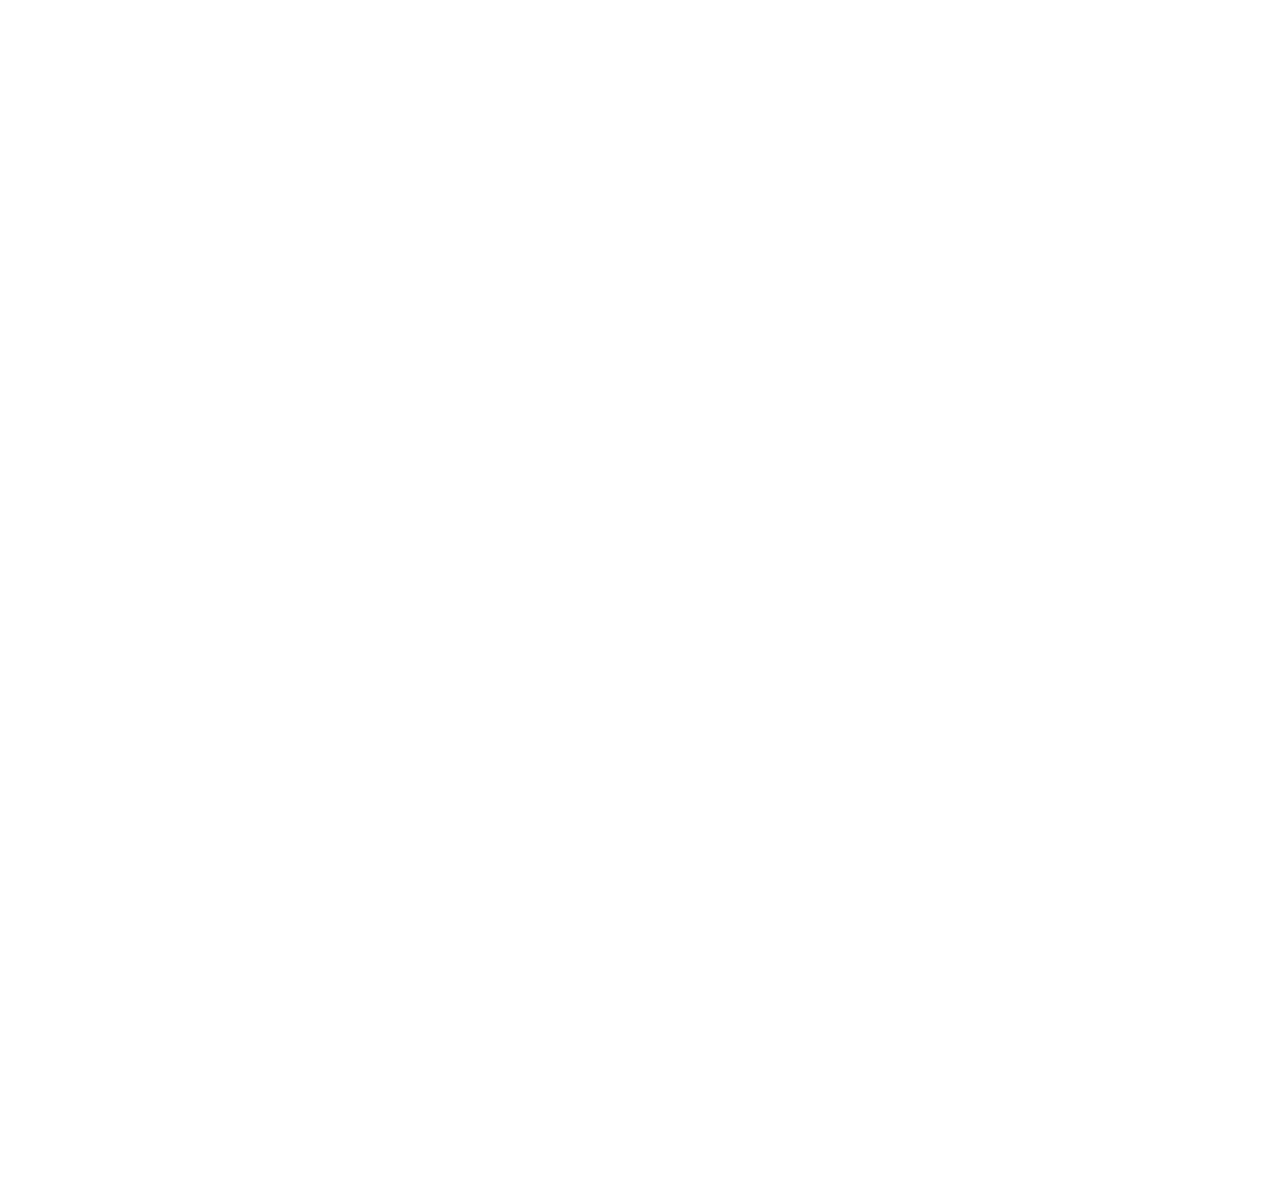
==== projects/index.html @ 2472872f "Add files via upload" ====
<!DOCTYPE html>
<html lang="en-us">
    <head>
        
        <meta charset="utf-8">
<meta http-equiv="X-UA-Compatible" content="chrome=1">
<meta name="HandheldFriendly" content="True">
<meta name="MobileOptimized" content="320">
<meta name="viewport" content="width=device-width, initial-scale=1.0">
<meta name="referrer" content="no-referrer">
<meta name="description" content="Description">
<title>
My Projects - K Dinesh chitra
</title>

<link href="/projects/index.xml" rel="alternate" type="application/rss+xml" title="K Dinesh chitra" />

        
        <meta property="og:title" content="My Projects - K Dinesh chitra" />
<meta property="og:type" content="website" />
<meta property="og:description" content="Description"/>
<meta property="og:url" content="https://kdineshchitra.github.io/projects/"/>
<meta property="og:site_name" content="K Dinesh chitra"/>




<meta property="og:image" content="https://kdineshchitra.github.io/home/profile.jpg"/>




        
<link rel="shortcut icon" href="/img/fav.ico">


        





<link rel="stylesheet" href="/css/main.min.84f93172277cdc39bfd0f5477be31c4c7a2f21fbab96f9bb0604dc9aeece07bd.css" integrity="sha256-hPkxcid83Dm/0PVHe&#43;McTHovIfurlvm7BgTcmu7OB70=" crossorigin="anonymous" media="screen">





        
        
        
        
    </head>
    <body>
        <section id="top" class="section">
            
            <div class="container hero  fade-in one ">
                
                <h1 class="bold-title is-1">My Projects</h1>
                
            </div>
            
            <div class="section  fade-in two ">
                
<div class="container">
    <hr>
    <nav class="navbar" role="navigation" aria-label="main navigation">
        
        <a role="button" class="navbar-burger" data-target="navMenu" aria-label="menu" aria-expanded="false" >
          <span aria-hidden="true"></span>
          <span aria-hidden="true"></span>
          <span aria-hidden="true"></span>
        </a>
        <div class="navbar-menu " id="navMenu">
            
            
            
            
            <a class="navbar-item" href="/">main</a>
            

            
            


            
                
            

            
            
            
            
            
            <a class="navbar-item" href="/#about">About Me</a>
            
            
            
            
            
                
                
                
                
                
            
            
            
            
            
            <a class="navbar-item" href="/#curriculum">My Curriculum</a>
            
            
            
            
            
            <a class="navbar-item" href="/#toolkit">My Tool kit</a>
            
            
            
            

            
            
            <a class="navbar-item" href="/#contact">Contact Me</a>
            
            

            

            
            
        </div>
    </nav>
    <hr>
</div>



                
    <div class="container markdown top-pad">
        <p>Here is some introduction text for my projects. You can set this text in the <code>/projects/_index.md</code> file. This page uses the <code>/layouts/projects/list.html</code> template.</p>

    </div>
    <div class="container">
        <div class="section">
            <div class="columns is-multiline">
                
                
                
                
                
                <div class="column is-one-third">
                    <div class="card">
                        
                        <div class="card-image">
                            <figure class="image is-3by2">
                                <a href="https://kdineshchitra.github.io/projects/project1/">
                                    
                                    
                                    
                                    <img src="https://kdineshchitra.github.io/projects/project1/MachineLearningAlgorithms_hu64f52899c6cfe16d719d2f9ed6986034_131034_302x0_resize_box_2.png" alt ="MachineLearningAlgorithms.png">
                                    
                                    
                                </a>
                            </figure>
                        </div>
                        
                        <div class="card-content has-text-centered top-pad">
                            <h1><a href="https://kdineshchitra.github.io/projects/project1/">
                                Filler Project 1
                            </a></h1>
                        </div>
                    </div>
                </div>
                
            </div>
        </div>
    </div>


                
                <div class="container">
    <hr>
</div>
<div class="container has-text-centered top-pad">
    <a href="#top">
        <i class="fa fa-arrow-up"></i>
    </a>
</div>

<div class="container">
    <hr>
</div>

                <div class="section" id="footer">
    <div class="container has-text-centered">
    
        © 2021. K Dinesh Chitra.
    
    </div>
</div>

                
            </div>
        </section>
        
        


<script src="https://kdineshchitra.github.io/js/bundle.f1741e9868b2f697e71cf8fccfcc12166540999b3d36f8fb9edd0882ba425d55.js" integrity="sha256-8XQemGiy9pfnHPj8z8wSFmVAmZs9Nvj7nt0IgrpCXVU="></script>






        
        
        
        
    </body>
</html>
---- css/main.min.84f93172277cdc39bfd0f5477be31c4c7a2f21fbab96f9bb0604dc9aeece07bd.css ----
@font-face{font-family:nunito sans;font-style:normal;font-weight:400;src:local("Nunito Sans Regular"),local("NunitoSans-Regular"),url(../fonts/NunitoSans/NunitoSans-Regular.ttf)format("woff2");unicode-range:U+0102-0103,U+0110-0111,U+1EA0-1EF9,U+20AB}@font-face{font-family:nunito sans;font-style:normal;font-weight:400;src:local("Nunito Sans Regular"),local("NunitoSans-Regular"),url(../fonts/NunitoSans/NunitoSans-Regular.ttf)format("woff2");unicode-range:U+0100-024F,U+0259,U+1E00-1EFF,U+2020,U+20A0-20AB,U+20AD-20CF,U+2113,U+2C60-2C7F,U+A720-A7FF}@font-face{font-family:nunito sans;font-style:normal;font-weight:400;src:local("Nunito Sans Regular"),local("NunitoSans-Regular"),url(../fonts/NunitoSans/NunitoSans-Regular.ttf)format("woff2");unicode-range:U+0000-00FF,U+0131,U+0152-0153,U+02BB-02BC,U+02C6,U+02DA,U+02DC,U+2000-206F,U+2074,U+20AC,U+2122,U+2191,U+2193,U+2212,U+2215,U+FEFF,U+FFFD}.is-unselectable{-webkit-touch-callout:none;-webkit-user-select:none;-moz-user-select:none;-ms-user-select:none;user-select:none}.navbar-link:not(.is-arrowless)::after{border:3px solid transparent;border-radius:2px;border-right:0;border-top:0;content:" ";display:block;height:.625em;margin-top:-.4375em;pointer-events:none;position:absolute;top:50%;transform:rotate(-45deg);transform-origin:center;width:.625em}.title:not(:last-child),.subtitle:not(:last-child){margin-bottom:1.5rem}.modal-close{-webkit-touch-callout:none;-webkit-user-select:none;-moz-user-select:none;-ms-user-select:none;user-select:none;-moz-appearance:none;-webkit-appearance:none;background-color:rgba(10,10,10,.2);border:none;border-radius:290486px;cursor:pointer;pointer-events:auto;display:inline-block;flex-grow:0;flex-shrink:0;font-size:0;height:20px;max-height:20px;max-width:20px;min-height:20px;min-width:20px;outline:none;position:relative;vertical-align:top;width:20px}.modal-close::before,.modal-close::after{background-color:#fff;content:"";display:block;left:50%;position:absolute;top:50%;transform:translateX(-50%)translateY(-50%)rotate(45deg);transform-origin:center center}.modal-close::before{height:2px;width:50%}.modal-close::after{height:50%;width:2px}.modal-close:hover,.modal-close:focus{background-color:rgba(10,10,10,.3)}.modal-close:active{background-color:rgba(10,10,10,.4)}.is-small.modal-close{height:16px;max-height:16px;max-width:16px;min-height:16px;min-width:16px;width:16px}.is-medium.modal-close{height:24px;max-height:24px;max-width:24px;min-height:24px;min-width:24px;width:24px}.is-large.modal-close{height:32px;max-height:32px;max-width:32px;min-height:32px;min-width:32px;width:32px}.hero-video,.modal-background,.modal,.image.is-square img,.image.is-square .has-ratio,.image.is-1by1 img,.image.is-1by1 .has-ratio,.image.is-5by4 img,.image.is-5by4 .has-ratio,.image.is-4by3 img,.image.is-4by3 .has-ratio,.image.is-3by2 img,.image.is-3by2 .has-ratio,.image.is-5by3 img,.image.is-5by3 .has-ratio,.image.is-16by9 img,.image.is-16by9 .has-ratio,.image.is-2by1 img,.image.is-2by1 .has-ratio,.image.is-3by1 img,.image.is-3by1 .has-ratio,.image.is-4by5 img,.image.is-4by5 .has-ratio,.image.is-3by4 img,.image.is-3by4 .has-ratio,.image.is-2by3 img,.image.is-2by3 .has-ratio,.image.is-3by5 img,.image.is-3by5 .has-ratio,.image.is-9by16 img,.image.is-9by16 .has-ratio,.image.is-1by2 img,.image.is-1by2 .has-ratio,.image.is-1by3 img,.image.is-1by3 .has-ratio,.is-overlay{bottom:0;left:0;position:absolute;right:0;top:0}/*!minireset.css v0.0.6 | MIT License | github.com/jgthms/minireset.css*/html,body,p,ol,ul,li,dl,dt,dd,blockquote,figure,fieldset,legend,textarea,pre,iframe,hr,h1,h2,h3,h4,h5,h6{margin:0;padding:0}h1,h2,h3,h4,h5,h6{font-size:100%;font-weight:400}ul{list-style:none}button,input,select,textarea{margin:0}html{box-sizing:border-box}*,*::before,*::after{box-sizing:inherit}img,video{height:auto;max-width:100%}iframe{border:0}table{border-collapse:collapse;border-spacing:0}td,th{padding:0}td:not([align]),th:not([align]){text-align:inherit}html{background-color:#fff;font-size:16px;-moz-osx-font-smoothing:grayscale;-webkit-font-smoothing:antialiased;min-width:300px;overflow-x:hidden;overflow-y:scroll;text-rendering:optimizeLegibility;-webkit-text-size-adjust:100%;-moz-text-size-adjust:100%;-ms-text-size-adjust:100%;text-size-adjust:100%}article,aside,figure,footer,header,hgroup,section{display:block}body,button,input,select,textarea{font-family:Nunito Sans,sans-serif}code,pre{-moz-osx-font-smoothing:auto;-webkit-font-smoothing:auto;font-family:monospace}body{color:#4a4a4a;font-size:1em;font-weight:400;line-height:1.5}a{color:#3273dc;cursor:pointer;text-decoration:none}a strong{color:currentColor}a:hover{color:#000}code{background-color:#fff;color:#00b8d4;font-size:.875em;font-weight:400;padding:.25em .5em}hr{background-color:#fff;border:none;display:block;height:2px;margin:1.5rem 0}img{height:auto;max-width:100%}input[type=checkbox],input[type=radio]{vertical-align:baseline}small{font-size:.875em}span{font-style:inherit;font-weight:inherit}strong{color:#363636;font-weight:700}fieldset{border:none}pre{-webkit-overflow-scrolling:touch;background-color:#fff;color:#4a4a4a;font-size:.875em;overflow-x:auto;padding:1.25rem 1.5rem;white-space:pre;word-wrap:normal}pre code{background-color:transparent;color:currentColor;font-size:1em;padding:0}table td,table th{vertical-align:top}table td:not([align]),table th:not([align]){text-align:inherit}table th{color:#363636}.has-text-white{color:#fff!important}a.has-text-white:hover,a.has-text-white:focus{color:#e6e6e6!important}.has-background-white{background-color:#fff!important}.has-text-black{color:#0a0a0a!important}a.has-text-black:hover,a.has-text-black:focus{color:#000!important}.has-background-black{background-color:#0a0a0a!important}.has-text-light{color:#f5f5f5!important}a.has-text-light:hover,a.has-text-light:focus{color:#dbdbdb!important}.has-background-light{background-color:#f5f5f5!important}.has-text-dark{color:#363636!important}a.has-text-dark:hover,a.has-text-dark:focus{color:#1c1c1c!important}.has-background-dark{background-color:#363636!important}.has-text-primary{color:#00b8d4!important}a.has-text-primary:hover,a.has-text-primary:focus{color:#008ca1!important}.has-background-primary{background-color:#00b8d4!important}.has-text-primary-light{color:#ebfcff!important}a.has-text-primary-light:hover,a.has-text-primary-light:focus{color:#b8f6ff!important}.has-background-primary-light{background-color:#ebfcff!important}.has-text-primary-dark{color:#0096ad!important}a.has-text-primary-dark:hover,a.has-text-primary-dark:focus{color:#00c3e0!important}.has-background-primary-dark{background-color:#0096ad!important}.has-text-link{color:#3273dc!important}a.has-text-link:hover,a.has-text-link:focus{color:#205bbc!important}.has-background-link{background-color:#3273dc!important}.has-text-link-light{color:#eef3fc!important}a.has-text-link-light:hover,a.has-text-link-light:focus{color:#c2d5f5!important}.has-background-link-light{background-color:#eef3fc!important}.has-text-link-dark{color:#2160c4!important}a.has-text-link-dark:hover,a.has-text-link-dark:focus{color:#3b79de!important}.has-background-link-dark{background-color:#2160c4!important}.has-text-info{color:#3298dc!important}a.has-text-info:hover,a.has-text-info:focus{color:#207dbc!important}.has-background-info{background-color:#3298dc!important}.has-text-info-light{color:#eef6fc!important}a.has-text-info-light:hover,a.has-text-info-light:focus{color:#c2e0f5!important}.has-background-info-light{background-color:#eef6fc!important}.has-text-info-dark{color:#1d72aa!important}a.has-text-info-dark:hover,a.has-text-info-dark:focus{color:#248fd6!important}.has-background-info-dark{background-color:#1d72aa!important}.has-text-success{color:#48c774!important}a.has-text-success:hover,a.has-text-success:focus{color:#34a85c!important}.has-background-success{background-color:#48c774!important}.has-text-success-light{color:#effaf3!important}a.has-text-success-light:hover,a.has-text-success-light:focus{color:#c8eed6!important}.has-background-success-light{background-color:#effaf3!important}.has-text-success-dark{color:#257942!important}a.has-text-success-dark:hover,a.has-text-success-dark:focus{color:#31a058!important}.has-background-success-dark{background-color:#257942!important}.has-text-warning{color:#ffdd57!important}a.has-text-warning:hover,a.has-text-warning:focus{color:#ffd324!important}.has-background-warning{background-color:#ffdd57!important}.has-text-warning-light{color:#fffbeb!important}a.has-text-warning-light:hover,a.has-text-warning-light:focus{color:#fff1b8!important}.has-background-warning-light{background-color:#fffbeb!important}.has-text-warning-dark{color:#947600!important}a.has-text-warning-dark:hover,a.has-text-warning-dark:focus{color:#c79f00!important}.has-background-warning-dark{background-color:#947600!important}.has-text-danger{color:#f14668!important}a.has-text-danger:hover,a.has-text-danger:focus{color:#ee1742!important}.has-background-danger{background-color:#f14668!important}.has-text-danger-light{color:#feecf0!important}a.has-text-danger-light:hover,a.has-text-danger-light:focus{color:#fabdc9!important}.has-background-danger-light{background-color:#feecf0!important}.has-text-danger-dark{color:#cc0f35!important}a.has-text-danger-dark:hover,a.has-text-danger-dark:focus{color:#ee2049!important}.has-background-danger-dark{background-color:#cc0f35!important}.has-text-black-bis{color:#121212!important}.has-background-black-bis{background-color:#121212!important}.has-text-black-ter{color:#242424!important}.has-background-black-ter{background-color:#242424!important}.has-text-grey-darker{color:#363636!important}.has-background-grey-darker{background-color:#363636!important}.has-text-grey-dark{color:#4a4a4a!important}.has-background-grey-dark{background-color:#4a4a4a!important}.has-text-grey{color:#7a7a7a!important}.has-background-grey{background-color:#7a7a7a!important}.has-text-grey-light{color:#b5b5b5!important}.has-background-grey-light{background-color:#b5b5b5!important}.has-text-grey-lighter{color:#dbdbdb!important}.has-background-grey-lighter{background-color:#dbdbdb!important}.has-text-white-ter{color:#f5f5f5!important}.has-background-white-ter{background-color:#f5f5f5!important}.has-text-white-bis{color:#fafafa!important}.has-background-white-bis{background-color:#fafafa!important}.is-clearfix::after{clear:both;content:" ";display:table}.is-pulled-left{float:left!important}.is-pulled-right{float:right!important}.is-radiusless{border-radius:0!important}.is-shadowless{box-shadow:none!important}.is-clipped{overflow:hidden!important}.is-relative{position:relative!important}.is-marginless{margin:0!important}.is-paddingless{padding:0!important}.mt-0{margin-top:0!important}.mr-0{margin-right:0!important}.mb-0{margin-bottom:0!important}.ml-0{margin-left:0!important}.mx-0{margin-left:0!important;margin-right:0!important}.my-0{margin-top:0!important;margin-bottom:0!important}.mt-1{margin-top:.25rem!important}.mr-1{margin-right:.25rem!important}.mb-1{margin-bottom:.25rem!important}.ml-1{margin-left:.25rem!important}.mx-1{margin-left:.25rem!important;margin-right:.25rem!important}.my-1{margin-top:.25rem!important;margin-bottom:.25rem!important}.mt-2{margin-top:.5rem!important}.mr-2{margin-right:.5rem!important}.mb-2{margin-bottom:.5rem!important}.ml-2{margin-left:.5rem!important}.mx-2{margin-left:.5rem!important;margin-right:.5rem!important}.my-2{margin-top:.5rem!important;margin-bottom:.5rem!important}.mt-3{margin-top:.75rem!important}.mr-3{margin-right:.75rem!important}.mb-3{margin-bottom:.75rem!important}.ml-3{margin-left:.75rem!important}.mx-3{margin-left:.75rem!important;margin-right:.75rem!important}.my-3{margin-top:.75rem!important;margin-bottom:.75rem!important}.mt-4{margin-top:1rem!important}.mr-4{margin-right:1rem!important}.mb-4{margin-bottom:1rem!important}.ml-4{margin-left:1rem!important}.mx-4{margin-left:1rem!important;margin-right:1rem!important}.my-4{margin-top:1rem!important;margin-bottom:1rem!important}.mt-5{margin-top:1.5rem!important}.mr-5{margin-right:1.5rem!important}.mb-5{margin-bottom:1.5rem!important}.ml-5{margin-left:1.5rem!important}.mx-5{margin-left:1.5rem!important;margin-right:1.5rem!important}.my-5{margin-top:1.5rem!important;margin-bottom:1.5rem!important}.mt-6{margin-top:3rem!important}.mr-6{margin-right:3rem!important}.mb-6{margin-bottom:3rem!important}.ml-6{margin-left:3rem!important}.mx-6{margin-left:3rem!important;margin-right:3rem!important}.my-6{margin-top:3rem!important;margin-bottom:3rem!important}.pt-0{padding-top:0!important}.pr-0{padding-right:0!important}.pb-0{padding-bottom:0!important}.pl-0{padding-left:0!important}.px-0{padding-left:0!important;padding-right:0!important}.py-0{padding-top:0!important;padding-bottom:0!important}.pt-1{padding-top:.25rem!important}.pr-1{padding-right:.25rem!important}.pb-1{padding-bottom:.25rem!important}.pl-1{padding-left:.25rem!important}.px-1{padding-left:.25rem!important;padding-right:.25rem!important}.py-1{padding-top:.25rem!important;padding-bottom:.25rem!important}.pt-2{padding-top:.5rem!important}.pr-2{padding-right:.5rem!important}.pb-2{padding-bottom:.5rem!important}.pl-2{padding-left:.5rem!important}.px-2{padding-left:.5rem!important;padding-right:.5rem!important}.py-2{padding-top:.5rem!important;padding-bottom:.5rem!important}.pt-3{padding-top:.75rem!important}.pr-3{padding-right:.75rem!important}.pb-3{padding-bottom:.75rem!important}.pl-3{padding-left:.75rem!important}.px-3{padding-left:.75rem!important;padding-right:.75rem!important}.py-3{padding-top:.75rem!important;padding-bottom:.75rem!important}.pt-4{padding-top:1rem!important}.pr-4{padding-right:1rem!important}.pb-4{padding-bottom:1rem!important}.pl-4{padding-left:1rem!important}.px-4{padding-left:1rem!important;padding-right:1rem!important}.py-4{padding-top:1rem!important;padding-bottom:1rem!important}.pt-5{padding-top:1.5rem!important}.pr-5{padding-right:1.5rem!important}.pb-5{padding-bottom:1.5rem!important}.pl-5{padding-left:1.5rem!important}.px-5{padding-left:1.5rem!important;padding-right:1.5rem!important}.py-5{padding-top:1.5rem!important;padding-bottom:1.5rem!important}.pt-6{padding-top:3rem!important}.pr-6{padding-right:3rem!important}.pb-6{padding-bottom:3rem!important}.pl-6{padding-left:3rem!important}.px-6{padding-left:3rem!important;padding-right:3rem!important}.py-6{padding-top:3rem!important;padding-bottom:3rem!important}.is-size-1{font-size:3rem!important}.is-size-2{font-size:2.5rem!important}.is-size-3{font-size:2rem!important}.is-size-4{font-size:1.5rem!important}.is-size-5{font-size:1.25rem!important}.is-size-6{font-size:1rem!important}.is-size-7{font-size:.75rem!important}@media screen and (max-width:768px){.is-size-1-mobile{font-size:3rem!important}.is-size-2-mobile{font-size:2.5rem!important}.is-size-3-mobile{font-size:2rem!important}.is-size-4-mobile{font-size:1.5rem!important}.is-size-5-mobile{font-size:1.25rem!important}.is-size-6-mobile{font-size:1rem!important}.is-size-7-mobile{font-size:.75rem!important}}@media screen and (min-width:769px),print{.is-size-1-tablet{font-size:3rem!important}.is-size-2-tablet{font-size:2.5rem!important}.is-size-3-tablet{font-size:2rem!important}.is-size-4-tablet{font-size:1.5rem!important}.is-size-5-tablet{font-size:1.25rem!important}.is-size-6-tablet{font-size:1rem!important}.is-size-7-tablet{font-size:.75rem!important}}@media screen and (max-width:1023px){.is-size-1-touch{font-size:3rem!important}.is-size-2-touch{font-size:2.5rem!important}.is-size-3-touch{font-size:2rem!important}.is-size-4-touch{font-size:1.5rem!important}.is-size-5-touch{font-size:1.25rem!important}.is-size-6-touch{font-size:1rem!important}.is-size-7-touch{font-size:.75rem!important}}@media screen and (min-width:1024px){.is-size-1-desktop{font-size:3rem!important}.is-size-2-desktop{font-size:2.5rem!important}.is-size-3-desktop{font-size:2rem!important}.is-size-4-desktop{font-size:1.5rem!important}.is-size-5-desktop{font-size:1.25rem!important}.is-size-6-desktop{font-size:1rem!important}.is-size-7-desktop{font-size:.75rem!important}}@media screen and (min-width:1216px){.is-size-1-widescreen{font-size:3rem!important}.is-size-2-widescreen{font-size:2.5rem!important}.is-size-3-widescreen{font-size:2rem!important}.is-size-4-widescreen{font-size:1.5rem!important}.is-size-5-widescreen{font-size:1.25rem!important}.is-size-6-widescreen{font-size:1rem!important}.is-size-7-widescreen{font-size:.75rem!important}}@media screen and (min-width:1408px){.is-size-1-fullhd{font-size:3rem!important}.is-size-2-fullhd{font-size:2.5rem!important}.is-size-3-fullhd{font-size:2rem!important}.is-size-4-fullhd{font-size:1.5rem!important}.is-size-5-fullhd{font-size:1.25rem!important}.is-size-6-fullhd{font-size:1rem!important}.is-size-7-fullhd{font-size:.75rem!important}}.has-text-centered{text-align:center!important}.has-text-justified{text-align:justify!important}.has-text-left{text-align:left!important}.has-text-right{text-align:right!important}@media screen and (max-width:768px){.has-text-centered-mobile{text-align:center!important}}@media screen and (min-width:769px),print{.has-text-centered-tablet{text-align:center!important}}@media screen and (min-width:769px) and (max-width:1023px){.has-text-centered-tablet-only{text-align:center!important}}@media screen and (max-width:1023px){.has-text-centered-touch{text-align:center!important}}@media screen and (min-width:1024px){.has-text-centered-desktop{text-align:center!important}}@media screen and (min-width:1024px) and (max-width:1215px){.has-text-centered-desktop-only{text-align:center!important}}@media screen and (min-width:1216px){.has-text-centered-widescreen{text-align:center!important}}@media screen and (min-width:1216px) and (max-width:1407px){.has-text-centered-widescreen-only{text-align:center!important}}@media screen and (min-width:1408px){.has-text-centered-fullhd{text-align:center!important}}@media screen and (max-width:768px){.has-text-justified-mobile{text-align:justify!important}}@media screen and (min-width:769px),print{.has-text-justified-tablet{text-align:justify!important}}@media screen and (min-width:769px) and (max-width:1023px){.has-text-justified-tablet-only{text-align:justify!important}}@media screen and (max-width:1023px){.has-text-justified-touch{text-align:justify!important}}@media screen and (min-width:1024px){.has-text-justified-desktop{text-align:justify!important}}@media screen and (min-width:1024px) and (max-width:1215px){.has-text-justified-desktop-only{text-align:justify!important}}@media screen and (min-width:1216px){.has-text-justified-widescreen{text-align:justify!important}}@media screen and (min-width:1216px) and (max-width:1407px){.has-text-justified-widescreen-only{text-align:justify!important}}@media screen and (min-width:1408px){.has-text-justified-fullhd{text-align:justify!important}}@media screen and (max-width:768px){.has-text-left-mobile{text-align:left!important}}@media screen and (min-width:769px),print{.has-text-left-tablet{text-align:left!important}}@media screen and (min-width:769px) and (max-width:1023px){.has-text-left-tablet-only{text-align:left!important}}@media screen and (max-width:1023px){.has-text-left-touch{text-align:left!important}}@media screen and (min-width:1024px){.has-text-left-desktop{text-align:left!important}}@media screen and (min-width:1024px) and (max-width:1215px){.has-text-left-desktop-only{text-align:left!important}}@media screen and (min-width:1216px){.has-text-left-widescreen{text-align:left!important}}@media screen and (min-width:1216px) and (max-width:1407px){.has-text-left-widescreen-only{text-align:left!important}}@media screen and (min-width:1408px){.has-text-left-fullhd{text-align:left!important}}@media screen and (max-width:768px){.has-text-right-mobile{text-align:right!important}}@media screen and (min-width:769px),print{.has-text-right-tablet{text-align:right!important}}@media screen and (min-width:769px) and (max-width:1023px){.has-text-right-tablet-only{text-align:right!important}}@media screen and (max-width:1023px){.has-text-right-touch{text-align:right!important}}@media screen and (min-width:1024px){.has-text-right-desktop{text-align:right!important}}@media screen and (min-width:1024px) and (max-width:1215px){.has-text-right-desktop-only{text-align:right!important}}@media screen and (min-width:1216px){.has-text-right-widescreen{text-align:right!important}}@media screen and (min-width:1216px) and (max-width:1407px){.has-text-right-widescreen-only{text-align:right!important}}@media screen and (min-width:1408px){.has-text-right-fullhd{text-align:right!important}}.is-capitalized{text-transform:capitalize!important}.is-lowercase{text-transform:lowercase!important}.is-uppercase{text-transform:uppercase!important}.is-italic{font-style:italic!important}.has-text-weight-light{font-weight:300!important}.has-text-weight-normal{font-weight:400!important}.has-text-weight-medium{font-weight:500!important}.has-text-weight-semibold{font-weight:600!important}.has-text-weight-bold{font-weight:700!important}.is-family-primary{font-family:Nunito Sans,sans-serif!important}.is-family-secondary{font-family:Nunito Sans,sans-serif!important}.is-family-sans-serif{font-family:Nunito Sans,sans-serif!important}.is-family-monospace{font-family:monospace!important}.is-family-code{font-family:monospace!important}.is-block{display:block!important}@media screen and (max-width:768px){.is-block-mobile{display:block!important}}@media screen and (min-width:769px),print{.is-block-tablet{display:block!important}}@media screen and (min-width:769px) and (max-width:1023px){.is-block-tablet-only{display:block!important}}@media screen and (max-width:1023px){.is-block-touch{display:block!important}}@media screen and (min-width:1024px){.is-block-desktop{display:block!important}}@media screen and (min-width:1024px) and (max-width:1215px){.is-block-desktop-only{display:block!important}}@media screen and (min-width:1216px){.is-block-widescreen{display:block!important}}@media screen and (min-width:1216px) and (max-width:1407px){.is-block-widescreen-only{display:block!important}}@media screen and (min-width:1408px){.is-block-fullhd{display:block!important}}.is-flex{display:flex!important}@media screen and (max-width:768px){.is-flex-mobile{display:flex!important}}@media screen and (min-width:769px),print{.is-flex-tablet{display:flex!important}}@media screen and (min-width:769px) and (max-width:1023px){.is-flex-tablet-only{display:flex!important}}@media screen and (max-width:1023px){.is-flex-touch{display:flex!important}}@media screen and (min-width:1024px){.is-flex-desktop{display:flex!important}}@media screen and (min-width:1024px) and (max-width:1215px){.is-flex-desktop-only{display:flex!important}}@media screen and (min-width:1216px){.is-flex-widescreen{display:flex!important}}@media screen and (min-width:1216px) and (max-width:1407px){.is-flex-widescreen-only{display:flex!important}}@media screen and (min-width:1408px){.is-flex-fullhd{display:flex!important}}.is-inline{display:inline!important}@media screen and (max-width:768px){.is-inline-mobile{display:inline!important}}@media screen and (min-width:769px),print{.is-inline-tablet{display:inline!important}}@media screen and (min-width:769px) and (max-width:1023px){.is-inline-tablet-only{display:inline!important}}@media screen and (max-width:1023px){.is-inline-touch{display:inline!important}}@media screen and (min-width:1024px){.is-inline-desktop{display:inline!important}}@media screen and (min-width:1024px) and (max-width:1215px){.is-inline-desktop-only{display:inline!important}}@media screen and (min-width:1216px){.is-inline-widescreen{display:inline!important}}@media screen and (min-width:1216px) and (max-width:1407px){.is-inline-widescreen-only{display:inline!important}}@media screen and (min-width:1408px){.is-inline-fullhd{display:inline!important}}.is-inline-block{display:inline-block!important}@media screen and (max-width:768px){.is-inline-block-mobile{display:inline-block!important}}@media screen and (min-width:769px),print{.is-inline-block-tablet{display:inline-block!important}}@media screen and (min-width:769px) and (max-width:1023px){.is-inline-block-tablet-only{display:inline-block!important}}@media screen and (max-width:1023px){.is-inline-block-touch{display:inline-block!important}}@media screen and (min-width:1024px){.is-inline-block-desktop{display:inline-block!important}}@media screen and (min-width:1024px) and (max-width:1215px){.is-inline-block-desktop-only{display:inline-block!important}}@media screen and (min-width:1216px){.is-inline-block-widescreen{display:inline-block!important}}@media screen and (min-width:1216px) and (max-width:1407px){.is-inline-block-widescreen-only{display:inline-block!important}}@media screen and (min-width:1408px){.is-inline-block-fullhd{display:inline-block!important}}.is-inline-flex{display:inline-flex!important}@media screen and (max-width:768px){.is-inline-flex-mobile{display:inline-flex!important}}@media screen and (min-width:769px),print{.is-inline-flex-tablet{display:inline-flex!important}}@media screen and (min-width:769px) and (max-width:1023px){.is-inline-flex-tablet-only{display:inline-flex!important}}@media screen and (max-width:1023px){.is-inline-flex-touch{display:inline-flex!important}}@media screen and (min-width:1024px){.is-inline-flex-desktop{display:inline-flex!important}}@media screen and (min-width:1024px) and (max-width:1215px){.is-inline-flex-desktop-only{display:inline-flex!important}}@media screen and (min-width:1216px){.is-inline-flex-widescreen{display:inline-flex!important}}@media screen and (min-width:1216px) and (max-width:1407px){.is-inline-flex-widescreen-only{display:inline-flex!important}}@media screen and (min-width:1408px){.is-inline-flex-fullhd{display:inline-flex!important}}.is-hidden{display:none!important}.is-sr-only{border:none!important;clip:rect(0,0,0,0)!important;height:.01em!important;overflow:hidden!important;padding:0!important;position:absolute!important;white-space:nowrap!important;width:.01em!important}@media screen and (max-width:768px){.is-hidden-mobile{display:none!important}}@media screen and (min-width:769px),print{.is-hidden-tablet{display:none!important}}@media screen and (min-width:769px) and (max-width:1023px){.is-hidden-tablet-only{display:none!important}}@media screen and (max-width:1023px){.is-hidden-touch{display:none!important}}@media screen and (min-width:1024px){.is-hidden-desktop{display:none!important}}@media screen and (min-width:1024px) and (max-width:1215px){.is-hidden-desktop-only{display:none!important}}@media screen and (min-width:1216px){.is-hidden-widescreen{display:none!important}}@media screen and (min-width:1216px) and (max-width:1407px){.is-hidden-widescreen-only{display:none!important}}@media screen and (min-width:1408px){.is-hidden-fullhd{display:none!important}}.is-invisible{visibility:hidden!important}@media screen and (max-width:768px){.is-invisible-mobile{visibility:hidden!important}}@media screen and (min-width:769px),print{.is-invisible-tablet{visibility:hidden!important}}@media screen and (min-width:769px) and (max-width:1023px){.is-invisible-tablet-only{visibility:hidden!important}}@media screen and (max-width:1023px){.is-invisible-touch{visibility:hidden!important}}@media screen and (min-width:1024px){.is-invisible-desktop{visibility:hidden!important}}@media screen and (min-width:1024px) and (max-width:1215px){.is-invisible-desktop-only{visibility:hidden!important}}@media screen and (min-width:1216px){.is-invisible-widescreen{visibility:hidden!important}}@media screen and (min-width:1216px) and (max-width:1407px){.is-invisible-widescreen-only{visibility:hidden!important}}@media screen and (min-width:1408px){.is-invisible-fullhd{visibility:hidden!important}}.container{flex-grow:1;margin:0 auto;position:relative;width:auto}.container.is-fluid{max-width:none;padding-left:32px;padding-right:32px;width:100%}@media screen and (min-width:1024px){.container{max-width:960px}}@media screen and (max-width:1215px){.container.is-widescreen{max-width:1152px}}@media screen and (max-width:1407px){.container.is-fullhd{max-width:1344px}}@media screen and (min-width:1216px){.container{max-width:1152px}}@media screen and (min-width:1408px){.container{max-width:1344px}}.image{display:block;position:relative}.image img{display:block;height:auto;width:100%}.image img.is-rounded{border-radius:290486px}.image.is-fullwidth{width:100%}.image.is-square img,.image.is-square .has-ratio,.image.is-1by1 img,.image.is-1by1 .has-ratio,.image.is-5by4 img,.image.is-5by4 .has-ratio,.image.is-4by3 img,.image.is-4by3 .has-ratio,.image.is-3by2 img,.image.is-3by2 .has-ratio,.image.is-5by3 img,.image.is-5by3 .has-ratio,.image.is-16by9 img,.image.is-16by9 .has-ratio,.image.is-2by1 img,.image.is-2by1 .has-ratio,.image.is-3by1 img,.image.is-3by1 .has-ratio,.image.is-4by5 img,.image.is-4by5 .has-ratio,.image.is-3by4 img,.image.is-3by4 .has-ratio,.image.is-2by3 img,.image.is-2by3 .has-ratio,.image.is-3by5 img,.image.is-3by5 .has-ratio,.image.is-9by16 img,.image.is-9by16 .has-ratio,.image.is-1by2 img,.image.is-1by2 .has-ratio,.image.is-1by3 img,.image.is-1by3 .has-ratio{height:100%;width:100%}.image.is-square,.image.is-1by1{padding-top:100%}.image.is-5by4{padding-top:80%}.image.is-4by3{padding-top:75%}.image.is-3by2{padding-top:66.6666%}.image.is-5by3{padding-top:60%}.image.is-16by9{padding-top:56.25%}.image.is-2by1{padding-top:50%}.image.is-3by1{padding-top:33.3333%}.image.is-4by5{padding-top:125%}.image.is-3by4{padding-top:133.3333%}.image.is-2by3{padding-top:150%}.image.is-3by5{padding-top:166.6666%}.image.is-9by16{padding-top:177.7777%}.image.is-1by2{padding-top:200%}.image.is-1by3{padding-top:300%}.image.is-16x16{height:16px;width:16px}.image.is-24x24{height:24px;width:24px}.image.is-32x32{height:32px;width:32px}.image.is-48x48{height:48px;width:48px}.image.is-64x64{height:64px;width:64px}.image.is-96x96{height:96px;width:96px}.image.is-128x128{height:128px;width:128px}.title,.subtitle{word-break:break-word}.title em,.title span,.subtitle em,.subtitle span{font-weight:inherit}.title sub,.subtitle sub{font-size:.75em}.title sup,.subtitle sup{font-size:.75em}.title .tag,.subtitle .tag{vertical-align:middle}.title{color:#363636;font-size:2rem;font-weight:300;line-height:1.125}.title strong{color:inherit;font-weight:inherit}.title+.highlight{margin-top:-.75rem}.title:not(.is-spaced)+.subtitle{margin-top:-1.25rem}.title.is-1{font-size:3rem}.title.is-2{font-size:2.5rem}.title.is-3{font-size:2rem}.title.is-4{font-size:1.5rem}.title.is-5{font-size:1.25rem}.title.is-6{font-size:1rem}.title.is-7{font-size:.75rem}.subtitle{color:#4a4a4a;font-size:1.25rem;font-weight:400;line-height:1.25}.subtitle strong{color:#363636;font-weight:600}.subtitle:not(.is-spaced)+.title{margin-top:-1.25rem}.subtitle.is-1{font-size:3rem}.subtitle.is-2{font-size:2.5rem}.subtitle.is-3{font-size:2rem}.subtitle.is-4{font-size:1.5rem}.subtitle.is-5{font-size:1.25rem}.subtitle.is-6{font-size:1rem}.subtitle.is-7{font-size:.75rem}.card{background-color:#fff;box-shadow:0 .5em 1em -.125em rgba(10,10,10,.1),0 0 0 1px rgba(10,10,10,.02);color:#4a4a4a;max-width:100%;position:relative}.card-header{background-color:transparent;align-items:stretch;box-shadow:0 .125em .25em rgba(10,10,10,.1);display:flex}.card-header-title{align-items:center;color:#363636;display:flex;flex-grow:1;font-weight:700;padding:.75rem 1rem}.card-header-title.is-centered{justify-content:center}.card-header-icon{align-items:center;cursor:pointer;display:flex;justify-content:center;padding:.75rem 1rem}.card-image{display:block;position:relative}.card-content{background-color:transparent;padding:1.5rem}.card-footer{background-color:transparent;border-top:1px solid #ededed;align-items:stretch;display:flex}.card-footer-item{align-items:center;display:flex;flex-basis:0;flex-grow:1;flex-shrink:0;justify-content:center;padding:.75rem}.card-footer-item:not(:last-child){border-right:1px solid #ededed}.card .media:not(:last-child){margin-bottom:1.5rem}.modal{align-items:center;display:none;flex-direction:column;justify-content:center;overflow:hidden;position:fixed;z-index:40}.modal.is-active{display:flex}.modal-background{background-color:rgba(10,10,10,.86)}.modal-content,.modal-card{margin:0 20px;max-height:calc(100vh - 160px);overflow:auto;position:relative;width:100%}@media screen and (min-width:769px),print{.modal-content,.modal-card{margin:0 auto;max-height:calc(100vh - 40px);width:640px}}.modal-close{background:0 0;height:40px;position:fixed;right:20px;top:20px;width:40px}.modal-card{display:flex;flex-direction:column;max-height:calc(100vh - 40px);overflow:hidden;-ms-overflow-y:visible}.modal-card-head,.modal-card-foot{align-items:center;background-color:#fff;display:flex;flex-shrink:0;justify-content:flex-start;padding:20px;position:relative}.modal-card-head{border-bottom:1px solid #dbdbdb;border-top-left-radius:6px;border-top-right-radius:6px}.modal-card-title{color:#363636;flex-grow:1;flex-shrink:0;font-size:1.5rem;line-height:1}.modal-card-foot{border-bottom-left-radius:6px;border-bottom-right-radius:6px;border-top:1px solid #dbdbdb}.modal-card-foot .button:not(:last-child){margin-right:.5em}.modal-card-body{-webkit-overflow-scrolling:touch;background-color:#fff;flex-grow:1;flex-shrink:1;overflow:auto;padding:20px}.navbar{background-color:#fff;min-height:3.25rem;position:relative;z-index:30}.navbar.is-white{background-color:#fff;color:#0a0a0a}.navbar.is-white .navbar-brand>.navbar-item,.navbar.is-white .navbar-brand .navbar-link{color:#0a0a0a}.navbar.is-white .navbar-brand>a.navbar-item:focus,.navbar.is-white .navbar-brand>a.navbar-item:hover,.navbar.is-white .navbar-brand>a.navbar-item.is-active,.navbar.is-white .navbar-brand .navbar-link:focus,.navbar.is-white .navbar-brand .navbar-link:hover,.navbar.is-white .navbar-brand .navbar-link.is-active{background-color:#f2f2f2;color:#0a0a0a}.navbar.is-white .navbar-brand .navbar-link::after{border-color:#0a0a0a}.navbar.is-white .navbar-burger{color:#0a0a0a}@media screen and (min-width:1024px){.navbar.is-white .navbar-start>.navbar-item,.navbar.is-white .navbar-start .navbar-link,.navbar.is-white .navbar-end>.navbar-item,.navbar.is-white .navbar-end .navbar-link{color:#0a0a0a}.navbar.is-white .navbar-start>a.navbar-item:focus,.navbar.is-white .navbar-start>a.navbar-item:hover,.navbar.is-white .navbar-start>a.navbar-item.is-active,.navbar.is-white .navbar-start .navbar-link:focus,.navbar.is-white .navbar-start .navbar-link:hover,.navbar.is-white .navbar-start .navbar-link.is-active,.navbar.is-white .navbar-end>a.navbar-item:focus,.navbar.is-white .navbar-end>a.navbar-item:hover,.navbar.is-white .navbar-end>a.navbar-item.is-active,.navbar.is-white .navbar-end .navbar-link:focus,.navbar.is-white .navbar-end .navbar-link:hover,.navbar.is-white .navbar-end .navbar-link.is-active{background-color:#f2f2f2;color:#0a0a0a}.navbar.is-white .navbar-start .navbar-link::after,.navbar.is-white .navbar-end .navbar-link::after{border-color:#0a0a0a}.navbar.is-white .navbar-item.has-dropdown:focus .navbar-link,.navbar.is-white .navbar-item.has-dropdown:hover .navbar-link,.navbar.is-white .navbar-item.has-dropdown.is-active .navbar-link{background-color:#f2f2f2;color:#0a0a0a}.navbar.is-white .navbar-dropdown a.navbar-item.is-active{background-color:#fff;color:#0a0a0a}}.navbar.is-black{background-color:#0a0a0a;color:#fff}.navbar.is-black .navbar-brand>.navbar-item,.navbar.is-black .navbar-brand .navbar-link{color:#fff}.navbar.is-black .navbar-brand>a.navbar-item:focus,.navbar.is-black .navbar-brand>a.navbar-item:hover,.navbar.is-black .navbar-brand>a.navbar-item.is-active,.navbar.is-black .navbar-brand .navbar-link:focus,.navbar.is-black .navbar-brand .navbar-link:hover,.navbar.is-black .navbar-brand .navbar-link.is-active{background-color:#000;color:#fff}.navbar.is-black .navbar-brand .navbar-link::after{border-color:#fff}.navbar.is-black .navbar-burger{color:#fff}@media screen and (min-width:1024px){.navbar.is-black .navbar-start>.navbar-item,.navbar.is-black .navbar-start .navbar-link,.navbar.is-black .navbar-end>.navbar-item,.navbar.is-black .navbar-end .navbar-link{color:#fff}.navbar.is-black .navbar-start>a.navbar-item:focus,.navbar.is-black .navbar-start>a.navbar-item:hover,.navbar.is-black .navbar-start>a.navbar-item.is-active,.navbar.is-black .navbar-start .navbar-link:focus,.navbar.is-black .navbar-start .navbar-link:hover,.navbar.is-black .navbar-start .navbar-link.is-active,.navbar.is-black .navbar-end>a.navbar-item:focus,.navbar.is-black .navbar-end>a.navbar-item:hover,.navbar.is-black .navbar-end>a.navbar-item.is-active,.navbar.is-black .navbar-end .navbar-link:focus,.navbar.is-black .navbar-end .navbar-link:hover,.navbar.is-black .navbar-end .navbar-link.is-active{background-color:#000;color:#fff}.navbar.is-black .navbar-start .navbar-link::after,.navbar.is-black .navbar-end .navbar-link::after{border-color:#fff}.navbar.is-black .navbar-item.has-dropdown:focus .navbar-link,.navbar.is-black .navbar-item.has-dropdown:hover .navbar-link,.navbar.is-black .navbar-item.has-dropdown.is-active .navbar-link{background-color:#000;color:#fff}.navbar.is-black .navbar-dropdown a.navbar-item.is-active{background-color:#0a0a0a;color:#fff}}.navbar.is-light{background-color:#f5f5f5;color:rgba(0,0,0,.7)}.navbar.is-light .navbar-brand>.navbar-item,.navbar.is-light .navbar-brand .navbar-link{color:rgba(0,0,0,.7)}.navbar.is-light .navbar-brand>a.navbar-item:focus,.navbar.is-light .navbar-brand>a.navbar-item:hover,.navbar.is-light .navbar-brand>a.navbar-item.is-active,.navbar.is-light .navbar-brand .navbar-link:focus,.navbar.is-light .navbar-brand .navbar-link:hover,.navbar.is-light .navbar-brand .navbar-link.is-active{background-color:#e8e8e8;color:rgba(0,0,0,.7)}.navbar.is-light .navbar-brand .navbar-link::after{border-color:rgba(0,0,0,.7)}.navbar.is-light .navbar-burger{color:rgba(0,0,0,.7)}@media screen and (min-width:1024px){.navbar.is-light .navbar-start>.navbar-item,.navbar.is-light .navbar-start .navbar-link,.navbar.is-light .navbar-end>.navbar-item,.navbar.is-light .navbar-end .navbar-link{color:rgba(0,0,0,.7)}.navbar.is-light .navbar-start>a.navbar-item:focus,.navbar.is-light .navbar-start>a.navbar-item:hover,.navbar.is-light .navbar-start>a.navbar-item.is-active,.navbar.is-light .navbar-start .navbar-link:focus,.navbar.is-light .navbar-start .navbar-link:hover,.navbar.is-light .navbar-start .navbar-link.is-active,.navbar.is-light .navbar-end>a.navbar-item:focus,.navbar.is-light .navbar-end>a.navbar-item:hover,.navbar.is-light .navbar-end>a.navbar-item.is-active,.navbar.is-light .navbar-end .navbar-link:focus,.navbar.is-light .navbar-end .navbar-link:hover,.navbar.is-light .navbar-end .navbar-link.is-active{background-color:#e8e8e8;color:rgba(0,0,0,.7)}.navbar.is-light .navbar-start .navbar-link::after,.navbar.is-light .navbar-end .navbar-link::after{border-color:rgba(0,0,0,.7)}.navbar.is-light .navbar-item.has-dropdown:focus .navbar-link,.navbar.is-light .navbar-item.has-dropdown:hover .navbar-link,.navbar.is-light .navbar-item.has-dropdown.is-active .navbar-link{background-color:#e8e8e8;color:rgba(0,0,0,.7)}.navbar.is-light .navbar-dropdown a.navbar-item.is-active{background-color:#f5f5f5;color:rgba(0,0,0,.7)}}.navbar.is-dark{background-color:#363636;color:#fff}.navbar.is-dark .navbar-brand>.navbar-item,.navbar.is-dark .navbar-brand .navbar-link{color:#fff}.navbar.is-dark .navbar-brand>a.navbar-item:focus,.navbar.is-dark .navbar-brand>a.navbar-item:hover,.navbar.is-dark .navbar-brand>a.navbar-item.is-active,.navbar.is-dark .navbar-brand .navbar-link:focus,.navbar.is-dark .navbar-brand .navbar-link:hover,.navbar.is-dark .navbar-brand .navbar-link.is-active{background-color:#292929;color:#fff}.navbar.is-dark .navbar-brand .navbar-link::after{border-color:#fff}.navbar.is-dark .navbar-burger{color:#fff}@media screen and (min-width:1024px){.navbar.is-dark .navbar-start>.navbar-item,.navbar.is-dark .navbar-start .navbar-link,.navbar.is-dark .navbar-end>.navbar-item,.navbar.is-dark .navbar-end .navbar-link{color:#fff}.navbar.is-dark .navbar-start>a.navbar-item:focus,.navbar.is-dark .navbar-start>a.navbar-item:hover,.navbar.is-dark .navbar-start>a.navbar-item.is-active,.navbar.is-dark .navbar-start .navbar-link:focus,.navbar.is-dark .navbar-start .navbar-link:hover,.navbar.is-dark .navbar-start .navbar-link.is-active,.navbar.is-dark .navbar-end>a.navbar-item:focus,.navbar.is-dark .navbar-end>a.navbar-item:hover,.navbar.is-dark .navbar-end>a.navbar-item.is-active,.navbar.is-dark .navbar-end .navbar-link:focus,.navbar.is-dark .navbar-end .navbar-link:hover,.navbar.is-dark .navbar-end .navbar-link.is-active{background-color:#292929;color:#fff}.navbar.is-dark .navbar-start .navbar-link::after,.navbar.is-dark .navbar-end .navbar-link::after{border-color:#fff}.navbar.is-dark .navbar-item.has-dropdown:focus .navbar-link,.navbar.is-dark .navbar-item.has-dropdown:hover .navbar-link,.navbar.is-dark .navbar-item.has-dropdown.is-active .navbar-link{background-color:#292929;color:#fff}.navbar.is-dark .navbar-dropdown a.navbar-item.is-active{background-color:#363636;color:#fff}}.navbar.is-primary{background-color:#00b8d4;color:#fff}.navbar.is-primary .navbar-brand>.navbar-item,.navbar.is-primary .navbar-brand .navbar-link{color:#fff}.navbar.is-primary .navbar-brand>a.navbar-item:focus,.navbar.is-primary .navbar-brand>a.navbar-item:hover,.navbar.is-primary .navbar-brand>a.navbar-item.is-active,.navbar.is-primary .navbar-brand .navbar-link:focus,.navbar.is-primary .navbar-brand .navbar-link:hover,.navbar.is-primary .navbar-brand .navbar-link.is-active{background-color:#00a2bb;color:#fff}.navbar.is-primary .navbar-brand .navbar-link::after{border-color:#fff}.navbar.is-primary .navbar-burger{color:#fff}@media screen and (min-width:1024px){.navbar.is-primary .navbar-start>.navbar-item,.navbar.is-primary .navbar-start .navbar-link,.navbar.is-primary .navbar-end>.navbar-item,.navbar.is-primary .navbar-end .navbar-link{color:#fff}.navbar.is-primary .navbar-start>a.navbar-item:focus,.navbar.is-primary .navbar-start>a.navbar-item:hover,.navbar.is-primary .navbar-start>a.navbar-item.is-active,.navbar.is-primary .navbar-start .navbar-link:focus,.navbar.is-primary .navbar-start .navbar-link:hover,.navbar.is-primary .navbar-start .navbar-link.is-active,.navbar.is-primary .navbar-end>a.navbar-item:focus,.navbar.is-primary .navbar-end>a.navbar-item:hover,.navbar.is-primary .navbar-end>a.navbar-item.is-active,.navbar.is-primary .navbar-end .navbar-link:focus,.navbar.is-primary .navbar-end .navbar-link:hover,.navbar.is-primary .navbar-end .navbar-link.is-active{background-color:#00a2bb;color:#fff}.navbar.is-primary .navbar-start .navbar-link::after,.navbar.is-primary .navbar-end .navbar-link::after{border-color:#fff}.navbar.is-primary .navbar-item.has-dropdown:focus .navbar-link,.navbar.is-primary .navbar-item.has-dropdown:hover .navbar-link,.navbar.is-primary .navbar-item.has-dropdown.is-active .navbar-link{background-color:#00a2bb;color:#fff}.navbar.is-primary .navbar-dropdown a.navbar-item.is-active{background-color:#00b8d4;color:#fff}}.navbar.is-link{background-color:#3273dc;color:#fff}.navbar.is-link .navbar-brand>.navbar-item,.navbar.is-link .navbar-brand .navbar-link{color:#fff}.navbar.is-link .navbar-brand>a.navbar-item:focus,.navbar.is-link .navbar-brand>a.navbar-item:hover,.navbar.is-link .navbar-brand>a.navbar-item.is-active,.navbar.is-link .navbar-brand .navbar-link:focus,.navbar.is-link .navbar-brand .navbar-link:hover,.navbar.is-link .navbar-brand .navbar-link.is-active{background-color:#2366d1;color:#fff}.navbar.is-link .navbar-brand .navbar-link::after{border-color:#fff}.navbar.is-link .navbar-burger{color:#fff}@media screen and (min-width:1024px){.navbar.is-link .navbar-start>.navbar-item,.navbar.is-link .navbar-start .navbar-link,.navbar.is-link .navbar-end>.navbar-item,.navbar.is-link .navbar-end .navbar-link{color:#fff}.navbar.is-link .navbar-start>a.navbar-item:focus,.navbar.is-link .navbar-start>a.navbar-item:hover,.navbar.is-link .navbar-start>a.navbar-item.is-active,.navbar.is-link .navbar-start .navbar-link:focus,.navbar.is-link .navbar-start .navbar-link:hover,.navbar.is-link .navbar-start .navbar-link.is-active,.navbar.is-link .navbar-end>a.navbar-item:focus,.navbar.is-link .navbar-end>a.navbar-item:hover,.navbar.is-link .navbar-end>a.navbar-item.is-active,.navbar.is-link .navbar-end .navbar-link:focus,.navbar.is-link .navbar-end .navbar-link:hover,.navbar.is-link .navbar-end .navbar-link.is-active{background-color:#2366d1;color:#fff}.navbar.is-link .navbar-start .navbar-link::after,.navbar.is-link .navbar-end .navbar-link::after{border-color:#fff}.navbar.is-link .navbar-item.has-dropdown:focus .navbar-link,.navbar.is-link .navbar-item.has-dropdown:hover .navbar-link,.navbar.is-link .navbar-item.has-dropdown.is-active .navbar-link{background-color:#2366d1;color:#fff}.navbar.is-link .navbar-dropdown a.navbar-item.is-active{background-color:#3273dc;color:#fff}}.navbar.is-info{background-color:#3298dc;color:#fff}.navbar.is-info .navbar-brand>.navbar-item,.navbar.is-info .navbar-brand .navbar-link{color:#fff}.navbar.is-info .navbar-brand>a.navbar-item:focus,.navbar.is-info .navbar-brand>a.navbar-item:hover,.navbar.is-info .navbar-brand>a.navbar-item.is-active,.navbar.is-info .navbar-brand .navbar-link:focus,.navbar.is-info .navbar-brand .navbar-link:hover,.navbar.is-info .navbar-brand .navbar-link.is-active{background-color:#238cd1;color:#fff}.navbar.is-info .navbar-brand .navbar-link::after{border-color:#fff}.navbar.is-info .navbar-burger{color:#fff}@media screen and (min-width:1024px){.navbar.is-info .navbar-start>.navbar-item,.navbar.is-info .navbar-start .navbar-link,.navbar.is-info .navbar-end>.navbar-item,.navbar.is-info .navbar-end .navbar-link{color:#fff}.navbar.is-info .navbar-start>a.navbar-item:focus,.navbar.is-info .navbar-start>a.navbar-item:hover,.navbar.is-info .navbar-start>a.navbar-item.is-active,.navbar.is-info .navbar-start .navbar-link:focus,.navbar.is-info .navbar-start .navbar-link:hover,.navbar.is-info .navbar-start .navbar-link.is-active,.navbar.is-info .navbar-end>a.navbar-item:focus,.navbar.is-info .navbar-end>a.navbar-item:hover,.navbar.is-info .navbar-end>a.navbar-item.is-active,.navbar.is-info .navbar-end .navbar-link:focus,.navbar.is-info .navbar-end .navbar-link:hover,.navbar.is-info .navbar-end .navbar-link.is-active{background-color:#238cd1;color:#fff}.navbar.is-info .navbar-start .navbar-link::after,.navbar.is-info .navbar-end .navbar-link::after{border-color:#fff}.navbar.is-info .navbar-item.has-dropdown:focus .navbar-link,.navbar.is-info .navbar-item.has-dropdown:hover .navbar-link,.navbar.is-info .navbar-item.has-dropdown.is-active .navbar-link{background-color:#238cd1;color:#fff}.navbar.is-info .navbar-dropdown a.navbar-item.is-active{background-color:#3298dc;color:#fff}}.navbar.is-success{background-color:#48c774;color:#fff}.navbar.is-success .navbar-brand>.navbar-item,.navbar.is-success .navbar-brand .navbar-link{color:#fff}.navbar.is-success .navbar-brand>a.navbar-item:focus,.navbar.is-success .navbar-brand>a.navbar-item:hover,.navbar.is-success .navbar-brand>a.navbar-item.is-active,.navbar.is-success .navbar-brand .navbar-link:focus,.navbar.is-success .navbar-brand .navbar-link:hover,.navbar.is-success .navbar-brand .navbar-link.is-active{background-color:#3abb67;color:#fff}.navbar.is-success .navbar-brand .navbar-link::after{border-color:#fff}.navbar.is-success .navbar-burger{color:#fff}@media screen and (min-width:1024px){.navbar.is-success .navbar-start>.navbar-item,.navbar.is-success .navbar-start .navbar-link,.navbar.is-success .navbar-end>.navbar-item,.navbar.is-success .navbar-end .navbar-link{color:#fff}.navbar.is-success .navbar-start>a.navbar-item:focus,.navbar.is-success .navbar-start>a.navbar-item:hover,.navbar.is-success .navbar-start>a.navbar-item.is-active,.navbar.is-success .navbar-start .navbar-link:focus,.navbar.is-success .navbar-start .navbar-link:hover,.navbar.is-success .navbar-start .navbar-link.is-active,.navbar.is-success .navbar-end>a.navbar-item:focus,.navbar.is-success .navbar-end>a.navbar-item:hover,.navbar.is-success .navbar-end>a.navbar-item.is-active,.navbar.is-success .navbar-end .navbar-link:focus,.navbar.is-success .navbar-end .navbar-link:hover,.navbar.is-success .navbar-end .navbar-link.is-active{background-color:#3abb67;color:#fff}.navbar.is-success .navbar-start .navbar-link::after,.navbar.is-success .navbar-end .navbar-link::after{border-color:#fff}.navbar.is-success .navbar-item.has-dropdown:focus .navbar-link,.navbar.is-success .navbar-item.has-dropdown:hover .navbar-link,.navbar.is-success .navbar-item.has-dropdown.is-active .navbar-link{background-color:#3abb67;color:#fff}.navbar.is-success .navbar-dropdown a.navbar-item.is-active{background-color:#48c774;color:#fff}}.navbar.is-warning{background-color:#ffdd57;color:rgba(0,0,0,.7)}.navbar.is-warning .navbar-brand>.navbar-item,.navbar.is-warning .navbar-brand .navbar-link{color:rgba(0,0,0,.7)}.navbar.is-warning .navbar-brand>a.navbar-item:focus,.navbar.is-warning .navbar-brand>a.navbar-item:hover,.navbar.is-warning .navbar-brand>a.navbar-item.is-active,.navbar.is-warning .navbar-brand .navbar-link:focus,.navbar.is-warning .navbar-brand .navbar-link:hover,.navbar.is-warning .navbar-brand .navbar-link.is-active{background-color:#ffd83d;color:rgba(0,0,0,.7)}.navbar.is-warning .navbar-brand .navbar-link::after{border-color:rgba(0,0,0,.7)}.navbar.is-warning .navbar-burger{color:rgba(0,0,0,.7)}@media screen and (min-width:1024px){.navbar.is-warning .navbar-start>.navbar-item,.navbar.is-warning .navbar-start .navbar-link,.navbar.is-warning .navbar-end>.navbar-item,.navbar.is-warning .navbar-end .navbar-link{color:rgba(0,0,0,.7)}.navbar.is-warning .navbar-start>a.navbar-item:focus,.navbar.is-warning .navbar-start>a.navbar-item:hover,.navbar.is-warning .navbar-start>a.navbar-item.is-active,.navbar.is-warning .navbar-start .navbar-link:focus,.navbar.is-warning .navbar-start .navbar-link:hover,.navbar.is-warning .navbar-start .navbar-link.is-active,.navbar.is-warning .navbar-end>a.navbar-item:focus,.navbar.is-warning .navbar-end>a.navbar-item:hover,.navbar.is-warning .navbar-end>a.navbar-item.is-active,.navbar.is-warning .navbar-end .navbar-link:focus,.navbar.is-warning .navbar-end .navbar-link:hover,.navbar.is-warning .navbar-end .navbar-link.is-active{background-color:#ffd83d;color:rgba(0,0,0,.7)}.navbar.is-warning .navbar-start .navbar-link::after,.navbar.is-warning .navbar-end .navbar-link::after{border-color:rgba(0,0,0,.7)}.navbar.is-warning .navbar-item.has-dropdown:focus .navbar-link,.navbar.is-warning .navbar-item.has-dropdown:hover .navbar-link,.navbar.is-warning .navbar-item.has-dropdown.is-active .navbar-link{background-color:#ffd83d;color:rgba(0,0,0,.7)}.navbar.is-warning .navbar-dropdown a.navbar-item.is-active{background-color:#ffdd57;color:rgba(0,0,0,.7)}}.navbar.is-danger{background-color:#f14668;color:#fff}.navbar.is-danger .navbar-brand>.navbar-item,.navbar.is-danger .navbar-brand .navbar-link{color:#fff}.navbar.is-danger .navbar-brand>a.navbar-item:focus,.navbar.is-danger .navbar-brand>a.navbar-item:hover,.navbar.is-danger .navbar-brand>a.navbar-item.is-active,.navbar.is-danger .navbar-brand .navbar-link:focus,.navbar.is-danger .navbar-brand .navbar-link:hover,.navbar.is-danger .navbar-brand .navbar-link.is-active{background-color:#ef2e55;color:#fff}.navbar.is-danger .navbar-brand .navbar-link::after{border-color:#fff}.navbar.is-danger .navbar-burger{color:#fff}@media screen and (min-width:1024px){.navbar.is-danger .navbar-start>.navbar-item,.navbar.is-danger .navbar-start .navbar-link,.navbar.is-danger .navbar-end>.navbar-item,.navbar.is-danger .navbar-end .navbar-link{color:#fff}.navbar.is-danger .navbar-start>a.navbar-item:focus,.navbar.is-danger .navbar-start>a.navbar-item:hover,.navbar.is-danger .navbar-start>a.navbar-item.is-active,.navbar.is-danger .navbar-start .navbar-link:focus,.navbar.is-danger .navbar-start .navbar-link:hover,.navbar.is-danger .navbar-start .navbar-link.is-active,.navbar.is-danger .navbar-end>a.navbar-item:focus,.navbar.is-danger .navbar-end>a.navbar-item:hover,.navbar.is-danger .navbar-end>a.navbar-item.is-active,.navbar.is-danger .navbar-end .navbar-link:focus,.navbar.is-danger .navbar-end .navbar-link:hover,.navbar.is-danger .navbar-end .navbar-link.is-active{background-color:#ef2e55;color:#fff}.navbar.is-danger .navbar-start .navbar-link::after,.navbar.is-danger .navbar-end .navbar-link::after{border-color:#fff}.navbar.is-danger .navbar-item.has-dropdown:focus .navbar-link,.navbar.is-danger .navbar-item.has-dropdown:hover .navbar-link,.navbar.is-danger .navbar-item.has-dropdown.is-active .navbar-link{background-color:#ef2e55;color:#fff}.navbar.is-danger .navbar-dropdown a.navbar-item.is-active{background-color:#f14668;color:#fff}}.navbar>.container{align-items:stretch;display:flex;min-height:3.25rem;width:100%}.navbar.has-shadow{box-shadow:0 2px 0 0 #fff}.navbar.is-fixed-bottom,.navbar.is-fixed-top{left:0;position:fixed;right:0;z-index:30}.navbar.is-fixed-bottom{bottom:0}.navbar.is-fixed-bottom.has-shadow{box-shadow:0 -2px 0 0 #fff}.navbar.is-fixed-top{top:0}html.has-navbar-fixed-top,body.has-navbar-fixed-top{padding-top:3.25rem}html.has-navbar-fixed-bottom,body.has-navbar-fixed-bottom{padding-bottom:3.25rem}.navbar-brand,.navbar-tabs{align-items:stretch;display:flex;flex-shrink:0;min-height:3.25rem}.navbar-brand a.navbar-item:focus,.navbar-brand a.navbar-item:hover{background-color:transparent}.navbar-tabs{-webkit-overflow-scrolling:touch;max-width:100vw;overflow-x:auto;overflow-y:hidden}.navbar-burger{color:#4a4a4a;cursor:pointer;display:block;height:3.25rem;position:relative;width:3.25rem;margin-left:auto}.navbar-burger span{background-color:currentColor;display:block;height:1px;left:calc(50% - 8px);position:absolute;transform-origin:center;transition-duration:86ms;transition-property:background-color,opacity,transform;transition-timing-function:ease-out;width:16px}.navbar-burger span:nth-child(1){top:calc(50% - 6px)}.navbar-burger span:nth-child(2){top:calc(50% - 1px)}.navbar-burger span:nth-child(3){top:calc(50% + 4px)}.navbar-burger:hover{background-color:rgba(0,0,0,.05)}.navbar-burger.is-active span:nth-child(1){transform:translateY(5px)rotate(45deg)}.navbar-burger.is-active span:nth-child(2){opacity:0}.navbar-burger.is-active span:nth-child(3){transform:translateY(-5px)rotate(-45deg)}.navbar-menu{display:none}.navbar-item,.navbar-link{color:#4a4a4a;display:block;line-height:1.5;padding:.5rem .75rem;position:relative}.navbar-item .icon:only-child,.navbar-link .icon:only-child{margin-left:-.25rem;margin-right:-.25rem}a.navbar-item,.navbar-link{cursor:pointer}a.navbar-item:focus,a.navbar-item:focus-within,a.navbar-item:hover,a.navbar-item.is-active,.navbar-link:focus,.navbar-link:focus-within,.navbar-link:hover,.navbar-link.is-active{background-color:#fff;color:#dbdbdb}.navbar-item{flex-grow:0;flex-shrink:0}.navbar-item img{max-height:1.75rem}.navbar-item.has-dropdown{padding:0}.navbar-item.is-expanded{flex-grow:1;flex-shrink:1}.navbar-item.is-tab{border-bottom:1px solid transparent;min-height:3.25rem;padding-bottom:calc(0.5rem - 1px)}.navbar-item.is-tab:focus,.navbar-item.is-tab:hover{background-color:transparent;border-bottom-color:#3273dc}.navbar-item.is-tab.is-active{background-color:transparent;border-bottom-color:#3273dc;border-bottom-style:solid;border-bottom-width:3px;color:#3273dc;padding-bottom:calc(0.5rem - 3px)}.navbar-content{flex-grow:1;flex-shrink:1}.navbar-link:not(.is-arrowless){padding-right:2.5em}.navbar-link:not(.is-arrowless)::after{border-color:#3273dc;margin-top:-.375em;right:1.125em}.navbar-dropdown{font-size:.875rem;padding-bottom:.5rem;padding-top:.5rem}.navbar-dropdown .navbar-item{padding-left:1.5rem;padding-right:1.5rem}.navbar-divider{background-color:#fff;border:none;display:none;height:2px;margin:.5rem 0}@media screen and (max-width:1023px){.navbar>.container{display:block}.navbar-brand .navbar-item,.navbar-tabs .navbar-item{align-items:center;display:flex}.navbar-link::after{display:none}.navbar-menu{background-color:#fff;box-shadow:0 8px 16px rgba(10,10,10,.1);padding:.5rem 0}.navbar-menu.is-active{display:block}.navbar.is-fixed-bottom-touch,.navbar.is-fixed-top-touch{left:0;position:fixed;right:0;z-index:30}.navbar.is-fixed-bottom-touch{bottom:0}.navbar.is-fixed-bottom-touch.has-shadow{box-shadow:0 -2px 3px rgba(10,10,10,.1)}.navbar.is-fixed-top-touch{top:0}.navbar.is-fixed-top .navbar-menu,.navbar.is-fixed-top-touch .navbar-menu{-webkit-overflow-scrolling:touch;max-height:calc(100vh - 3.25rem);overflow:auto}html.has-navbar-fixed-top-touch,body.has-navbar-fixed-top-touch{padding-top:3.25rem}html.has-navbar-fixed-bottom-touch,body.has-navbar-fixed-bottom-touch{padding-bottom:3.25rem}}@media screen and (min-width:1024px){.navbar,.navbar-menu,.navbar-start,.navbar-end{align-items:stretch;display:flex}.navbar{min-height:3.25rem}.navbar.is-spaced{padding:1rem 2rem}.navbar.is-spaced .navbar-start,.navbar.is-spaced .navbar-end{align-items:center}.navbar.is-spaced a.navbar-item,.navbar.is-spaced .navbar-link{border-radius:4px}.navbar.is-transparent a.navbar-item:focus,.navbar.is-transparent a.navbar-item:hover,.navbar.is-transparent a.navbar-item.is-active,.navbar.is-transparent .navbar-link:focus,.navbar.is-transparent .navbar-link:hover,.navbar.is-transparent .navbar-link.is-active{background-color:transparent!important}.navbar.is-transparent .navbar-item.has-dropdown.is-active .navbar-link,.navbar.is-transparent .navbar-item.has-dropdown.is-hoverable:focus .navbar-link,.navbar.is-transparent .navbar-item.has-dropdown.is-hoverable:focus-within .navbar-link,.navbar.is-transparent .navbar-item.has-dropdown.is-hoverable:hover .navbar-link{background-color:transparent!important}.navbar.is-transparent .navbar-dropdown a.navbar-item:focus,.navbar.is-transparent .navbar-dropdown a.navbar-item:hover{background-color:#fff;color:#0a0a0a}.navbar.is-transparent .navbar-dropdown a.navbar-item.is-active{background-color:#fff;color:#3273dc}.navbar-burger{display:none}.navbar-item,.navbar-link{align-items:center;display:flex}.navbar-item.has-dropdown{align-items:stretch}.navbar-item.has-dropdown-up .navbar-link::after{transform:rotate(135deg)translate(0.25em,-0.25em)}.navbar-item.has-dropdown-up .navbar-dropdown{border-bottom:2px solid #dbdbdb;border-radius:6px 6px 0 0;border-top:none;bottom:100%;box-shadow:0 -8px 8px rgba(10,10,10,.1);top:auto}.navbar-item.is-active .navbar-dropdown,.navbar-item.is-hoverable:focus .navbar-dropdown,.navbar-item.is-hoverable:focus-within .navbar-dropdown,.navbar-item.is-hoverable:hover .navbar-dropdown{display:block}.navbar.is-spaced .navbar-item.is-active .navbar-dropdown,.navbar-item.is-active .navbar-dropdown.is-boxed,.navbar.is-spaced .navbar-item.is-hoverable:focus .navbar-dropdown,.navbar-item.is-hoverable:focus .navbar-dropdown.is-boxed,.navbar.is-spaced .navbar-item.is-hoverable:focus-within .navbar-dropdown,.navbar-item.is-hoverable:focus-within .navbar-dropdown.is-boxed,.navbar.is-spaced .navbar-item.is-hoverable:hover .navbar-dropdown,.navbar-item.is-hoverable:hover .navbar-dropdown.is-boxed{opacity:1;pointer-events:auto;transform:translateY(0)}.navbar-menu{flex-grow:1;flex-shrink:0}.navbar-start{justify-content:flex-start;margin-right:auto}.navbar-end{justify-content:flex-end;margin-left:auto}.navbar-dropdown{background-color:#fff;border-bottom-left-radius:6px;border-bottom-right-radius:6px;border-top:2px solid #dbdbdb;box-shadow:0 8px 8px rgba(10,10,10,.1);display:none;font-size:.875rem;left:0;min-width:100%;position:absolute;top:100%;z-index:20}.navbar-dropdown .navbar-item{padding:.375rem 1rem;white-space:nowrap}.navbar-dropdown a.navbar-item{padding-right:3rem}.navbar-dropdown a.navbar-item:focus,.navbar-dropdown a.navbar-item:hover{background-color:#fff;color:#0a0a0a}.navbar-dropdown a.navbar-item.is-active{background-color:#fff;color:#3273dc}.navbar.is-spaced .navbar-dropdown,.navbar-dropdown.is-boxed{border-radius:6px;border-top:none;box-shadow:0 8px 8px rgba(10,10,10,.1),0 0 0 1px rgba(10,10,10,.1);display:block;opacity:0;pointer-events:none;top:calc(100% + (-4px));transform:translateY(-5px);transition-duration:86ms;transition-property:opacity,transform}.navbar-dropdown.is-right{left:auto;right:0}.navbar-divider{display:block}.navbar>.container .navbar-brand,.container>.navbar .navbar-brand{margin-left:-.75rem}.navbar>.container .navbar-menu,.container>.navbar .navbar-menu{margin-right:-.75rem}.navbar.is-fixed-bottom-desktop,.navbar.is-fixed-top-desktop{left:0;position:fixed;right:0;z-index:30}.navbar.is-fixed-bottom-desktop{bottom:0}.navbar.is-fixed-bottom-desktop.has-shadow{box-shadow:0 -2px 3px rgba(10,10,10,.1)}.navbar.is-fixed-top-desktop{top:0}html.has-navbar-fixed-top-desktop,body.has-navbar-fixed-top-desktop{padding-top:3.25rem}html.has-navbar-fixed-bottom-desktop,body.has-navbar-fixed-bottom-desktop{padding-bottom:3.25rem}html.has-spaced-navbar-fixed-top,body.has-spaced-navbar-fixed-top{padding-top:5.25rem}html.has-spaced-navbar-fixed-bottom,body.has-spaced-navbar-fixed-bottom{padding-bottom:5.25rem}a.navbar-item.is-active,.navbar-link.is-active{color:#0a0a0a}a.navbar-item.is-active:not(:focus):not(:hover),.navbar-link.is-active:not(:focus):not(:hover){background-color:transparent}.navbar-item.has-dropdown:focus .navbar-link,.navbar-item.has-dropdown:hover .navbar-link,.navbar-item.has-dropdown.is-active .navbar-link{background-color:#fff}}.hero.is-fullheight-with-navbar{min-height:calc(100vh - 3.25rem)}.column{display:block;flex-basis:0;flex-grow:1;flex-shrink:1;padding:.75rem}.columns.is-mobile>.column.is-narrow{flex:none}.columns.is-mobile>.column.is-full{flex:none;width:100%}.columns.is-mobile>.column.is-three-quarters{flex:none;width:75%}.columns.is-mobile>.column.is-two-thirds{flex:none;width:66.6666%}.columns.is-mobile>.column.is-half{flex:none;width:50%}.columns.is-mobile>.column.is-one-third{flex:none;width:33.3333%}.columns.is-mobile>.column.is-one-quarter{flex:none;width:25%}.columns.is-mobile>.column.is-one-fifth{flex:none;width:20%}.columns.is-mobile>.column.is-two-fifths{flex:none;width:40%}.columns.is-mobile>.column.is-three-fifths{flex:none;width:60%}.columns.is-mobile>.column.is-four-fifths{flex:none;width:80%}.columns.is-mobile>.column.is-offset-three-quarters{margin-left:75%}.columns.is-mobile>.column.is-offset-two-thirds{margin-left:66.6666%}.columns.is-mobile>.column.is-offset-half{margin-left:50%}.columns.is-mobile>.column.is-offset-one-third{margin-left:33.3333%}.columns.is-mobile>.column.is-offset-one-quarter{margin-left:25%}.columns.is-mobile>.column.is-offset-one-fifth{margin-left:20%}.columns.is-mobile>.column.is-offset-two-fifths{margin-left:40%}.columns.is-mobile>.column.is-offset-three-fifths{margin-left:60%}.columns.is-mobile>.column.is-offset-four-fifths{margin-left:80%}.columns.is-mobile>.column.is-0{flex:none;width:0%}.columns.is-mobile>.column.is-offset-0{margin-left:0%}.columns.is-mobile>.column.is-1{flex:none;width:8.33333333%}.columns.is-mobile>.column.is-offset-1{margin-left:8.33333333%}.columns.is-mobile>.column.is-2{flex:none;width:16.66666667%}.columns.is-mobile>.column.is-offset-2{margin-left:16.66666667%}.columns.is-mobile>.column.is-3{flex:none;width:25%}.columns.is-mobile>.column.is-offset-3{margin-left:25%}.columns.is-mobile>.column.is-4{flex:none;width:33.33333333%}.columns.is-mobile>.column.is-offset-4{margin-left:33.33333333%}.columns.is-mobile>.column.is-5{flex:none;width:41.66666667%}.columns.is-mobile>.column.is-offset-5{margin-left:41.66666667%}.columns.is-mobile>.column.is-6{flex:none;width:50%}.columns.is-mobile>.column.is-offset-6{margin-left:50%}.columns.is-mobile>.column.is-7{flex:none;width:58.33333333%}.columns.is-mobile>.column.is-offset-7{margin-left:58.33333333%}.columns.is-mobile>.column.is-8{flex:none;width:66.66666667%}.columns.is-mobile>.column.is-offset-8{margin-left:66.66666667%}.columns.is-mobile>.column.is-9{flex:none;width:75%}.columns.is-mobile>.column.is-offset-9{margin-left:75%}.columns.is-mobile>.column.is-10{flex:none;width:83.33333333%}.columns.is-mobile>.column.is-offset-10{margin-left:83.33333333%}.columns.is-mobile>.column.is-11{flex:none;width:91.66666667%}.columns.is-mobile>.column.is-offset-11{margin-left:91.66666667%}.columns.is-mobile>.column.is-12{flex:none;width:100%}.columns.is-mobile>.column.is-offset-12{margin-left:100%}@media screen and (max-width:768px){.column.is-narrow-mobile{flex:none}.column.is-full-mobile{flex:none;width:100%}.column.is-three-quarters-mobile{flex:none;width:75%}.column.is-two-thirds-mobile{flex:none;width:66.6666%}.column.is-half-mobile{flex:none;width:50%}.column.is-one-third-mobile{flex:none;width:33.3333%}.column.is-one-quarter-mobile{flex:none;width:25%}.column.is-one-fifth-mobile{flex:none;width:20%}.column.is-two-fifths-mobile{flex:none;width:40%}.column.is-three-fifths-mobile{flex:none;width:60%}.column.is-four-fifths-mobile{flex:none;width:80%}.column.is-offset-three-quarters-mobile{margin-left:75%}.column.is-offset-two-thirds-mobile{margin-left:66.6666%}.column.is-offset-half-mobile{margin-left:50%}.column.is-offset-one-third-mobile{margin-left:33.3333%}.column.is-offset-one-quarter-mobile{margin-left:25%}.column.is-offset-one-fifth-mobile{margin-left:20%}.column.is-offset-two-fifths-mobile{margin-left:40%}.column.is-offset-three-fifths-mobile{margin-left:60%}.column.is-offset-four-fifths-mobile{margin-left:80%}.column.is-0-mobile{flex:none;width:0%}.column.is-offset-0-mobile{margin-left:0%}.column.is-1-mobile{flex:none;width:8.33333333%}.column.is-offset-1-mobile{margin-left:8.33333333%}.column.is-2-mobile{flex:none;width:16.66666667%}.column.is-offset-2-mobile{margin-left:16.66666667%}.column.is-3-mobile{flex:none;width:25%}.column.is-offset-3-mobile{margin-left:25%}.column.is-4-mobile{flex:none;width:33.33333333%}.column.is-offset-4-mobile{margin-left:33.33333333%}.column.is-5-mobile{flex:none;width:41.66666667%}.column.is-offset-5-mobile{margin-left:41.66666667%}.column.is-6-mobile{flex:none;width:50%}.column.is-offset-6-mobile{margin-left:50%}.column.is-7-mobile{flex:none;width:58.33333333%}.column.is-offset-7-mobile{margin-left:58.33333333%}.column.is-8-mobile{flex:none;width:66.66666667%}.column.is-offset-8-mobile{margin-left:66.66666667%}.column.is-9-mobile{flex:none;width:75%}.column.is-offset-9-mobile{margin-left:75%}.column.is-10-mobile{flex:none;width:83.33333333%}.column.is-offset-10-mobile{margin-left:83.33333333%}.column.is-11-mobile{flex:none;width:91.66666667%}.column.is-offset-11-mobile{margin-left:91.66666667%}.column.is-12-mobile{flex:none;width:100%}.column.is-offset-12-mobile{margin-left:100%}}@media screen and (min-width:769px),print{.column.is-narrow,.column.is-narrow-tablet{flex:none}.column.is-full,.column.is-full-tablet{flex:none;width:100%}.column.is-three-quarters,.column.is-three-quarters-tablet{flex:none;width:75%}.column.is-two-thirds,.column.is-two-thirds-tablet{flex:none;width:66.6666%}.column.is-half,.column.is-half-tablet{flex:none;width:50%}.column.is-one-third,.column.is-one-third-tablet{flex:none;width:33.3333%}.column.is-one-quarter,.column.is-one-quarter-tablet{flex:none;width:25%}.column.is-one-fifth,.column.is-one-fifth-tablet{flex:none;width:20%}.column.is-two-fifths,.column.is-two-fifths-tablet{flex:none;width:40%}.column.is-three-fifths,.column.is-three-fifths-tablet{flex:none;width:60%}.column.is-four-fifths,.column.is-four-fifths-tablet{flex:none;width:80%}.column.is-offset-three-quarters,.column.is-offset-three-quarters-tablet{margin-left:75%}.column.is-offset-two-thirds,.column.is-offset-two-thirds-tablet{margin-left:66.6666%}.column.is-offset-half,.column.is-offset-half-tablet{margin-left:50%}.column.is-offset-one-third,.column.is-offset-one-third-tablet{margin-left:33.3333%}.column.is-offset-one-quarter,.column.is-offset-one-quarter-tablet{margin-left:25%}.column.is-offset-one-fifth,.column.is-offset-one-fifth-tablet{margin-left:20%}.column.is-offset-two-fifths,.column.is-offset-two-fifths-tablet{margin-left:40%}.column.is-offset-three-fifths,.column.is-offset-three-fifths-tablet{margin-left:60%}.column.is-offset-four-fifths,.column.is-offset-four-fifths-tablet{margin-left:80%}.column.is-0,.column.is-0-tablet{flex:none;width:0%}.column.is-offset-0,.column.is-offset-0-tablet{margin-left:0%}.column.is-1,.column.is-1-tablet{flex:none;width:8.33333333%}.column.is-offset-1,.column.is-offset-1-tablet{margin-left:8.33333333%}.column.is-2,.column.is-2-tablet{flex:none;width:16.66666667%}.column.is-offset-2,.column.is-offset-2-tablet{margin-left:16.66666667%}.column.is-3,.column.is-3-tablet{flex:none;width:25%}.column.is-offset-3,.column.is-offset-3-tablet{margin-left:25%}.column.is-4,.column.is-4-tablet{flex:none;width:33.33333333%}.column.is-offset-4,.column.is-offset-4-tablet{margin-left:33.33333333%}.column.is-5,.column.is-5-tablet{flex:none;width:41.66666667%}.column.is-offset-5,.column.is-offset-5-tablet{margin-left:41.66666667%}.column.is-6,.column.is-6-tablet{flex:none;width:50%}.column.is-offset-6,.column.is-offset-6-tablet{margin-left:50%}.column.is-7,.column.is-7-tablet{flex:none;width:58.33333333%}.column.is-offset-7,.column.is-offset-7-tablet{margin-left:58.33333333%}.column.is-8,.column.is-8-tablet{flex:none;width:66.66666667%}.column.is-offset-8,.column.is-offset-8-tablet{margin-left:66.66666667%}.column.is-9,.column.is-9-tablet{flex:none;width:75%}.column.is-offset-9,.column.is-offset-9-tablet{margin-left:75%}.column.is-10,.column.is-10-tablet{flex:none;width:83.33333333%}.column.is-offset-10,.column.is-offset-10-tablet{margin-left:83.33333333%}.column.is-11,.column.is-11-tablet{flex:none;width:91.66666667%}.column.is-offset-11,.column.is-offset-11-tablet{margin-left:91.66666667%}.column.is-12,.column.is-12-tablet{flex:none;width:100%}.column.is-offset-12,.column.is-offset-12-tablet{margin-left:100%}}@media screen and (max-width:1023px){.column.is-narrow-touch{flex:none}.column.is-full-touch{flex:none;width:100%}.column.is-three-quarters-touch{flex:none;width:75%}.column.is-two-thirds-touch{flex:none;width:66.6666%}.column.is-half-touch{flex:none;width:50%}.column.is-one-third-touch{flex:none;width:33.3333%}.column.is-one-quarter-touch{flex:none;width:25%}.column.is-one-fifth-touch{flex:none;width:20%}.column.is-two-fifths-touch{flex:none;width:40%}.column.is-three-fifths-touch{flex:none;width:60%}.column.is-four-fifths-touch{flex:none;width:80%}.column.is-offset-three-quarters-touch{margin-left:75%}.column.is-offset-two-thirds-touch{margin-left:66.6666%}.column.is-offset-half-touch{margin-left:50%}.column.is-offset-one-third-touch{margin-left:33.3333%}.column.is-offset-one-quarter-touch{margin-left:25%}.column.is-offset-one-fifth-touch{margin-left:20%}.column.is-offset-two-fifths-touch{margin-left:40%}.column.is-offset-three-fifths-touch{margin-left:60%}.column.is-offset-four-fifths-touch{margin-left:80%}.column.is-0-touch{flex:none;width:0%}.column.is-offset-0-touch{margin-left:0%}.column.is-1-touch{flex:none;width:8.33333333%}.column.is-offset-1-touch{margin-left:8.33333333%}.column.is-2-touch{flex:none;width:16.66666667%}.column.is-offset-2-touch{margin-left:16.66666667%}.column.is-3-touch{flex:none;width:25%}.column.is-offset-3-touch{margin-left:25%}.column.is-4-touch{flex:none;width:33.33333333%}.column.is-offset-4-touch{margin-left:33.33333333%}.column.is-5-touch{flex:none;width:41.66666667%}.column.is-offset-5-touch{margin-left:41.66666667%}.column.is-6-touch{flex:none;width:50%}.column.is-offset-6-touch{margin-left:50%}.column.is-7-touch{flex:none;width:58.33333333%}.column.is-offset-7-touch{margin-left:58.33333333%}.column.is-8-touch{flex:none;width:66.66666667%}.column.is-offset-8-touch{margin-left:66.66666667%}.column.is-9-touch{flex:none;width:75%}.column.is-offset-9-touch{margin-left:75%}.column.is-10-touch{flex:none;width:83.33333333%}.column.is-offset-10-touch{margin-left:83.33333333%}.column.is-11-touch{flex:none;width:91.66666667%}.column.is-offset-11-touch{margin-left:91.66666667%}.column.is-12-touch{flex:none;width:100%}.column.is-offset-12-touch{margin-left:100%}}@media screen and (min-width:1024px){.column.is-narrow-desktop{flex:none}.column.is-full-desktop{flex:none;width:100%}.column.is-three-quarters-desktop{flex:none;width:75%}.column.is-two-thirds-desktop{flex:none;width:66.6666%}.column.is-half-desktop{flex:none;width:50%}.column.is-one-third-desktop{flex:none;width:33.3333%}.column.is-one-quarter-desktop{flex:none;width:25%}.column.is-one-fifth-desktop{flex:none;width:20%}.column.is-two-fifths-desktop{flex:none;width:40%}.column.is-three-fifths-desktop{flex:none;width:60%}.column.is-four-fifths-desktop{flex:none;width:80%}.column.is-offset-three-quarters-desktop{margin-left:75%}.column.is-offset-two-thirds-desktop{margin-left:66.6666%}.column.is-offset-half-desktop{margin-left:50%}.column.is-offset-one-third-desktop{margin-left:33.3333%}.column.is-offset-one-quarter-desktop{margin-left:25%}.column.is-offset-one-fifth-desktop{margin-left:20%}.column.is-offset-two-fifths-desktop{margin-left:40%}.column.is-offset-three-fifths-desktop{margin-left:60%}.column.is-offset-four-fifths-desktop{margin-left:80%}.column.is-0-desktop{flex:none;width:0%}.column.is-offset-0-desktop{margin-left:0%}.column.is-1-desktop{flex:none;width:8.33333333%}.column.is-offset-1-desktop{margin-left:8.33333333%}.column.is-2-desktop{flex:none;width:16.66666667%}.column.is-offset-2-desktop{margin-left:16.66666667%}.column.is-3-desktop{flex:none;width:25%}.column.is-offset-3-desktop{margin-left:25%}.column.is-4-desktop{flex:none;width:33.33333333%}.column.is-offset-4-desktop{margin-left:33.33333333%}.column.is-5-desktop{flex:none;width:41.66666667%}.column.is-offset-5-desktop{margin-left:41.66666667%}.column.is-6-desktop{flex:none;width:50%}.column.is-offset-6-desktop{margin-left:50%}.column.is-7-desktop{flex:none;width:58.33333333%}.column.is-offset-7-desktop{margin-left:58.33333333%}.column.is-8-desktop{flex:none;width:66.66666667%}.column.is-offset-8-desktop{margin-left:66.66666667%}.column.is-9-desktop{flex:none;width:75%}.column.is-offset-9-desktop{margin-left:75%}.column.is-10-desktop{flex:none;width:83.33333333%}.column.is-offset-10-desktop{margin-left:83.33333333%}.column.is-11-desktop{flex:none;width:91.66666667%}.column.is-offset-11-desktop{margin-left:91.66666667%}.column.is-12-desktop{flex:none;width:100%}.column.is-offset-12-desktop{margin-left:100%}}@media screen and (min-width:1216px){.column.is-narrow-widescreen{flex:none}.column.is-full-widescreen{flex:none;width:100%}.column.is-three-quarters-widescreen{flex:none;width:75%}.column.is-two-thirds-widescreen{flex:none;width:66.6666%}.column.is-half-widescreen{flex:none;width:50%}.column.is-one-third-widescreen{flex:none;width:33.3333%}.column.is-one-quarter-widescreen{flex:none;width:25%}.column.is-one-fifth-widescreen{flex:none;width:20%}.column.is-two-fifths-widescreen{flex:none;width:40%}.column.is-three-fifths-widescreen{flex:none;width:60%}.column.is-four-fifths-widescreen{flex:none;width:80%}.column.is-offset-three-quarters-widescreen{margin-left:75%}.column.is-offset-two-thirds-widescreen{margin-left:66.6666%}.column.is-offset-half-widescreen{margin-left:50%}.column.is-offset-one-third-widescreen{margin-left:33.3333%}.column.is-offset-one-quarter-widescreen{margin-left:25%}.column.is-offset-one-fifth-widescreen{margin-left:20%}.column.is-offset-two-fifths-widescreen{margin-left:40%}.column.is-offset-three-fifths-widescreen{margin-left:60%}.column.is-offset-four-fifths-widescreen{margin-left:80%}.column.is-0-widescreen{flex:none;width:0%}.column.is-offset-0-widescreen{margin-left:0%}.column.is-1-widescreen{flex:none;width:8.33333333%}.column.is-offset-1-widescreen{margin-left:8.33333333%}.column.is-2-widescreen{flex:none;width:16.66666667%}.column.is-offset-2-widescreen{margin-left:16.66666667%}.column.is-3-widescreen{flex:none;width:25%}.column.is-offset-3-widescreen{margin-left:25%}.column.is-4-widescreen{flex:none;width:33.33333333%}.column.is-offset-4-widescreen{margin-left:33.33333333%}.column.is-5-widescreen{flex:none;width:41.66666667%}.column.is-offset-5-widescreen{margin-left:41.66666667%}.column.is-6-widescreen{flex:none;width:50%}.column.is-offset-6-widescreen{margin-left:50%}.column.is-7-widescreen{flex:none;width:58.33333333%}.column.is-offset-7-widescreen{margin-left:58.33333333%}.column.is-8-widescreen{flex:none;width:66.66666667%}.column.is-offset-8-widescreen{margin-left:66.66666667%}.column.is-9-widescreen{flex:none;width:75%}.column.is-offset-9-widescreen{margin-left:75%}.column.is-10-widescreen{flex:none;width:83.33333333%}.column.is-offset-10-widescreen{margin-left:83.33333333%}.column.is-11-widescreen{flex:none;width:91.66666667%}.column.is-offset-11-widescreen{margin-left:91.66666667%}.column.is-12-widescreen{flex:none;width:100%}.column.is-offset-12-widescreen{margin-left:100%}}@media screen and (min-width:1408px){.column.is-narrow-fullhd{flex:none}.column.is-full-fullhd{flex:none;width:100%}.column.is-three-quarters-fullhd{flex:none;width:75%}.column.is-two-thirds-fullhd{flex:none;width:66.6666%}.column.is-half-fullhd{flex:none;width:50%}.column.is-one-third-fullhd{flex:none;width:33.3333%}.column.is-one-quarter-fullhd{flex:none;width:25%}.column.is-one-fifth-fullhd{flex:none;width:20%}.column.is-two-fifths-fullhd{flex:none;width:40%}.column.is-three-fifths-fullhd{flex:none;width:60%}.column.is-four-fifths-fullhd{flex:none;width:80%}.column.is-offset-three-quarters-fullhd{margin-left:75%}.column.is-offset-two-thirds-fullhd{margin-left:66.6666%}.column.is-offset-half-fullhd{margin-left:50%}.column.is-offset-one-third-fullhd{margin-left:33.3333%}.column.is-offset-one-quarter-fullhd{margin-left:25%}.column.is-offset-one-fifth-fullhd{margin-left:20%}.column.is-offset-two-fifths-fullhd{margin-left:40%}.column.is-offset-three-fifths-fullhd{margin-left:60%}.column.is-offset-four-fifths-fullhd{margin-left:80%}.column.is-0-fullhd{flex:none;width:0%}.column.is-offset-0-fullhd{margin-left:0%}.column.is-1-fullhd{flex:none;width:8.33333333%}.column.is-offset-1-fullhd{margin-left:8.33333333%}.column.is-2-fullhd{flex:none;width:16.66666667%}.column.is-offset-2-fullhd{margin-left:16.66666667%}.column.is-3-fullhd{flex:none;width:25%}.column.is-offset-3-fullhd{margin-left:25%}.column.is-4-fullhd{flex:none;width:33.33333333%}.column.is-offset-4-fullhd{margin-left:33.33333333%}.column.is-5-fullhd{flex:none;width:41.66666667%}.column.is-offset-5-fullhd{margin-left:41.66666667%}.column.is-6-fullhd{flex:none;width:50%}.column.is-offset-6-fullhd{margin-left:50%}.column.is-7-fullhd{flex:none;width:58.33333333%}.column.is-offset-7-fullhd{margin-left:58.33333333%}.column.is-8-fullhd{flex:none;width:66.66666667%}.column.is-offset-8-fullhd{margin-left:66.66666667%}.column.is-9-fullhd{flex:none;width:75%}.column.is-offset-9-fullhd{margin-left:75%}.column.is-10-fullhd{flex:none;width:83.33333333%}.column.is-offset-10-fullhd{margin-left:83.33333333%}.column.is-11-fullhd{flex:none;width:91.66666667%}.column.is-offset-11-fullhd{margin-left:91.66666667%}.column.is-12-fullhd{flex:none;width:100%}.column.is-offset-12-fullhd{margin-left:100%}}.columns{margin-left:-.75rem;margin-right:-.75rem;margin-top:-.75rem}.columns:last-child{margin-bottom:-.75rem}.columns:not(:last-child){margin-bottom:calc(1.5rem - 0.75rem)}.columns.is-centered{justify-content:center}.columns.is-gapless{margin-left:0;margin-right:0;margin-top:0}.columns.is-gapless>.column{margin:0;padding:0!important}.columns.is-gapless:not(:last-child){margin-bottom:1.5rem}.columns.is-gapless:last-child{margin-bottom:0}.columns.is-mobile{display:flex}.columns.is-multiline{flex-wrap:wrap}.columns.is-vcentered{align-items:center}@media screen and (min-width:769px),print{.columns:not(.is-desktop){display:flex}}@media screen and (min-width:1024px){.columns.is-desktop{display:flex}}.columns.is-variable{--columnGap: 0.75rem;margin-left:calc(-1 * var(--columnGap));margin-right:calc(-1 * var(--columnGap))}.columns.is-variable .column{padding-left:var(--columnGap);padding-right:var(--columnGap)}.columns.is-variable.is-0{--columnGap: 0rem}@media screen and (max-width:768px){.columns.is-variable.is-0-mobile{--columnGap: 0rem}}@media screen and (min-width:769px),print{.columns.is-variable.is-0-tablet{--columnGap: 0rem}}@media screen and (min-width:769px) and (max-width:1023px){.columns.is-variable.is-0-tablet-only{--columnGap: 0rem}}@media screen and (max-width:1023px){.columns.is-variable.is-0-touch{--columnGap: 0rem}}@media screen and (min-width:1024px){.columns.is-variable.is-0-desktop{--columnGap: 0rem}}@media screen and (min-width:1024px) and (max-width:1215px){.columns.is-variable.is-0-desktop-only{--columnGap: 0rem}}@media screen and (min-width:1216px){.columns.is-variable.is-0-widescreen{--columnGap: 0rem}}@media screen and (min-width:1216px) and (max-width:1407px){.columns.is-variable.is-0-widescreen-only{--columnGap: 0rem}}@media screen and (min-width:1408px){.columns.is-variable.is-0-fullhd{--columnGap: 0rem}}.columns.is-variable.is-1{--columnGap: 0.25rem}@media screen and (max-width:768px){.columns.is-variable.is-1-mobile{--columnGap: 0.25rem}}@media screen and (min-width:769px),print{.columns.is-variable.is-1-tablet{--columnGap: 0.25rem}}@media screen and (min-width:769px) and (max-width:1023px){.columns.is-variable.is-1-tablet-only{--columnGap: 0.25rem}}@media screen and (max-width:1023px){.columns.is-variable.is-1-touch{--columnGap: 0.25rem}}@media screen and (min-width:1024px){.columns.is-variable.is-1-desktop{--columnGap: 0.25rem}}@media screen and (min-width:1024px) and (max-width:1215px){.columns.is-variable.is-1-desktop-only{--columnGap: 0.25rem}}@media screen and (min-width:1216px){.columns.is-variable.is-1-widescreen{--columnGap: 0.25rem}}@media screen and (min-width:1216px) and (max-width:1407px){.columns.is-variable.is-1-widescreen-only{--columnGap: 0.25rem}}@media screen and (min-width:1408px){.columns.is-variable.is-1-fullhd{--columnGap: 0.25rem}}.columns.is-variable.is-2{--columnGap: 0.5rem}@media screen and (max-width:768px){.columns.is-variable.is-2-mobile{--columnGap: 0.5rem}}@media screen and (min-width:769px),print{.columns.is-variable.is-2-tablet{--columnGap: 0.5rem}}@media screen and (min-width:769px) and (max-width:1023px){.columns.is-variable.is-2-tablet-only{--columnGap: 0.5rem}}@media screen and (max-width:1023px){.columns.is-variable.is-2-touch{--columnGap: 0.5rem}}@media screen and (min-width:1024px){.columns.is-variable.is-2-desktop{--columnGap: 0.5rem}}@media screen and (min-width:1024px) and (max-width:1215px){.columns.is-variable.is-2-desktop-only{--columnGap: 0.5rem}}@media screen and (min-width:1216px){.columns.is-variable.is-2-widescreen{--columnGap: 0.5rem}}@media screen and (min-width:1216px) and (max-width:1407px){.columns.is-variable.is-2-widescreen-only{--columnGap: 0.5rem}}@media screen and (min-width:1408px){.columns.is-variable.is-2-fullhd{--columnGap: 0.5rem}}.columns.is-variable.is-3{--columnGap: 0.75rem}@media screen and (max-width:768px){.columns.is-variable.is-3-mobile{--columnGap: 0.75rem}}@media screen and (min-width:769px),print{.columns.is-variable.is-3-tablet{--columnGap: 0.75rem}}@media screen and (min-width:769px) and (max-width:1023px){.columns.is-variable.is-3-tablet-only{--columnGap: 0.75rem}}@media screen and (max-width:1023px){.columns.is-variable.is-3-touch{--columnGap: 0.75rem}}@media screen and (min-width:1024px){.columns.is-variable.is-3-desktop{--columnGap: 0.75rem}}@media screen and (min-width:1024px) and (max-width:1215px){.columns.is-variable.is-3-desktop-only{--columnGap: 0.75rem}}@media screen and (min-width:1216px){.columns.is-variable.is-3-widescreen{--columnGap: 0.75rem}}@media screen and (min-width:1216px) and (max-width:1407px){.columns.is-variable.is-3-widescreen-only{--columnGap: 0.75rem}}@media screen and (min-width:1408px){.columns.is-variable.is-3-fullhd{--columnGap: 0.75rem}}.columns.is-variable.is-4{--columnGap: 1rem}@media screen and (max-width:768px){.columns.is-variable.is-4-mobile{--columnGap: 1rem}}@media screen and (min-width:769px),print{.columns.is-variable.is-4-tablet{--columnGap: 1rem}}@media screen and (min-width:769px) and (max-width:1023px){.columns.is-variable.is-4-tablet-only{--columnGap: 1rem}}@media screen and (max-width:1023px){.columns.is-variable.is-4-touch{--columnGap: 1rem}}@media screen and (min-width:1024px){.columns.is-variable.is-4-desktop{--columnGap: 1rem}}@media screen and (min-width:1024px) and (max-width:1215px){.columns.is-variable.is-4-desktop-only{--columnGap: 1rem}}@media screen and (min-width:1216px){.columns.is-variable.is-4-widescreen{--columnGap: 1rem}}@media screen and (min-width:1216px) and (max-width:1407px){.columns.is-variable.is-4-widescreen-only{--columnGap: 1rem}}@media screen and (min-width:1408px){.columns.is-variable.is-4-fullhd{--columnGap: 1rem}}.columns.is-variable.is-5{--columnGap: 1.25rem}@media screen and (max-width:768px){.columns.is-variable.is-5-mobile{--columnGap: 1.25rem}}@media screen and (min-width:769px),print{.columns.is-variable.is-5-tablet{--columnGap: 1.25rem}}@media screen and (min-width:769px) and (max-width:1023px){.columns.is-variable.is-5-tablet-only{--columnGap: 1.25rem}}@media screen and (max-width:1023px){.columns.is-variable.is-5-touch{--columnGap: 1.25rem}}@media screen and (min-width:1024px){.columns.is-variable.is-5-desktop{--columnGap: 1.25rem}}@media screen and (min-width:1024px) and (max-width:1215px){.columns.is-variable.is-5-desktop-only{--columnGap: 1.25rem}}@media screen and (min-width:1216px){.columns.is-variable.is-5-widescreen{--columnGap: 1.25rem}}@media screen and (min-width:1216px) and (max-width:1407px){.columns.is-variable.is-5-widescreen-only{--columnGap: 1.25rem}}@media screen and (min-width:1408px){.columns.is-variable.is-5-fullhd{--columnGap: 1.25rem}}.columns.is-variable.is-6{--columnGap: 1.5rem}@media screen and (max-width:768px){.columns.is-variable.is-6-mobile{--columnGap: 1.5rem}}@media screen and (min-width:769px),print{.columns.is-variable.is-6-tablet{--columnGap: 1.5rem}}@media screen and (min-width:769px) and (max-width:1023px){.columns.is-variable.is-6-tablet-only{--columnGap: 1.5rem}}@media screen and (max-width:1023px){.columns.is-variable.is-6-touch{--columnGap: 1.5rem}}@media screen and (min-width:1024px){.columns.is-variable.is-6-desktop{--columnGap: 1.5rem}}@media screen and (min-width:1024px) and (max-width:1215px){.columns.is-variable.is-6-desktop-only{--columnGap: 1.5rem}}@media screen and (min-width:1216px){.columns.is-variable.is-6-widescreen{--columnGap: 1.5rem}}@media screen and (min-width:1216px) and (max-width:1407px){.columns.is-variable.is-6-widescreen-only{--columnGap: 1.5rem}}@media screen and (min-width:1408px){.columns.is-variable.is-6-fullhd{--columnGap: 1.5rem}}.columns.is-variable.is-7{--columnGap: 1.75rem}@media screen and (max-width:768px){.columns.is-variable.is-7-mobile{--columnGap: 1.75rem}}@media screen and (min-width:769px),print{.columns.is-variable.is-7-tablet{--columnGap: 1.75rem}}@media screen and (min-width:769px) and (max-width:1023px){.columns.is-variable.is-7-tablet-only{--columnGap: 1.75rem}}@media screen and (max-width:1023px){.columns.is-variable.is-7-touch{--columnGap: 1.75rem}}@media screen and (min-width:1024px){.columns.is-variable.is-7-desktop{--columnGap: 1.75rem}}@media screen and (min-width:1024px) and (max-width:1215px){.columns.is-variable.is-7-desktop-only{--columnGap: 1.75rem}}@media screen and (min-width:1216px){.columns.is-variable.is-7-widescreen{--columnGap: 1.75rem}}@media screen and (min-width:1216px) and (max-width:1407px){.columns.is-variable.is-7-widescreen-only{--columnGap: 1.75rem}}@media screen and (min-width:1408px){.columns.is-variable.is-7-fullhd{--columnGap: 1.75rem}}.columns.is-variable.is-8{--columnGap: 2rem}@media screen and (max-width:768px){.columns.is-variable.is-8-mobile{--columnGap: 2rem}}@media screen and (min-width:769px),print{.columns.is-variable.is-8-tablet{--columnGap: 2rem}}@media screen and (min-width:769px) and (max-width:1023px){.columns.is-variable.is-8-tablet-only{--columnGap: 2rem}}@media screen and (max-width:1023px){.columns.is-variable.is-8-touch{--columnGap: 2rem}}@media screen and (min-width:1024px){.columns.is-variable.is-8-desktop{--columnGap: 2rem}}@media screen and (min-width:1024px) and (max-width:1215px){.columns.is-variable.is-8-desktop-only{--columnGap: 2rem}}@media screen and (min-width:1216px){.columns.is-variable.is-8-widescreen{--columnGap: 2rem}}@media screen and (min-width:1216px) and (max-width:1407px){.columns.is-variable.is-8-widescreen-only{--columnGap: 2rem}}@media screen and (min-width:1408px){.columns.is-variable.is-8-fullhd{--columnGap: 2rem}}.hero{align-items:stretch;display:flex;flex-direction:column;justify-content:space-between}.hero .navbar{background:0 0}.hero .tabs ul{border-bottom:none}.hero.is-white{background-color:#fff;color:#0a0a0a}.hero.is-white a:not(.button):not(.dropdown-item):not(.tag):not(.pagination-link.is-current),.hero.is-white strong{color:inherit}.hero.is-white .title{color:#0a0a0a}.hero.is-white .subtitle{color:rgba(10,10,10,.9)}.hero.is-white .subtitle a:not(.button),.hero.is-white .subtitle strong{color:#0a0a0a}@media screen and (max-width:1023px){.hero.is-white .navbar-menu{background-color:#fff}}.hero.is-white .navbar-item,.hero.is-white .navbar-link{color:rgba(10,10,10,.7)}.hero.is-white a.navbar-item:hover,.hero.is-white a.navbar-item.is-active,.hero.is-white .navbar-link:hover,.hero.is-white .navbar-link.is-active{background-color:#f2f2f2;color:#0a0a0a}.hero.is-white .tabs a{color:#0a0a0a;opacity:.9}.hero.is-white .tabs a:hover{opacity:1}.hero.is-white .tabs li.is-active a{opacity:1}.hero.is-white .tabs.is-boxed a,.hero.is-white .tabs.is-toggle a{color:#0a0a0a}.hero.is-white .tabs.is-boxed a:hover,.hero.is-white .tabs.is-toggle a:hover{background-color:rgba(10,10,10,.1)}.hero.is-white .tabs.is-boxed li.is-active a,.hero.is-white .tabs.is-boxed li.is-active a:hover,.hero.is-white .tabs.is-toggle li.is-active a,.hero.is-white .tabs.is-toggle li.is-active a:hover{background-color:#0a0a0a;border-color:#0a0a0a;color:#fff}.hero.is-white.is-bold{background-image:linear-gradient(141deg,#e8e3e4 0%,white 71%,white 100%)}@media screen and (max-width:768px){.hero.is-white.is-bold .navbar-menu{background-image:linear-gradient(141deg,#e8e3e4 0%,white 71%,white 100%)}}.hero.is-black{background-color:#0a0a0a;color:#fff}.hero.is-black a:not(.button):not(.dropdown-item):not(.tag):not(.pagination-link.is-current),.hero.is-black strong{color:inherit}.hero.is-black .title{color:#fff}.hero.is-black .subtitle{color:rgba(255,255,255,.9)}.hero.is-black .subtitle a:not(.button),.hero.is-black .subtitle strong{color:#fff}@media screen and (max-width:1023px){.hero.is-black .navbar-menu{background-color:#0a0a0a}}.hero.is-black .navbar-item,.hero.is-black .navbar-link{color:rgba(255,255,255,.7)}.hero.is-black a.navbar-item:hover,.hero.is-black a.navbar-item.is-active,.hero.is-black .navbar-link:hover,.hero.is-black .navbar-link.is-active{background-color:#000;color:#fff}.hero.is-black .tabs a{color:#fff;opacity:.9}.hero.is-black .tabs a:hover{opacity:1}.hero.is-black .tabs li.is-active a{opacity:1}.hero.is-black .tabs.is-boxed a,.hero.is-black .tabs.is-toggle a{color:#fff}.hero.is-black .tabs.is-boxed a:hover,.hero.is-black .tabs.is-toggle a:hover{background-color:rgba(10,10,10,.1)}.hero.is-black .tabs.is-boxed li.is-active a,.hero.is-black .tabs.is-boxed li.is-active a:hover,.hero.is-black .tabs.is-toggle li.is-active a,.hero.is-black .tabs.is-toggle li.is-active a:hover{background-color:#fff;border-color:#fff;color:#0a0a0a}.hero.is-black.is-bold{background-image:linear-gradient(141deg,black 0%,#0a0a0a 71%,#181616 100%)}@media screen and (max-width:768px){.hero.is-black.is-bold .navbar-menu{background-image:linear-gradient(141deg,black 0%,#0a0a0a 71%,#181616 100%)}}.hero.is-light{background-color:#f5f5f5;color:rgba(0,0,0,.7)}.hero.is-light a:not(.button):not(.dropdown-item):not(.tag):not(.pagination-link.is-current),.hero.is-light strong{color:inherit}.hero.is-light .title{color:rgba(0,0,0,.7)}.hero.is-light .subtitle{color:rgba(0,0,0,.9)}.hero.is-light .subtitle a:not(.button),.hero.is-light .subtitle strong{color:rgba(0,0,0,.7)}@media screen and (max-width:1023px){.hero.is-light .navbar-menu{background-color:#f5f5f5}}.hero.is-light .navbar-item,.hero.is-light .navbar-link{color:rgba(0,0,0,.7)}.hero.is-light a.navbar-item:hover,.hero.is-light a.navbar-item.is-active,.hero.is-light .navbar-link:hover,.hero.is-light .navbar-link.is-active{background-color:#e8e8e8;color:rgba(0,0,0,.7)}.hero.is-light .tabs a{color:rgba(0,0,0,.7);opacity:.9}.hero.is-light .tabs a:hover{opacity:1}.hero.is-light .tabs li.is-active a{opacity:1}.hero.is-light .tabs.is-boxed a,.hero.is-light .tabs.is-toggle a{color:rgba(0,0,0,.7)}.hero.is-light .tabs.is-boxed a:hover,.hero.is-light .tabs.is-toggle a:hover{background-color:rgba(10,10,10,.1)}.hero.is-light .tabs.is-boxed li.is-active a,.hero.is-light .tabs.is-boxed li.is-active a:hover,.hero.is-light .tabs.is-toggle li.is-active a,.hero.is-light .tabs.is-toggle li.is-active a:hover{background-color:rgba(0,0,0,.7);border-color:rgba(0,0,0,.7);color:#f5f5f5}.hero.is-light.is-bold{background-image:linear-gradient(141deg,#dfd8d9 0%,whitesmoke 71%,white 100%)}@media screen and (max-width:768px){.hero.is-light.is-bold .navbar-menu{background-image:linear-gradient(141deg,#dfd8d9 0%,whitesmoke 71%,white 100%)}}.hero.is-dark{background-color:#363636;color:#fff}.hero.is-dark a:not(.button):not(.dropdown-item):not(.tag):not(.pagination-link.is-current),.hero.is-dark strong{color:inherit}.hero.is-dark .title{color:#fff}.hero.is-dark .subtitle{color:rgba(255,255,255,.9)}.hero.is-dark .subtitle a:not(.button),.hero.is-dark .subtitle strong{color:#fff}@media screen and (max-width:1023px){.hero.is-dark .navbar-menu{background-color:#363636}}.hero.is-dark .navbar-item,.hero.is-dark .navbar-link{color:rgba(255,255,255,.7)}.hero.is-dark a.navbar-item:hover,.hero.is-dark a.navbar-item.is-active,.hero.is-dark .navbar-link:hover,.hero.is-dark .navbar-link.is-active{background-color:#292929;color:#fff}.hero.is-dark .tabs a{color:#fff;opacity:.9}.hero.is-dark .tabs a:hover{opacity:1}.hero.is-dark .tabs li.is-active a{opacity:1}.hero.is-dark .tabs.is-boxed a,.hero.is-dark .tabs.is-toggle a{color:#fff}.hero.is-dark .tabs.is-boxed a:hover,.hero.is-dark .tabs.is-toggle a:hover{background-color:rgba(10,10,10,.1)}.hero.is-dark .tabs.is-boxed li.is-active a,.hero.is-dark .tabs.is-boxed li.is-active a:hover,.hero.is-dark .tabs.is-toggle li.is-active a,.hero.is-dark .tabs.is-toggle li.is-active a:hover{background-color:#fff;border-color:#fff;color:#363636}.hero.is-dark.is-bold{background-image:linear-gradient(141deg,#1f191a 0%,#363636 71%,#46403f 100%)}@media screen and (max-width:768px){.hero.is-dark.is-bold .navbar-menu{background-image:linear-gradient(141deg,#1f191a 0%,#363636 71%,#46403f 100%)}}.hero.is-primary{background-color:#00b8d4;color:#fff}.hero.is-primary a:not(.button):not(.dropdown-item):not(.tag):not(.pagination-link.is-current),.hero.is-primary strong{color:inherit}.hero.is-primary .title{color:#fff}.hero.is-primary .subtitle{color:rgba(255,255,255,.9)}.hero.is-primary .subtitle a:not(.button),.hero.is-primary .subtitle strong{color:#fff}@media screen and (max-width:1023px){.hero.is-primary .navbar-menu{background-color:#00b8d4}}.hero.is-primary .navbar-item,.hero.is-primary .navbar-link{color:rgba(255,255,255,.7)}.hero.is-primary a.navbar-item:hover,.hero.is-primary a.navbar-item.is-active,.hero.is-primary .navbar-link:hover,.hero.is-primary .navbar-link.is-active{background-color:#00a2bb;color:#fff}.hero.is-primary .tabs a{color:#fff;opacity:.9}.hero.is-primary .tabs a:hover{opacity:1}.hero.is-primary .tabs li.is-active a{opacity:1}.hero.is-primary .tabs.is-boxed a,.hero.is-primary .tabs.is-toggle a{color:#fff}.hero.is-primary .tabs.is-boxed a:hover,.hero.is-primary .tabs.is-toggle a:hover{background-color:rgba(10,10,10,.1)}.hero.is-primary .tabs.is-boxed li.is-active a,.hero.is-primary .tabs.is-boxed li.is-active a:hover,.hero.is-primary .tabs.is-toggle li.is-active a,.hero.is-primary .tabs.is-toggle li.is-active a:hover{background-color:#fff;border-color:#fff;color:#00b8d4}.hero.is-primary.is-bold{background-image:linear-gradient(141deg,#00a19b 0%,#00b8d4 71%,#00a7ee 100%)}@media screen and (max-width:768px){.hero.is-primary.is-bold .navbar-menu{background-image:linear-gradient(141deg,#00a19b 0%,#00b8d4 71%,#00a7ee 100%)}}.hero.is-link{background-color:#3273dc;color:#fff}.hero.is-link a:not(.button):not(.dropdown-item):not(.tag):not(.pagination-link.is-current),.hero.is-link strong{color:inherit}.hero.is-link .title{color:#fff}.hero.is-link .subtitle{color:rgba(255,255,255,.9)}.hero.is-link .subtitle a:not(.button),.hero.is-link .subtitle strong{color:#fff}@media screen and (max-width:1023px){.hero.is-link .navbar-menu{background-color:#3273dc}}.hero.is-link .navbar-item,.hero.is-link .navbar-link{color:rgba(255,255,255,.7)}.hero.is-link a.navbar-item:hover,.hero.is-link a.navbar-item.is-active,.hero.is-link .navbar-link:hover,.hero.is-link .navbar-link.is-active{background-color:#2366d1;color:#fff}.hero.is-link .tabs a{color:#fff;opacity:.9}.hero.is-link .tabs a:hover{opacity:1}.hero.is-link .tabs li.is-active a{opacity:1}.hero.is-link .tabs.is-boxed a,.hero.is-link .tabs.is-toggle a{color:#fff}.hero.is-link .tabs.is-boxed a:hover,.hero.is-link .tabs.is-toggle a:hover{background-color:rgba(10,10,10,.1)}.hero.is-link .tabs.is-boxed li.is-active a,.hero.is-link .tabs.is-boxed li.is-active a:hover,.hero.is-link .tabs.is-toggle li.is-active a,.hero.is-link .tabs.is-toggle li.is-active a:hover{background-color:#fff;border-color:#fff;color:#3273dc}.hero.is-link.is-bold{background-image:linear-gradient(141deg,#1577c6 0%,#3273dc 71%,#4366e5 100%)}@media screen and (max-width:768px){.hero.is-link.is-bold .navbar-menu{background-image:linear-gradient(141deg,#1577c6 0%,#3273dc 71%,#4366e5 100%)}}.hero.is-info{background-color:#3298dc;color:#fff}.hero.is-info a:not(.button):not(.dropdown-item):not(.tag):not(.pagination-link.is-current),.hero.is-info strong{color:inherit}.hero.is-info .title{color:#fff}.hero.is-info .subtitle{color:rgba(255,255,255,.9)}.hero.is-info .subtitle a:not(.button),.hero.is-info .subtitle strong{color:#fff}@media screen and (max-width:1023px){.hero.is-info .navbar-menu{background-color:#3298dc}}.hero.is-info .navbar-item,.hero.is-info .navbar-link{color:rgba(255,255,255,.7)}.hero.is-info a.navbar-item:hover,.hero.is-info a.navbar-item.is-active,.hero.is-info .navbar-link:hover,.hero.is-info .navbar-link.is-active{background-color:#238cd1;color:#fff}.hero.is-info .tabs a{color:#fff;opacity:.9}.hero.is-info .tabs a:hover{opacity:1}.hero.is-info .tabs li.is-active a{opacity:1}.hero.is-info .tabs.is-boxed a,.hero.is-info .tabs.is-toggle a{color:#fff}.hero.is-info .tabs.is-boxed a:hover,.hero.is-info .tabs.is-toggle a:hover{background-color:rgba(10,10,10,.1)}.hero.is-info .tabs.is-boxed li.is-active a,.hero.is-info .tabs.is-boxed li.is-active a:hover,.hero.is-info .tabs.is-toggle li.is-active a,.hero.is-info .tabs.is-toggle li.is-active a:hover{background-color:#fff;border-color:#fff;color:#3298dc}.hero.is-info.is-bold{background-image:linear-gradient(141deg,#159dc6 0%,#3298dc 71%,#4389e5 100%)}@media screen and (max-width:768px){.hero.is-info.is-bold .navbar-menu{background-image:linear-gradient(141deg,#159dc6 0%,#3298dc 71%,#4389e5 100%)}}.hero.is-success{background-color:#48c774;color:#fff}.hero.is-success a:not(.button):not(.dropdown-item):not(.tag):not(.pagination-link.is-current),.hero.is-success strong{color:inherit}.hero.is-success .title{color:#fff}.hero.is-success .subtitle{color:rgba(255,255,255,.9)}.hero.is-success .subtitle a:not(.button),.hero.is-success .subtitle strong{color:#fff}@media screen and (max-width:1023px){.hero.is-success .navbar-menu{background-color:#48c774}}.hero.is-success .navbar-item,.hero.is-success .navbar-link{color:rgba(255,255,255,.7)}.hero.is-success a.navbar-item:hover,.hero.is-success a.navbar-item.is-active,.hero.is-success .navbar-link:hover,.hero.is-success .navbar-link.is-active{background-color:#3abb67;color:#fff}.hero.is-success .tabs a{color:#fff;opacity:.9}.hero.is-success .tabs a:hover{opacity:1}.hero.is-success .tabs li.is-active a{opacity:1}.hero.is-success .tabs.is-boxed a,.hero.is-success .tabs.is-toggle a{color:#fff}.hero.is-success .tabs.is-boxed a:hover,.hero.is-success .tabs.is-toggle a:hover{background-color:rgba(10,10,10,.1)}.hero.is-success .tabs.is-boxed li.is-active a,.hero.is-success .tabs.is-boxed li.is-active a:hover,.hero.is-success .tabs.is-toggle li.is-active a,.hero.is-success .tabs.is-toggle li.is-active a:hover{background-color:#fff;border-color:#fff;color:#48c774}.hero.is-success.is-bold{background-image:linear-gradient(141deg,#29b342 0%,#48c774 71%,#56d296 100%)}@media screen and (max-width:768px){.hero.is-success.is-bold .navbar-menu{background-image:linear-gradient(141deg,#29b342 0%,#48c774 71%,#56d296 100%)}}.hero.is-warning{background-color:#ffdd57;color:rgba(0,0,0,.7)}.hero.is-warning a:not(.button):not(.dropdown-item):not(.tag):not(.pagination-link.is-current),.hero.is-warning strong{color:inherit}.hero.is-warning .title{color:rgba(0,0,0,.7)}.hero.is-warning .subtitle{color:rgba(0,0,0,.9)}.hero.is-warning .subtitle a:not(.button),.hero.is-warning .subtitle strong{color:rgba(0,0,0,.7)}@media screen and (max-width:1023px){.hero.is-warning .navbar-menu{background-color:#ffdd57}}.hero.is-warning .navbar-item,.hero.is-warning .navbar-link{color:rgba(0,0,0,.7)}.hero.is-warning a.navbar-item:hover,.hero.is-warning a.navbar-item.is-active,.hero.is-warning .navbar-link:hover,.hero.is-warning .navbar-link.is-active{background-color:#ffd83d;color:rgba(0,0,0,.7)}.hero.is-warning .tabs a{color:rgba(0,0,0,.7);opacity:.9}.hero.is-warning .tabs a:hover{opacity:1}.hero.is-warning .tabs li.is-active a{opacity:1}.hero.is-warning .tabs.is-boxed a,.hero.is-warning .tabs.is-toggle a{color:rgba(0,0,0,.7)}.hero.is-warning .tabs.is-boxed a:hover,.hero.is-warning .tabs.is-toggle a:hover{background-color:rgba(10,10,10,.1)}.hero.is-warning .tabs.is-boxed li.is-active a,.hero.is-warning .tabs.is-boxed li.is-active a:hover,.hero.is-warning .tabs.is-toggle li.is-active a,.hero.is-warning .tabs.is-toggle li.is-active a:hover{background-color:rgba(0,0,0,.7);border-color:rgba(0,0,0,.7);color:#ffdd57}.hero.is-warning.is-bold{background-image:linear-gradient(141deg,#ffaf24 0%,#ffdd57 71%,#fffa70 100%)}@media screen and (max-width:768px){.hero.is-warning.is-bold .navbar-menu{background-image:linear-gradient(141deg,#ffaf24 0%,#ffdd57 71%,#fffa70 100%)}}.hero.is-danger{background-color:#f14668;color:#fff}.hero.is-danger a:not(.button):not(.dropdown-item):not(.tag):not(.pagination-link.is-current),.hero.is-danger strong{color:inherit}.hero.is-danger .title{color:#fff}.hero.is-danger .subtitle{color:rgba(255,255,255,.9)}.hero.is-danger .subtitle a:not(.button),.hero.is-danger .subtitle strong{color:#fff}@media screen and (max-width:1023px){.hero.is-danger .navbar-menu{background-color:#f14668}}.hero.is-danger .navbar-item,.hero.is-danger .navbar-link{color:rgba(255,255,255,.7)}.hero.is-danger a.navbar-item:hover,.hero.is-danger a.navbar-item.is-active,.hero.is-danger .navbar-link:hover,.hero.is-danger .navbar-link.is-active{background-color:#ef2e55;color:#fff}.hero.is-danger .tabs a{color:#fff;opacity:.9}.hero.is-danger .tabs a:hover{opacity:1}.hero.is-danger .tabs li.is-active a{opacity:1}.hero.is-danger .tabs.is-boxed a,.hero.is-danger .tabs.is-toggle a{color:#fff}.hero.is-danger .tabs.is-boxed a:hover,.hero.is-danger .tabs.is-toggle a:hover{background-color:rgba(10,10,10,.1)}.hero.is-danger .tabs.is-boxed li.is-active a,.hero.is-danger .tabs.is-boxed li.is-active a:hover,.hero.is-danger .tabs.is-toggle li.is-active a,.hero.is-danger .tabs.is-toggle li.is-active a:hover{background-color:#fff;border-color:#fff;color:#f14668}.hero.is-danger.is-bold{background-image:linear-gradient(141deg,#fa0a62 0%,#f14668 71%,#f7595f 100%)}@media screen and (max-width:768px){.hero.is-danger.is-bold .navbar-menu{background-image:linear-gradient(141deg,#fa0a62 0%,#f14668 71%,#f7595f 100%)}}.hero.is-small .hero-body{padding:1.5rem}@media screen and (min-width:769px),print{.hero.is-medium .hero-body{padding:9rem 1.5rem}}@media screen and (min-width:769px),print{.hero.is-large .hero-body{padding:18rem 1.5rem}}.hero.is-halfheight .hero-body,.hero.is-fullheight .hero-body,.hero.is-fullheight-with-navbar .hero-body{align-items:center;display:flex}.hero.is-halfheight .hero-body>.container,.hero.is-fullheight .hero-body>.container,.hero.is-fullheight-with-navbar .hero-body>.container{flex-grow:1;flex-shrink:1}.hero.is-halfheight{min-height:50vh}.hero.is-fullheight{min-height:100vh}.hero-video{overflow:hidden}.hero-video video{left:50%;min-height:100%;min-width:100%;position:absolute;top:50%;transform:translate3d(-50%,-50%,0)}.hero-video.is-transparent{opacity:.3}@media screen and (max-width:768px){.hero-video{display:none}}.hero-buttons{margin-top:1.5rem}@media screen and (max-width:768px){.hero-buttons .button{display:flex}.hero-buttons .button:not(:last-child){margin-bottom:.75rem}}@media screen and (min-width:769px),print{.hero-buttons{display:flex;justify-content:center}.hero-buttons .button:not(:last-child){margin-right:1.5rem}}.hero-head,.hero-foot{flex-grow:0;flex-shrink:0}.hero-body{flex-grow:1;flex-shrink:0;padding:3rem 1.5rem}.section{padding:3rem 1.5rem}@media screen and (min-width:1024px){.section.is-medium{padding:9rem 1.5rem}.section.is-large{padding:18rem 1.5rem}}.footer{background-color:#fafafa;padding:3rem 1.5rem 6rem}/*!* Font Awesome Free 5.2.0 by @fontawesome - https://fontawesome.com
* License - https://fontawesome.com/license (Icons: CC BY 4.0, Fonts: SIL OFL 1.1, Code: MIT License)*/.fa,.fas,.far,.fal,.fab{-moz-osx-font-smoothing:grayscale;-webkit-font-smoothing:antialiased;display:inline-block;font-style:normal;font-variant:normal;text-rendering:auto;line-height:1}.fa-lg{font-size:1.33333333em;line-height:.75em;vertical-align:-.0667em}.fa-xs{font-size:.75em}.fa-sm{font-size:.875em}.fa-1x{font-size:1em}.fa-2x{font-size:2em}.fa-3x{font-size:3em}.fa-4x{font-size:4em}.fa-5x{font-size:5em}.fa-6x{font-size:6em}.fa-7x{font-size:7em}.fa-8x{font-size:8em}.fa-9x{font-size:9em}.fa-10x{font-size:10em}.fa-fw{text-align:center;width:1.25em}.fa-ul{list-style-type:none;margin-left:2.5em;padding-left:0}.fa-ul>li{position:relative}.fa-li{left:-2em;position:absolute;text-align:center;width:2em;line-height:inherit}.fa-border{border:solid .08em #eee;border-radius:.1em;padding:.2em .25em .15em}.fa-pull-left{float:left}.fa-pull-right{float:right}.fa.fa-pull-left,.fas.fa-pull-left,.far.fa-pull-left,.fal.fa-pull-left,.fab.fa-pull-left{margin-right:.3em}.fa.fa-pull-right,.fas.fa-pull-right,.far.fa-pull-right,.fal.fa-pull-right,.fab.fa-pull-right{margin-left:.3em}.fa-spin{-webkit-animation:fa-spin 2s infinite linear;animation:fa-spin 2s infinite linear}.fa-pulse{-webkit-animation:fa-spin 1s infinite steps(8);animation:fa-spin 1s infinite steps(8)}@-webkit-keyframes fa-spin{0%{transform:rotate(0deg)}100%{transform:rotate(360deg)}}@keyframes fa-spin{0%{transform:rotate(0deg)}100%{transform:rotate(360deg)}}.fa-rotate-90{-ms-filter:"progid:DXImageTransform.Microsoft.BasicImage(rotation=1)";transform:rotate(90deg)}.fa-rotate-180{-ms-filter:"progid:DXImageTransform.Microsoft.BasicImage(rotation=2)";transform:rotate(180deg)}.fa-rotate-270{-ms-filter:"progid:DXImageTransform.Microsoft.BasicImage(rotation=3)";transform:rotate(270deg)}.fa-flip-horizontal{-ms-filter:"progid:DXImageTransform.Microsoft.BasicImage(rotation=0, mirror=1)";transform:scale(-1,1)}.fa-flip-vertical{-ms-filter:"progid:DXImageTransform.Microsoft.BasicImage(rotation=2, mirror=1)";transform:scale(1,-1)}.fa-flip-horizontal.fa-flip-vertical{-ms-filter:"progid:DXImageTransform.Microsoft.BasicImage(rotation=2, mirror=1)";transform:scale(-1,-1)}:root .fa-rotate-90,:root .fa-rotate-180,:root .fa-rotate-270,:root .fa-flip-horizontal,:root .fa-flip-vertical{-webkit-filter:none;filter:none}.fa-stack{display:inline-block;height:2em;line-height:2em;position:relative;vertical-align:middle;width:2em}.fa-stack-1x,.fa-stack-2x{left:0;position:absolute;text-align:center;width:100%}.fa-stack-1x{line-height:inherit}.fa-stack-2x{font-size:2em}.fa-inverse{color:#fff}.fa-500px:before{content:"\f26e"}.fa-accessible-icon:before{content:"\f368"}.fa-accusoft:before{content:"\f369"}.fa-address-book:before{content:"\f2b9"}.fa-address-card:before{content:"\f2bb"}.fa-adjust:before{content:"\f042"}.fa-adn:before{content:"\f170"}.fa-adversal:before{content:"\f36a"}.fa-affiliatetheme:before{content:"\f36b"}.fa-air-freshener:before{content:"\f5d0"}.fa-algolia:before{content:"\f36c"}.fa-align-center:before{content:"\f037"}.fa-align-justify:before{content:"\f039"}.fa-align-left:before{content:"\f036"}.fa-align-right:before{content:"\f038"}.fa-allergies:before{content:"\f461"}.fa-amazon:before{content:"\f270"}.fa-amazon-pay:before{content:"\f42c"}.fa-ambulance:before{content:"\f0f9"}.fa-american-sign-language-interpreting:before{content:"\f2a3"}.fa-amilia:before{content:"\f36d"}.fa-anchor:before{content:"\f13d"}.fa-android:before{content:"\f17b"}.fa-angellist:before{content:"\f209"}.fa-angle-double-down:before{content:"\f103"}.fa-angle-double-left:before{content:"\f100"}.fa-angle-double-right:before{content:"\f101"}.fa-angle-double-up:before{content:"\f102"}.fa-angle-down:before{content:"\f107"}.fa-angle-left:before{content:"\f104"}.fa-angle-right:before{content:"\f105"}.fa-angle-up:before{content:"\f106"}.fa-angry:before{content:"\f556"}.fa-angrycreative:before{content:"\f36e"}.fa-angular:before{content:"\f420"}.fa-app-store:before{content:"\f36f"}.fa-app-store-ios:before{content:"\f370"}.fa-apper:before{content:"\f371"}.fa-apple:before{content:"\f179"}.fa-apple-alt:before{content:"\f5d1"}.fa-apple-pay:before{content:"\f415"}.fa-archive:before{content:"\f187"}.fa-archway:before{content:"\f557"}.fa-arrow-alt-circle-down:before{content:"\f358"}.fa-arrow-alt-circle-left:before{content:"\f359"}.fa-arrow-alt-circle-right:before{content:"\f35a"}.fa-arrow-alt-circle-up:before{content:"\f35b"}.fa-arrow-circle-down:before{content:"\f0ab"}.fa-arrow-circle-left:before{content:"\f0a8"}.fa-arrow-circle-right:before{content:"\f0a9"}.fa-arrow-circle-up:before{content:"\f0aa"}.fa-arrow-down:before{content:"\f063"}.fa-arrow-left:before{content:"\f060"}.fa-arrow-right:before{content:"\f061"}.fa-arrow-up:before{content:"\f062"}.fa-arrows-alt:before{content:"\f0b2"}.fa-arrows-alt-h:before{content:"\f337"}.fa-arrows-alt-v:before{content:"\f338"}.fa-assistive-listening-systems:before{content:"\f2a2"}.fa-asterisk:before{content:"\f069"}.fa-asymmetrik:before{content:"\f372"}.fa-at:before{content:"\f1fa"}.fa-atlas:before{content:"\f558"}.fa-atom:before{content:"\f5d2"}.fa-audible:before{content:"\f373"}.fa-audio-description:before{content:"\f29e"}.fa-autoprefixer:before{content:"\f41c"}.fa-avianex:before{content:"\f374"}.fa-aviato:before{content:"\f421"}.fa-award:before{content:"\f559"}.fa-aws:before{content:"\f375"}.fa-backspace:before{content:"\f55a"}.fa-backward:before{content:"\f04a"}.fa-balance-scale:before{content:"\f24e"}.fa-ban:before{content:"\f05e"}.fa-band-aid:before{content:"\f462"}.fa-bandcamp:before{content:"\f2d5"}.fa-barcode:before{content:"\f02a"}.fa-bars:before{content:"\f0c9"}.fa-baseball-ball:before{content:"\f433"}.fa-basketball-ball:before{content:"\f434"}.fa-bath:before{content:"\f2cd"}.fa-battery-empty:before{content:"\f244"}.fa-battery-full:before{content:"\f240"}.fa-battery-half:before{content:"\f242"}.fa-battery-quarter:before{content:"\f243"}.fa-battery-three-quarters:before{content:"\f241"}.fa-bed:before{content:"\f236"}.fa-beer:before{content:"\f0fc"}.fa-behance:before{content:"\f1b4"}.fa-behance-square:before{content:"\f1b5"}.fa-bell:before{content:"\f0f3"}.fa-bell-slash:before{content:"\f1f6"}.fa-bezier-curve:before{content:"\f55b"}.fa-bicycle:before{content:"\f206"}.fa-bimobject:before{content:"\f378"}.fa-binoculars:before{content:"\f1e5"}.fa-birthday-cake:before{content:"\f1fd"}.fa-bitbucket:before{content:"\f171"}.fa-bitcoin:before{content:"\f379"}.fa-bity:before{content:"\f37a"}.fa-black-tie:before{content:"\f27e"}.fa-blackberry:before{content:"\f37b"}.fa-blender:before{content:"\f517"}.fa-blind:before{content:"\f29d"}.fa-blogger:before{content:"\f37c"}.fa-blogger-b:before{content:"\f37d"}.fa-bluetooth:before{content:"\f293"}.fa-bluetooth-b:before{content:"\f294"}.fa-bold:before{content:"\f032"}.fa-bolt:before{content:"\f0e7"}.fa-bomb:before{content:"\f1e2"}.fa-bone:before{content:"\f5d7"}.fa-bong:before{content:"\f55c"}.fa-book:before{content:"\f02d"}.fa-book-open:before{content:"\f518"}.fa-book-reader:before{content:"\f5da"}.fa-bookmark:before{content:"\f02e"}.fa-bowling-ball:before{content:"\f436"}.fa-box:before{content:"\f466"}.fa-box-open:before{content:"\f49e"}.fa-boxes:before{content:"\f468"}.fa-braille:before{content:"\f2a1"}.fa-brain:before{content:"\f5dc"}.fa-briefcase:before{content:"\f0b1"}.fa-briefcase-medical:before{content:"\f469"}.fa-broadcast-tower:before{content:"\f519"}.fa-broom:before{content:"\f51a"}.fa-brush:before{content:"\f55d"}.fa-btc:before{content:"\f15a"}.fa-bug:before{content:"\f188"}.fa-building:before{content:"\f1ad"}.fa-bullhorn:before{content:"\f0a1"}.fa-bullseye:before{content:"\f140"}.fa-burn:before{content:"\f46a"}.fa-buromobelexperte:before{content:"\f37f"}.fa-bus:before{content:"\f207"}.fa-bus-alt:before{content:"\f55e"}.fa-buysellads:before{content:"\f20d"}.fa-calculator:before{content:"\f1ec"}.fa-calendar:before{content:"\f133"}.fa-calendar-alt:before{content:"\f073"}.fa-calendar-check:before{content:"\f274"}.fa-calendar-minus:before{content:"\f272"}.fa-calendar-plus:before{content:"\f271"}.fa-calendar-times:before{content:"\f273"}.fa-camera:before{content:"\f030"}.fa-camera-retro:before{content:"\f083"}.fa-cannabis:before{content:"\f55f"}.fa-capsules:before{content:"\f46b"}.fa-car:before{content:"\f1b9"}.fa-car-alt:before{content:"\f5de"}.fa-car-battery:before{content:"\f5df"}.fa-car-crash:before{content:"\f5e1"}.fa-car-side:before{content:"\f5e4"}.fa-caret-down:before{content:"\f0d7"}.fa-caret-left:before{content:"\f0d9"}.fa-caret-right:before{content:"\f0da"}.fa-caret-square-down:before{content:"\f150"}.fa-caret-square-left:before{content:"\f191"}.fa-caret-square-right:before{content:"\f152"}.fa-caret-square-up:before{content:"\f151"}.fa-caret-up:before{content:"\f0d8"}.fa-cart-arrow-down:before{content:"\f218"}.fa-cart-plus:before{content:"\f217"}.fa-cc-amazon-pay:before{content:"\f42d"}.fa-cc-amex:before{content:"\f1f3"}.fa-cc-apple-pay:before{content:"\f416"}.fa-cc-diners-club:before{content:"\f24c"}.fa-cc-discover:before{content:"\f1f2"}.fa-cc-jcb:before{content:"\f24b"}.fa-cc-mastercard:before{content:"\f1f1"}.fa-cc-paypal:before{content:"\f1f4"}.fa-cc-stripe:before{content:"\f1f5"}.fa-cc-visa:before{content:"\f1f0"}.fa-centercode:before{content:"\f380"}.fa-certificate:before{content:"\f0a3"}.fa-chalkboard:before{content:"\f51b"}.fa-chalkboard-teacher:before{content:"\f51c"}.fa-charging-station:before{content:"\f5e7"}.fa-chart-area:before{content:"\f1fe"}.fa-chart-bar:before{content:"\f080"}.fa-chart-line:before{content:"\f201"}.fa-chart-pie:before{content:"\f200"}.fa-check:before{content:"\f00c"}.fa-check-circle:before{content:"\f058"}.fa-check-double:before{content:"\f560"}.fa-check-square:before{content:"\f14a"}.fa-chess:before{content:"\f439"}.fa-chess-bishop:before{content:"\f43a"}.fa-chess-board:before{content:"\f43c"}.fa-chess-king:before{content:"\f43f"}.fa-chess-knight:before{content:"\f441"}.fa-chess-pawn:before{content:"\f443"}.fa-chess-queen:before{content:"\f445"}.fa-chess-rook:before{content:"\f447"}.fa-chevron-circle-down:before{content:"\f13a"}.fa-chevron-circle-left:before{content:"\f137"}.fa-chevron-circle-right:before{content:"\f138"}.fa-chevron-circle-up:before{content:"\f139"}.fa-chevron-down:before{content:"\f078"}.fa-chevron-left:before{content:"\f053"}.fa-chevron-right:before{content:"\f054"}.fa-chevron-up:before{content:"\f077"}.fa-child:before{content:"\f1ae"}.fa-chrome:before{content:"\f268"}.fa-church:before{content:"\f51d"}.fa-circle:before{content:"\f111"}.fa-circle-notch:before{content:"\f1ce"}.fa-clipboard:before{content:"\f328"}.fa-clipboard-check:before{content:"\f46c"}.fa-clipboard-list:before{content:"\f46d"}.fa-clock:before{content:"\f017"}.fa-clone:before{content:"\f24d"}.fa-closed-captioning:before{content:"\f20a"}.fa-cloud:before{content:"\f0c2"}.fa-cloud-download-alt:before{content:"\f381"}.fa-cloud-upload-alt:before{content:"\f382"}.fa-cloudscale:before{content:"\f383"}.fa-cloudsmith:before{content:"\f384"}.fa-cloudversify:before{content:"\f385"}.fa-cocktail:before{content:"\f561"}.fa-code:before{content:"\f121"}.fa-code-branch:before{content:"\f126"}.fa-codepen:before{content:"\f1cb"}.fa-codiepie:before{content:"\f284"}.fa-coffee:before{content:"\f0f4"}.fa-cog:before{content:"\f013"}.fa-cogs:before{content:"\f085"}.fa-coins:before{content:"\f51e"}.fa-columns:before{content:"\f0db"}.fa-comment:before{content:"\f075"}.fa-comment-alt:before{content:"\f27a"}.fa-comment-dots:before{content:"\f4ad"}.fa-comment-slash:before{content:"\f4b3"}.fa-comments:before{content:"\f086"}.fa-compact-disc:before{content:"\f51f"}.fa-compass:before{content:"\f14e"}.fa-compress:before{content:"\f066"}.fa-concierge-bell:before{content:"\f562"}.fa-connectdevelop:before{content:"\f20e"}.fa-contao:before{content:"\f26d"}.fa-cookie:before{content:"\f563"}.fa-cookie-bite:before{content:"\f564"}.fa-copy:before{content:"\f0c5"}.fa-copyright:before{content:"\f1f9"}.fa-couch:before{content:"\f4b8"}.fa-cpanel:before{content:"\f388"}.fa-creative-commons:before{content:"\f25e"}.fa-creative-commons-by:before{content:"\f4e7"}.fa-creative-commons-nc:before{content:"\f4e8"}.fa-creative-commons-nc-eu:before{content:"\f4e9"}.fa-creative-commons-nc-jp:before{content:"\f4ea"}.fa-creative-commons-nd:before{content:"\f4eb"}.fa-creative-commons-pd:before{content:"\f4ec"}.fa-creative-commons-pd-alt:before{content:"\f4ed"}.fa-creative-commons-remix:before{content:"\f4ee"}.fa-creative-commons-sa:before{content:"\f4ef"}.fa-creative-commons-sampling:before{content:"\f4f0"}.fa-creative-commons-sampling-plus:before{content:"\f4f1"}.fa-creative-commons-share:before{content:"\f4f2"}.fa-credit-card:before{content:"\f09d"}.fa-crop:before{content:"\f125"}.fa-crop-alt:before{content:"\f565"}.fa-crosshairs:before{content:"\f05b"}.fa-crow:before{content:"\f520"}.fa-crown:before{content:"\f521"}.fa-css3:before{content:"\f13c"}.fa-css3-alt:before{content:"\f38b"}.fa-cube:before{content:"\f1b2"}.fa-cubes:before{content:"\f1b3"}.fa-cut:before{content:"\f0c4"}.fa-cuttlefish:before{content:"\f38c"}.fa-d-and-d:before{content:"\f38d"}.fa-dashcube:before{content:"\f210"}.fa-database:before{content:"\f1c0"}.fa-deaf:before{content:"\f2a4"}.fa-delicious:before{content:"\f1a5"}.fa-deploydog:before{content:"\f38e"}.fa-deskpro:before{content:"\f38f"}.fa-desktop:before{content:"\f108"}.fa-deviantart:before{content:"\f1bd"}.fa-diagnoses:before{content:"\f470"}.fa-dice:before{content:"\f522"}.fa-dice-five:before{content:"\f523"}.fa-dice-four:before{content:"\f524"}.fa-dice-one:before{content:"\f525"}.fa-dice-six:before{content:"\f526"}.fa-dice-three:before{content:"\f527"}.fa-dice-two:before{content:"\f528"}.fa-digg:before{content:"\f1a6"}.fa-digital-ocean:before{content:"\f391"}.fa-digital-tachograph:before{content:"\f566"}.fa-directions:before{content:"\f5eb"}.fa-discord:before{content:"\f392"}.fa-discourse:before{content:"\f393"}.fa-divide:before{content:"\f529"}.fa-dizzy:before{content:"\f567"}.fa-dna:before{content:"\f471"}.fa-dochub:before{content:"\f394"}.fa-docker:before{content:"\f395"}.fa-dollar-sign:before{content:"\f155"}.fa-dolly:before{content:"\f472"}.fa-dolly-flatbed:before{content:"\f474"}.fa-donate:before{content:"\f4b9"}.fa-door-closed:before{content:"\f52a"}.fa-door-open:before{content:"\f52b"}.fa-dot-circle:before{content:"\f192"}.fa-dove:before{content:"\f4ba"}.fa-download:before{content:"\f019"}.fa-draft2digital:before{content:"\f396"}.fa-drafting-compass:before{content:"\f568"}.fa-draw-polygon:before{content:"\f5ee"}.fa-dribbble:before{content:"\f17d"}.fa-dribbble-square:before{content:"\f397"}.fa-dropbox:before{content:"\f16b"}.fa-drum:before{content:"\f569"}.fa-drum-steelpan:before{content:"\f56a"}.fa-drupal:before{content:"\f1a9"}.fa-dumbbell:before{content:"\f44b"}.fa-dyalog:before{content:"\f399"}.fa-earlybirds:before{content:"\f39a"}.fa-ebay:before{content:"\f4f4"}.fa-edge:before{content:"\f282"}.fa-edit:before{content:"\f044"}.fa-eject:before{content:"\f052"}.fa-elementor:before{content:"\f430"}.fa-ellipsis-h:before{content:"\f141"}.fa-ellipsis-v:before{content:"\f142"}.fa-ello:before{content:"\f5f1"}.fa-ember:before{content:"\f423"}.fa-empire:before{content:"\f1d1"}.fa-envelope:before{content:"\f0e0"}.fa-envelope-open:before{content:"\f2b6"}.fa-envelope-square:before{content:"\f199"}.fa-envira:before{content:"\f299"}.fa-equals:before{content:"\f52c"}.fa-eraser:before{content:"\f12d"}.fa-erlang:before{content:"\f39d"}.fa-ethereum:before{content:"\f42e"}.fa-etsy:before{content:"\f2d7"}.fa-euro-sign:before{content:"\f153"}.fa-exchange-alt:before{content:"\f362"}.fa-exclamation:before{content:"\f12a"}.fa-exclamation-circle:before{content:"\f06a"}.fa-exclamation-triangle:before{content:"\f071"}.fa-expand:before{content:"\f065"}.fa-expand-arrows-alt:before{content:"\f31e"}.fa-expeditedssl:before{content:"\f23e"}.fa-external-link-alt:before{content:"\f35d"}.fa-external-link-square-alt:before{content:"\f360"}.fa-eye:before{content:"\f06e"}.fa-eye-dropper:before{content:"\f1fb"}.fa-eye-slash:before{content:"\f070"}.fa-facebook:before{content:"\f09a"}.fa-facebook-f:before{content:"\f39e"}.fa-facebook-messenger:before{content:"\f39f"}.fa-facebook-square:before{content:"\f082"}.fa-fast-backward:before{content:"\f049"}.fa-fast-forward:before{content:"\f050"}.fa-fax:before{content:"\f1ac"}.fa-feather:before{content:"\f52d"}.fa-feather-alt:before{content:"\f56b"}.fa-female:before{content:"\f182"}.fa-fighter-jet:before{content:"\f0fb"}.fa-file:before{content:"\f15b"}.fa-file-alt:before{content:"\f15c"}.fa-file-archive:before{content:"\f1c6"}.fa-file-audio:before{content:"\f1c7"}.fa-file-code:before{content:"\f1c9"}.fa-file-contract:before{content:"\f56c"}.fa-file-download:before{content:"\f56d"}.fa-file-excel:before{content:"\f1c3"}.fa-file-export:before{content:"\f56e"}.fa-file-image:before{content:"\f1c5"}.fa-file-import:before{content:"\f56f"}.fa-file-invoice:before{content:"\f570"}.fa-file-invoice-dollar:before{content:"\f571"}.fa-file-medical:before{content:"\f477"}.fa-file-medical-alt:before{content:"\f478"}.fa-file-pdf:before{content:"\f1c1"}.fa-file-powerpoint:before{content:"\f1c4"}.fa-file-prescription:before{content:"\f572"}.fa-file-signature:before{content:"\f573"}.fa-file-upload:before{content:"\f574"}.fa-file-video:before{content:"\f1c8"}.fa-file-word:before{content:"\f1c2"}.fa-fill:before{content:"\f575"}.fa-fill-drip:before{content:"\f576"}.fa-film:before{content:"\f008"}.fa-filter:before{content:"\f0b0"}.fa-fingerprint:before{content:"\f577"}.fa-fire:before{content:"\f06d"}.fa-fire-extinguisher:before{content:"\f134"}.fa-firefox:before{content:"\f269"}.fa-first-aid:before{content:"\f479"}.fa-first-order:before{content:"\f2b0"}.fa-first-order-alt:before{content:"\f50a"}.fa-firstdraft:before{content:"\f3a1"}.fa-fish:before{content:"\f578"}.fa-flag:before{content:"\f024"}.fa-flag-checkered:before{content:"\f11e"}.fa-flask:before{content:"\f0c3"}.fa-flickr:before{content:"\f16e"}.fa-flipboard:before{content:"\f44d"}.fa-flushed:before{content:"\f579"}.fa-fly:before{content:"\f417"}.fa-folder:before{content:"\f07b"}.fa-folder-open:before{content:"\f07c"}.fa-font:before{content:"\f031"}.fa-font-awesome:before{content:"\f2b4"}.fa-font-awesome-alt:before{content:"\f35c"}.fa-font-awesome-flag:before{content:"\f425"}.fa-font-awesome-logo-full:before{content:"\f4e6"}.fa-fonticons:before{content:"\f280"}.fa-fonticons-fi:before{content:"\f3a2"}.fa-football-ball:before{content:"\f44e"}.fa-fort-awesome:before{content:"\f286"}.fa-fort-awesome-alt:before{content:"\f3a3"}.fa-forumbee:before{content:"\f211"}.fa-forward:before{content:"\f04e"}.fa-foursquare:before{content:"\f180"}.fa-free-code-camp:before{content:"\f2c5"}.fa-freebsd:before{content:"\f3a4"}.fa-frog:before{content:"\f52e"}.fa-frown:before{content:"\f119"}.fa-frown-open:before{content:"\f57a"}.fa-fulcrum:before{content:"\f50b"}.fa-futbol:before{content:"\f1e3"}.fa-galactic-republic:before{content:"\f50c"}.fa-galactic-senate:before{content:"\f50d"}.fa-gamepad:before{content:"\f11b"}.fa-gas-pump:before{content:"\f52f"}.fa-gavel:before{content:"\f0e3"}.fa-gem:before{content:"\f3a5"}.fa-genderless:before{content:"\f22d"}.fa-get-pocket:before{content:"\f265"}.fa-gg:before{content:"\f260"}.fa-gg-circle:before{content:"\f261"}.fa-gift:before{content:"\f06b"}.fa-git:before{content:"\f1d3"}.fa-git-square:before{content:"\f1d2"}.fa-github:before{content:"\f09b"}.fa-github-alt:before{content:"\f113"}.fa-github-square:before{content:"\f092"}.fa-gitkraken:before{content:"\f3a6"}.fa-gitlab:before{content:"\f296"}.fa-gitter:before{content:"\f426"}.fa-glass-martini:before{content:"\f000"}.fa-glass-martini-alt:before{content:"\f57b"}.fa-glasses:before{content:"\f530"}.fa-glide:before{content:"\f2a5"}.fa-glide-g:before{content:"\f2a6"}.fa-globe:before{content:"\f0ac"}.fa-globe-africa:before{content:"\f57c"}.fa-globe-americas:before{content:"\f57d"}.fa-globe-asia:before{content:"\f57e"}.fa-gofore:before{content:"\f3a7"}.fa-golf-ball:before{content:"\f450"}.fa-goodreads:before{content:"\f3a8"}.fa-goodreads-g:before{content:"\f3a9"}.fa-google:before{content:"\f1a0"}.fa-google-drive:before{content:"\f3aa"}.fa-google-play:before{content:"\f3ab"}.fa-google-plus:before{content:"\f2b3"}.fa-google-plus-g:before{content:"\f0d5"}.fa-google-plus-square:before{content:"\f0d4"}.fa-google-wallet:before{content:"\f1ee"}.fa-graduation-cap:before{content:"\f19d"}.fa-gratipay:before{content:"\f184"}.fa-grav:before{content:"\f2d6"}.fa-greater-than:before{content:"\f531"}.fa-greater-than-equal:before{content:"\f532"}.fa-grimace:before{content:"\f57f"}.fa-grin:before{content:"\f580"}.fa-grin-alt:before{content:"\f581"}.fa-grin-beam:before{content:"\f582"}.fa-grin-beam-sweat:before{content:"\f583"}.fa-grin-hearts:before{content:"\f584"}.fa-grin-squint:before{content:"\f585"}.fa-grin-squint-tears:before{content:"\f586"}.fa-grin-stars:before{content:"\f587"}.fa-grin-tears:before{content:"\f588"}.fa-grin-tongue:before{content:"\f589"}.fa-grin-tongue-squint:before{content:"\f58a"}.fa-grin-tongue-wink:before{content:"\f58b"}.fa-grin-wink:before{content:"\f58c"}.fa-grip-horizontal:before{content:"\f58d"}.fa-grip-vertical:before{content:"\f58e"}.fa-gripfire:before{content:"\f3ac"}.fa-grunt:before{content:"\f3ad"}.fa-gulp:before{content:"\f3ae"}.fa-h-square:before{content:"\f0fd"}.fa-hacker-news:before{content:"\f1d4"}.fa-hacker-news-square:before{content:"\f3af"}.fa-hackerrank:before{content:"\f5f7"}.fa-hand-holding:before{content:"\f4bd"}.fa-hand-holding-heart:before{content:"\f4be"}.fa-hand-holding-usd:before{content:"\f4c0"}.fa-hand-lizard:before{content:"\f258"}.fa-hand-paper:before{content:"\f256"}.fa-hand-peace:before{content:"\f25b"}.fa-hand-point-down:before{content:"\f0a7"}.fa-hand-point-left:before{content:"\f0a5"}.fa-hand-point-right:before{content:"\f0a4"}.fa-hand-point-up:before{content:"\f0a6"}.fa-hand-pointer:before{content:"\f25a"}.fa-hand-rock:before{content:"\f255"}.fa-hand-scissors:before{content:"\f257"}.fa-hand-spock:before{content:"\f259"}.fa-hands:before{content:"\f4c2"}.fa-hands-helping:before{content:"\f4c4"}.fa-handshake:before{content:"\f2b5"}.fa-hashtag:before{content:"\f292"}.fa-hdd:before{content:"\f0a0"}.fa-heading:before{content:"\f1dc"}.fa-headphones:before{content:"\f025"}.fa-headphones-alt:before{content:"\f58f"}.fa-headset:before{content:"\f590"}.fa-heart:before{content:"\f004"}.fa-heartbeat:before{content:"\f21e"}.fa-helicopter:before{content:"\f533"}.fa-highlighter:before{content:"\f591"}.fa-hips:before{content:"\f452"}.fa-hire-a-helper:before{content:"\f3b0"}.fa-history:before{content:"\f1da"}.fa-hockey-puck:before{content:"\f453"}.fa-home:before{content:"\f015"}.fa-hooli:before{content:"\f427"}.fa-hornbill:before{content:"\f592"}.fa-hospital:before{content:"\f0f8"}.fa-hospital-alt:before{content:"\f47d"}.fa-hospital-symbol:before{content:"\f47e"}.fa-hot-tub:before{content:"\f593"}.fa-hotel:before{content:"\f594"}.fa-hotjar:before{content:"\f3b1"}.fa-hourglass:before{content:"\f254"}.fa-hourglass-end:before{content:"\f253"}.fa-hourglass-half:before{content:"\f252"}.fa-hourglass-start:before{content:"\f251"}.fa-houzz:before{content:"\f27c"}.fa-html5:before{content:"\f13b"}.fa-hubspot:before{content:"\f3b2"}.fa-i-cursor:before{content:"\f246"}.fa-id-badge:before{content:"\f2c1"}.fa-id-card:before{content:"\f2c2"}.fa-id-card-alt:before{content:"\f47f"}.fa-image:before{content:"\f03e"}.fa-images:before{content:"\f302"}.fa-imdb:before{content:"\f2d8"}.fa-inbox:before{content:"\f01c"}.fa-indent:before{content:"\f03c"}.fa-industry:before{content:"\f275"}.fa-infinity:before{content:"\f534"}.fa-info:before{content:"\f129"}.fa-info-circle:before{content:"\f05a"}.fa-instagram:before{content:"\f16d"}.fa-internet-explorer:before{content:"\f26b"}.fa-ioxhost:before{content:"\f208"}.fa-italic:before{content:"\f033"}.fa-itunes:before{content:"\f3b4"}.fa-itunes-note:before{content:"\f3b5"}.fa-java:before{content:"\f4e4"}.fa-jedi-order:before{content:"\f50e"}.fa-jenkins:before{content:"\f3b6"}.fa-joget:before{content:"\f3b7"}.fa-joint:before{content:"\f595"}.fa-joomla:before{content:"\f1aa"}.fa-js:before{content:"\f3b8"}.fa-js-square:before{content:"\f3b9"}.fa-jsfiddle:before{content:"\f1cc"}.fa-kaggle:before{content:"\f5fa"}.fa-key:before{content:"\f084"}.fa-keybase:before{content:"\f4f5"}.fa-keyboard:before{content:"\f11c"}.fa-keycdn:before{content:"\f3ba"}.fa-kickstarter:before{content:"\f3bb"}.fa-kickstarter-k:before{content:"\f3bc"}.fa-kiss:before{content:"\f596"}.fa-kiss-beam:before{content:"\f597"}.fa-kiss-wink-heart:before{content:"\f598"}.fa-kiwi-bird:before{content:"\f535"}.fa-korvue:before{content:"\f42f"}.fa-language:before{content:"\f1ab"}.fa-laptop:before{content:"\f109"}.fa-laptop-code:before{content:"\f5fc"}.fa-laravel:before{content:"\f3bd"}.fa-lastfm:before{content:"\f202"}.fa-lastfm-square:before{content:"\f203"}.fa-laugh:before{content:"\f599"}.fa-laugh-beam:before{content:"\f59a"}.fa-laugh-squint:before{content:"\f59b"}.fa-laugh-wink:before{content:"\f59c"}.fa-layer-group:before{content:"\f5fd"}.fa-leaf:before{content:"\f06c"}.fa-leanpub:before{content:"\f212"}.fa-lemon:before{content:"\f094"}.fa-less:before{content:"\f41d"}.fa-less-than:before{content:"\f536"}.fa-less-than-equal:before{content:"\f537"}.fa-level-down-alt:before{content:"\f3be"}.fa-level-up-alt:before{content:"\f3bf"}.fa-life-ring:before{content:"\f1cd"}.fa-lightbulb:before{content:"\f0eb"}.fa-line:before{content:"\f3c0"}.fa-link:before{content:"\f0c1"}.fa-linkedin:before{content:"\f08c"}.fa-linkedin-in:before{content:"\f0e1"}.fa-linode:before{content:"\f2b8"}.fa-linux:before{content:"\f17c"}.fa-lira-sign:before{content:"\f195"}.fa-list:before{content:"\f03a"}.fa-list-alt:before{content:"\f022"}.fa-list-ol:before{content:"\f0cb"}.fa-list-ul:before{content:"\f0ca"}.fa-location-arrow:before{content:"\f124"}.fa-lock:before{content:"\f023"}.fa-lock-open:before{content:"\f3c1"}.fa-long-arrow-alt-down:before{content:"\f309"}.fa-long-arrow-alt-left:before{content:"\f30a"}.fa-long-arrow-alt-right:before{content:"\f30b"}.fa-long-arrow-alt-up:before{content:"\f30c"}.fa-low-vision:before{content:"\f2a8"}.fa-luggage-cart:before{content:"\f59d"}.fa-lyft:before{content:"\f3c3"}.fa-magento:before{content:"\f3c4"}.fa-magic:before{content:"\f0d0"}.fa-magnet:before{content:"\f076"}.fa-mailchimp:before{content:"\f59e"}.fa-male:before{content:"\f183"}.fa-mandalorian:before{content:"\f50f"}.fa-map:before{content:"\f279"}.fa-map-marked:before{content:"\f59f"}.fa-map-marked-alt:before{content:"\f5a0"}.fa-map-marker:before{content:"\f041"}.fa-map-marker-alt:before{content:"\f3c5"}.fa-map-pin:before{content:"\f276"}.fa-map-signs:before{content:"\f277"}.fa-markdown:before{content:"\f60f"}.fa-marker:before{content:"\f5a1"}.fa-mars:before{content:"\f222"}.fa-mars-double:before{content:"\f227"}.fa-mars-stroke:before{content:"\f229"}.fa-mars-stroke-h:before{content:"\f22b"}.fa-mars-stroke-v:before{content:"\f22a"}.fa-mastodon:before{content:"\f4f6"}.fa-maxcdn:before{content:"\f136"}.fa-medal:before{content:"\f5a2"}.fa-medapps:before{content:"\f3c6"}.fa-medium:before{content:"\f23a"}.fa-medium-m:before{content:"\f3c7"}.fa-medkit:before{content:"\f0fa"}.fa-medrt:before{content:"\f3c8"}.fa-meetup:before{content:"\f2e0"}.fa-megaport:before{content:"\f5a3"}.fa-meh:before{content:"\f11a"}.fa-meh-blank:before{content:"\f5a4"}.fa-meh-rolling-eyes:before{content:"\f5a5"}.fa-memory:before{content:"\f538"}.fa-mercury:before{content:"\f223"}.fa-microchip:before{content:"\f2db"}.fa-microphone:before{content:"\f130"}.fa-microphone-alt:before{content:"\f3c9"}.fa-microphone-alt-slash:before{content:"\f539"}.fa-microphone-slash:before{content:"\f131"}.fa-microscope:before{content:"\f610"}.fa-microsoft:before{content:"\f3ca"}.fa-minus:before{content:"\f068"}.fa-minus-circle:before{content:"\f056"}.fa-minus-square:before{content:"\f146"}.fa-mix:before{content:"\f3cb"}.fa-mixcloud:before{content:"\f289"}.fa-mizuni:before{content:"\f3cc"}.fa-mobile:before{content:"\f10b"}.fa-mobile-alt:before{content:"\f3cd"}.fa-modx:before{content:"\f285"}.fa-monero:before{content:"\f3d0"}.fa-money-bill:before{content:"\f0d6"}.fa-money-bill-alt:before{content:"\f3d1"}.fa-money-bill-wave:before{content:"\f53a"}.fa-money-bill-wave-alt:before{content:"\f53b"}.fa-money-check:before{content:"\f53c"}.fa-money-check-alt:before{content:"\f53d"}.fa-monument:before{content:"\f5a6"}.fa-moon:before{content:"\f186"}.fa-mortar-pestle:before{content:"\f5a7"}.fa-motorcycle:before{content:"\f21c"}.fa-mouse-pointer:before{content:"\f245"}.fa-music:before{content:"\f001"}.fa-napster:before{content:"\f3d2"}.fa-neos:before{content:"\f612"}.fa-neuter:before{content:"\f22c"}.fa-newspaper:before{content:"\f1ea"}.fa-nimblr:before{content:"\f5a8"}.fa-nintendo-switch:before{content:"\f418"}.fa-node:before{content:"\f419"}.fa-node-js:before{content:"\f3d3"}.fa-not-equal:before{content:"\f53e"}.fa-notes-medical:before{content:"\f481"}.fa-npm:before{content:"\f3d4"}.fa-ns8:before{content:"\f3d5"}.fa-nutritionix:before{content:"\f3d6"}.fa-object-group:before{content:"\f247"}.fa-object-ungroup:before{content:"\f248"}.fa-odnoklassniki:before{content:"\f263"}.fa-odnoklassniki-square:before{content:"\f264"}.fa-oil-can:before{content:"\f613"}.fa-old-republic:before{content:"\f510"}.fa-opencart:before{content:"\f23d"}.fa-openid:before{content:"\f19b"}.fa-opera:before{content:"\f26a"}.fa-optin-monster:before{content:"\f23c"}.fa-osi:before{content:"\f41a"}.fa-outdent:before{content:"\f03b"}.fa-page4:before{content:"\f3d7"}.fa-pagelines:before{content:"\f18c"}.fa-paint-brush:before{content:"\f1fc"}.fa-paint-roller:before{content:"\f5aa"}.fa-palette:before{content:"\f53f"}.fa-palfed:before{content:"\f3d8"}.fa-pallet:before{content:"\f482"}.fa-paper-plane:before{content:"\f1d8"}.fa-paperclip:before{content:"\f0c6"}.fa-parachute-box:before{content:"\f4cd"}.fa-paragraph:before{content:"\f1dd"}.fa-parking:before{content:"\f540"}.fa-passport:before{content:"\f5ab"}.fa-paste:before{content:"\f0ea"}.fa-patreon:before{content:"\f3d9"}.fa-pause:before{content:"\f04c"}.fa-pause-circle:before{content:"\f28b"}.fa-paw:before{content:"\f1b0"}.fa-paypal:before{content:"\f1ed"}.fa-pen:before{content:"\f304"}.fa-pen-alt:before{content:"\f305"}.fa-pen-fancy:before{content:"\f5ac"}.fa-pen-nib:before{content:"\f5ad"}.fa-pen-square:before{content:"\f14b"}.fa-pencil-alt:before{content:"\f303"}.fa-pencil-ruler:before{content:"\f5ae"}.fa-people-carry:before{content:"\f4ce"}.fa-percent:before{content:"\f295"}.fa-percentage:before{content:"\f541"}.fa-periscope:before{content:"\f3da"}.fa-phabricator:before{content:"\f3db"}.fa-phoenix-framework:before{content:"\f3dc"}.fa-phoenix-squadron:before{content:"\f511"}.fa-phone:before{content:"\f095"}.fa-phone-slash:before{content:"\f3dd"}.fa-phone-square:before{content:"\f098"}.fa-phone-volume:before{content:"\f2a0"}.fa-php:before{content:"\f457"}.fa-pied-piper:before{content:"\f2ae"}.fa-pied-piper-alt:before{content:"\f1a8"}.fa-pied-piper-hat:before{content:"\f4e5"}.fa-pied-piper-pp:before{content:"\f1a7"}.fa-piggy-bank:before{content:"\f4d3"}.fa-pills:before{content:"\f484"}.fa-pinterest:before{content:"\f0d2"}.fa-pinterest-p:before{content:"\f231"}.fa-pinterest-square:before{content:"\f0d3"}.fa-plane:before{content:"\f072"}.fa-plane-arrival:before{content:"\f5af"}.fa-plane-departure:before{content:"\f5b0"}.fa-play:before{content:"\f04b"}.fa-play-circle:before{content:"\f144"}.fa-playstation:before{content:"\f3df"}.fa-plug:before{content:"\f1e6"}.fa-plus:before{content:"\f067"}.fa-plus-circle:before{content:"\f055"}.fa-plus-square:before{content:"\f0fe"}.fa-podcast:before{content:"\f2ce"}.fa-poo:before{content:"\f2fe"}.fa-poop:before{content:"\f619"}.fa-portrait:before{content:"\f3e0"}.fa-pound-sign:before{content:"\f154"}.fa-power-off:before{content:"\f011"}.fa-prescription:before{content:"\f5b1"}.fa-prescription-bottle:before{content:"\f485"}.fa-prescription-bottle-alt:before{content:"\f486"}.fa-print:before{content:"\f02f"}.fa-procedures:before{content:"\f487"}.fa-product-hunt:before{content:"\f288"}.fa-project-diagram:before{content:"\f542"}.fa-pushed:before{content:"\f3e1"}.fa-puzzle-piece:before{content:"\f12e"}.fa-python:before{content:"\f3e2"}.fa-qq:before{content:"\f1d6"}.fa-qrcode:before{content:"\f029"}.fa-question:before{content:"\f128"}.fa-question-circle:before{content:"\f059"}.fa-quidditch:before{content:"\f458"}.fa-quinscape:before{content:"\f459"}.fa-quora:before{content:"\f2c4"}.fa-quote-left:before{content:"\f10d"}.fa-quote-right:before{content:"\f10e"}.fa-r-project:before{content:"\f4f7"}.fa-random:before{content:"\f074"}.fa-ravelry:before{content:"\f2d9"}.fa-react:before{content:"\f41b"}.fa-readme:before{content:"\f4d5"}.fa-rebel:before{content:"\f1d0"}.fa-receipt:before{content:"\f543"}.fa-recycle:before{content:"\f1b8"}.fa-red-river:before{content:"\f3e3"}.fa-reddit:before{content:"\f1a1"}.fa-reddit-alien:before{content:"\f281"}.fa-reddit-square:before{content:"\f1a2"}.fa-redo:before{content:"\f01e"}.fa-redo-alt:before{content:"\f2f9"}.fa-registered:before{content:"\f25d"}.fa-rendact:before{content:"\f3e4"}.fa-renren:before{content:"\f18b"}.fa-reply:before{content:"\f3e5"}.fa-reply-all:before{content:"\f122"}.fa-replyd:before{content:"\f3e6"}.fa-researchgate:before{content:"\f4f8"}.fa-resolving:before{content:"\f3e7"}.fa-retweet:before{content:"\f079"}.fa-rev:before{content:"\f5b2"}.fa-ribbon:before{content:"\f4d6"}.fa-road:before{content:"\f018"}.fa-robot:before{content:"\f544"}.fa-rocket:before{content:"\f135"}.fa-rocketchat:before{content:"\f3e8"}.fa-rockrms:before{content:"\f3e9"}.fa-route:before{content:"\f4d7"}.fa-rss:before{content:"\f09e"}.fa-rss-square:before{content:"\f143"}.fa-ruble-sign:before{content:"\f158"}.fa-ruler:before{content:"\f545"}.fa-ruler-combined:before{content:"\f546"}.fa-ruler-horizontal:before{content:"\f547"}.fa-ruler-vertical:before{content:"\f548"}.fa-rupee-sign:before{content:"\f156"}.fa-sad-cry:before{content:"\f5b3"}.fa-sad-tear:before{content:"\f5b4"}.fa-safari:before{content:"\f267"}.fa-sass:before{content:"\f41e"}.fa-save:before{content:"\f0c7"}.fa-schlix:before{content:"\f3ea"}.fa-school:before{content:"\f549"}.fa-screwdriver:before{content:"\f54a"}.fa-scribd:before{content:"\f28a"}.fa-search:before{content:"\f002"}.fa-search-minus:before{content:"\f010"}.fa-search-plus:before{content:"\f00e"}.fa-searchengin:before{content:"\f3eb"}.fa-seedling:before{content:"\f4d8"}.fa-sellcast:before{content:"\f2da"}.fa-sellsy:before{content:"\f213"}.fa-server:before{content:"\f233"}.fa-servicestack:before{content:"\f3ec"}.fa-shapes:before{content:"\f61f"}.fa-share:before{content:"\f064"}.fa-share-alt:before{content:"\f1e0"}.fa-share-alt-square:before{content:"\f1e1"}.fa-share-square:before{content:"\f14d"}.fa-shekel-sign:before{content:"\f20b"}.fa-shield-alt:before{content:"\f3ed"}.fa-ship:before{content:"\f21a"}.fa-shipping-fast:before{content:"\f48b"}.fa-shirtsinbulk:before{content:"\f214"}.fa-shoe-prints:before{content:"\f54b"}.fa-shopping-bag:before{content:"\f290"}.fa-shopping-basket:before{content:"\f291"}.fa-shopping-cart:before{content:"\f07a"}.fa-shopware:before{content:"\f5b5"}.fa-shower:before{content:"\f2cc"}.fa-shuttle-van:before{content:"\f5b6"}.fa-sign:before{content:"\f4d9"}.fa-sign-in-alt:before{content:"\f2f6"}.fa-sign-language:before{content:"\f2a7"}.fa-sign-out-alt:before{content:"\f2f5"}.fa-signal:before{content:"\f012"}.fa-signature:before{content:"\f5b7"}.fa-simplybuilt:before{content:"\f215"}.fa-sistrix:before{content:"\f3ee"}.fa-sitemap:before{content:"\f0e8"}.fa-sith:before{content:"\f512"}.fa-skull:before{content:"\f54c"}.fa-skyatlas:before{content:"\f216"}.fa-skype:before{content:"\f17e"}.fa-slack:before{content:"\f198"}.fa-slack-hash:before{content:"\f3ef"}.fa-sliders-h:before{content:"\f1de"}.fa-slideshare:before{content:"\f1e7"}.fa-smile:before{content:"\f118"}.fa-smile-beam:before{content:"\f5b8"}.fa-smile-wink:before{content:"\f4da"}.fa-smoking:before{content:"\f48d"}.fa-smoking-ban:before{content:"\f54d"}.fa-snapchat:before{content:"\f2ab"}.fa-snapchat-ghost:before{content:"\f2ac"}.fa-snapchat-square:before{content:"\f2ad"}.fa-snowflake:before{content:"\f2dc"}.fa-solar-panel:before{content:"\f5ba"}.fa-sort:before{content:"\f0dc"}.fa-sort-alpha-down:before{content:"\f15d"}.fa-sort-alpha-up:before{content:"\f15e"}.fa-sort-amount-down:before{content:"\f160"}.fa-sort-amount-up:before{content:"\f161"}.fa-sort-down:before{content:"\f0dd"}.fa-sort-numeric-down:before{content:"\f162"}.fa-sort-numeric-up:before{content:"\f163"}.fa-sort-up:before{content:"\f0de"}.fa-soundcloud:before{content:"\f1be"}.fa-spa:before{content:"\f5bb"}.fa-space-shuttle:before{content:"\f197"}.fa-speakap:before{content:"\f3f3"}.fa-spinner:before{content:"\f110"}.fa-splotch:before{content:"\f5bc"}.fa-spotify:before{content:"\f1bc"}.fa-spray-can:before{content:"\f5bd"}.fa-square:before{content:"\f0c8"}.fa-square-full:before{content:"\f45c"}.fa-squarespace:before{content:"\f5be"}.fa-stack-exchange:before{content:"\f18d"}.fa-stack-overflow:before{content:"\f16c"}.fa-stamp:before{content:"\f5bf"}.fa-star:before{content:"\f005"}.fa-star-half:before{content:"\f089"}.fa-star-half-alt:before{content:"\f5c0"}.fa-star-of-life:before{content:"\f621"}.fa-staylinked:before{content:"\f3f5"}.fa-steam:before{content:"\f1b6"}.fa-steam-square:before{content:"\f1b7"}.fa-steam-symbol:before{content:"\f3f6"}.fa-step-backward:before{content:"\f048"}.fa-step-forward:before{content:"\f051"}.fa-stethoscope:before{content:"\f0f1"}.fa-sticker-mule:before{content:"\f3f7"}.fa-sticky-note:before{content:"\f249"}.fa-stop:before{content:"\f04d"}.fa-stop-circle:before{content:"\f28d"}.fa-stopwatch:before{content:"\f2f2"}.fa-store:before{content:"\f54e"}.fa-store-alt:before{content:"\f54f"}.fa-strava:before{content:"\f428"}.fa-stream:before{content:"\f550"}.fa-street-view:before{content:"\f21d"}.fa-strikethrough:before{content:"\f0cc"}.fa-stripe:before{content:"\f429"}.fa-stripe-s:before{content:"\f42a"}.fa-stroopwafel:before{content:"\f551"}.fa-studiovinari:before{content:"\f3f8"}.fa-stumbleupon:before{content:"\f1a4"}.fa-stumbleupon-circle:before{content:"\f1a3"}.fa-subscript:before{content:"\f12c"}.fa-subway:before{content:"\f239"}.fa-suitcase:before{content:"\f0f2"}.fa-suitcase-rolling:before{content:"\f5c1"}.fa-sun:before{content:"\f185"}.fa-superpowers:before{content:"\f2dd"}.fa-superscript:before{content:"\f12b"}.fa-supple:before{content:"\f3f9"}.fa-surprise:before{content:"\f5c2"}.fa-swatchbook:before{content:"\f5c3"}.fa-swimmer:before{content:"\f5c4"}.fa-swimming-pool:before{content:"\f5c5"}.fa-sync:before{content:"\f021"}.fa-sync-alt:before{content:"\f2f1"}.fa-syringe:before{content:"\f48e"}.fa-table:before{content:"\f0ce"}.fa-table-tennis:before{content:"\f45d"}.fa-tablet:before{content:"\f10a"}.fa-tablet-alt:before{content:"\f3fa"}.fa-tablets:before{content:"\f490"}.fa-tachometer-alt:before{content:"\f3fd"}.fa-tag:before{content:"\f02b"}.fa-tags:before{content:"\f02c"}.fa-tape:before{content:"\f4db"}.fa-tasks:before{content:"\f0ae"}.fa-taxi:before{content:"\f1ba"}.fa-teamspeak:before{content:"\f4f9"}.fa-teeth:before{content:"\f62e"}.fa-teeth-open:before{content:"\f62f"}.fa-telegram:before{content:"\f2c6"}.fa-telegram-plane:before{content:"\f3fe"}.fa-tencent-weibo:before{content:"\f1d5"}.fa-terminal:before{content:"\f120"}.fa-text-height:before{content:"\f034"}.fa-text-width:before{content:"\f035"}.fa-th:before{content:"\f00a"}.fa-th-large:before{content:"\f009"}.fa-th-list:before{content:"\f00b"}.fa-theater-masks:before{content:"\f630"}.fa-themeco:before{content:"\f5c6"}.fa-themeisle:before{content:"\f2b2"}.fa-thermometer:before{content:"\f491"}.fa-thermometer-empty:before{content:"\f2cb"}.fa-thermometer-full:before{content:"\f2c7"}.fa-thermometer-half:before{content:"\f2c9"}.fa-thermometer-quarter:before{content:"\f2ca"}.fa-thermometer-three-quarters:before{content:"\f2c8"}.fa-thumbs-down:before{content:"\f165"}.fa-thumbs-up:before{content:"\f164"}.fa-thumbtack:before{content:"\f08d"}.fa-ticket-alt:before{content:"\f3ff"}.fa-times:before{content:"\f00d"}.fa-times-circle:before{content:"\f057"}.fa-tint:before{content:"\f043"}.fa-tint-slash:before{content:"\f5c7"}.fa-tired:before{content:"\f5c8"}.fa-toggle-off:before{content:"\f204"}.fa-toggle-on:before{content:"\f205"}.fa-toolbox:before{content:"\f552"}.fa-tooth:before{content:"\f5c9"}.fa-trade-federation:before{content:"\f513"}.fa-trademark:before{content:"\f25c"}.fa-traffic-light:before{content:"\f637"}.fa-train:before{content:"\f238"}.fa-transgender:before{content:"\f224"}.fa-transgender-alt:before{content:"\f225"}.fa-trash:before{content:"\f1f8"}.fa-trash-alt:before{content:"\f2ed"}.fa-tree:before{content:"\f1bb"}.fa-trello:before{content:"\f181"}.fa-tripadvisor:before{content:"\f262"}.fa-trophy:before{content:"\f091"}.fa-truck:before{content:"\f0d1"}.fa-truck-loading:before{content:"\f4de"}.fa-truck-monster:before{content:"\f63b"}.fa-truck-moving:before{content:"\f4df"}.fa-truck-pickup:before{content:"\f63c"}.fa-tshirt:before{content:"\f553"}.fa-tty:before{content:"\f1e4"}.fa-tumblr:before{content:"\f173"}.fa-tumblr-square:before{content:"\f174"}.fa-tv:before{content:"\f26c"}.fa-twitch:before{content:"\f1e8"}.fa-twitter:before{content:"\f099"}.fa-twitter-square:before{content:"\f081"}.fa-typo3:before{content:"\f42b"}.fa-uber:before{content:"\f402"}.fa-uikit:before{content:"\f403"}.fa-umbrella:before{content:"\f0e9"}.fa-umbrella-beach:before{content:"\f5ca"}.fa-underline:before{content:"\f0cd"}.fa-undo:before{content:"\f0e2"}.fa-undo-alt:before{content:"\f2ea"}.fa-uniregistry:before{content:"\f404"}.fa-universal-access:before{content:"\f29a"}.fa-university:before{content:"\f19c"}.fa-unlink:before{content:"\f127"}.fa-unlock:before{content:"\f09c"}.fa-unlock-alt:before{content:"\f13e"}.fa-untappd:before{content:"\f405"}.fa-upload:before{content:"\f093"}.fa-usb:before{content:"\f287"}.fa-user:before{content:"\f007"}.fa-user-alt:before{content:"\f406"}.fa-user-alt-slash:before{content:"\f4fa"}.fa-user-astronaut:before{content:"\f4fb"}.fa-user-check:before{content:"\f4fc"}.fa-user-circle:before{content:"\f2bd"}.fa-user-clock:before{content:"\f4fd"}.fa-user-cog:before{content:"\f4fe"}.fa-user-edit:before{content:"\f4ff"}.fa-user-friends:before{content:"\f500"}.fa-user-graduate:before{content:"\f501"}.fa-user-lock:before{content:"\f502"}.fa-user-md:before{content:"\f0f0"}.fa-user-minus:before{content:"\f503"}.fa-user-ninja:before{content:"\f504"}.fa-user-plus:before{content:"\f234"}.fa-user-secret:before{content:"\f21b"}.fa-user-shield:before{content:"\f505"}.fa-user-slash:before{content:"\f506"}.fa-user-tag:before{content:"\f507"}.fa-user-tie:before{content:"\f508"}.fa-user-times:before{content:"\f235"}.fa-users:before{content:"\f0c0"}.fa-users-cog:before{content:"\f509"}.fa-ussunnah:before{content:"\f407"}.fa-utensil-spoon:before{content:"\f2e5"}.fa-utensils:before{content:"\f2e7"}.fa-vaadin:before{content:"\f408"}.fa-vector-square:before{content:"\f5cb"}.fa-venus:before{content:"\f221"}.fa-venus-double:before{content:"\f226"}.fa-venus-mars:before{content:"\f228"}.fa-viacoin:before{content:"\f237"}.fa-viadeo:before{content:"\f2a9"}.fa-viadeo-square:before{content:"\f2aa"}.fa-vial:before{content:"\f492"}.fa-vials:before{content:"\f493"}.fa-viber:before{content:"\f409"}.fa-video:before{content:"\f03d"}.fa-video-slash:before{content:"\f4e2"}.fa-vimeo:before{content:"\f40a"}.fa-vimeo-square:before{content:"\f194"}.fa-vimeo-v:before{content:"\f27d"}.fa-vine:before{content:"\f1ca"}.fa-vk:before{content:"\f189"}.fa-vnv:before{content:"\f40b"}.fa-volleyball-ball:before{content:"\f45f"}.fa-volume-down:before{content:"\f027"}.fa-volume-off:before{content:"\f026"}.fa-volume-up:before{content:"\f028"}.fa-vuejs:before{content:"\f41f"}.fa-walking:before{content:"\f554"}.fa-wallet:before{content:"\f555"}.fa-warehouse:before{content:"\f494"}.fa-weebly:before{content:"\f5cc"}.fa-weibo:before{content:"\f18a"}.fa-weight:before{content:"\f496"}.fa-weight-hanging:before{content:"\f5cd"}.fa-weixin:before{content:"\f1d7"}.fa-whatsapp:before{content:"\f232"}.fa-whatsapp-square:before{content:"\f40c"}.fa-wheelchair:before{content:"\f193"}.fa-whmcs:before{content:"\f40d"}.fa-wifi:before{content:"\f1eb"}.fa-wikipedia-w:before{content:"\f266"}.fa-window-close:before{content:"\f410"}.fa-window-maximize:before{content:"\f2d0"}.fa-window-minimize:before{content:"\f2d1"}.fa-window-restore:before{content:"\f2d2"}.fa-windows:before{content:"\f17a"}.fa-wine-glass:before{content:"\f4e3"}.fa-wine-glass-alt:before{content:"\f5ce"}.fa-wix:before{content:"\f5cf"}.fa-wolf-pack-battalion:before{content:"\f514"}.fa-won-sign:before{content:"\f159"}.fa-wordpress:before{content:"\f19a"}.fa-wordpress-simple:before{content:"\f411"}.fa-wpbeginner:before{content:"\f297"}.fa-wpexplorer:before{content:"\f2de"}.fa-wpforms:before{content:"\f298"}.fa-wrench:before{content:"\f0ad"}.fa-x-ray:before{content:"\f497"}.fa-xbox:before{content:"\f412"}.fa-xing:before{content:"\f168"}.fa-xing-square:before{content:"\f169"}.fa-y-combinator:before{content:"\f23b"}.fa-yahoo:before{content:"\f19e"}.fa-yandex:before{content:"\f413"}.fa-yandex-international:before{content:"\f414"}.fa-yelp:before{content:"\f1e9"}.fa-yen-sign:before{content:"\f157"}.fa-yoast:before{content:"\f2b1"}.fa-youtube:before{content:"\f167"}.fa-youtube-square:before{content:"\f431"}.fa-zhihu:before{content:"\f63f"}.sr-only{border:0;clip:rect(0,0,0,0);height:1px;margin:-1px;overflow:hidden;padding:0;position:absolute;width:1px}.sr-only-focusable:active,.sr-only-focusable:focus{clip:auto;height:auto;margin:0;overflow:visible;position:static;width:auto}/*!* Font Awesome Free 5.2.0 by @fontawesome - https://fontawesome.com
* License - https://fontawesome.com/license (Icons: CC BY 4.0, Fonts: SIL OFL 1.1, Code: MIT License)*/@font-face{font-family:'font awesome 5 brands';font-style:normal;font-weight:400;src:url(../fonts/fontawesome-free/webfonts/fa-brands-400.eot);src:url(../fonts/fontawesome-free/webfonts/fa-brands-400.eot?#iefix)format("embedded-opentype"),url(../fonts/fontawesome-free/webfonts/fa-brands-400.woff2)format("woff2"),url(../fonts/fontawesome-free/webfonts/fa-brands-400.woff)format("woff"),url(../fonts/fontawesome-free/webfonts/fa-brands-400.ttf)format("truetype"),url(../fonts/fontawesome-free/webfonts/fa-brands-400.svg#fontawesome)format("svg")}.fab{font-family:'font awesome 5 brands'}/*!* Font Awesome Free 5.2.0 by @fontawesome - https://fontawesome.com
* License - https://fontawesome.com/license (Icons: CC BY 4.0, Fonts: SIL OFL 1.1, Code: MIT License)*/@font-face{font-family:'font awesome 5 free';font-style:normal;font-weight:900;src:url(../fonts/fontawesome-free/webfonts/fa-solid-900.eot);src:url(../fonts/fontawesome-free/webfonts/fa-solid-900.eot?#iefix)format("embedded-opentype"),url(../fonts/fontawesome-free/webfonts/fa-solid-900.woff2)format("woff2"),url(../fonts/fontawesome-free/webfonts/fa-solid-900.woff)format("woff"),url(../fonts/fontawesome-free/webfonts/fa-solid-900.ttf)format("truetype"),url(../fonts/fontawesome-free/webfonts/fa-solid-900.svg#fontawesome)format("svg")}.fa,.fas{font-family:'font awesome 5 free';font-weight:900}html,body{background-color:#fff}html{scroll-behavior:smooth}html.modal-open{overflow:hidden}@-webkit-keyframes fadeIn{from{opacity:0}to{opacity:1}}@keyframes fadeIn{from{opacity:0}to{opacity:1}}.fade-in{opacity:0;-webkit-animation:fadeIn ease-in 1;animation:fadeIn ease-in 1;-webkit-animation-fill-mode:forwards;animation-fill-mode:forwards;-webkit-animation-duration:1s;animation-duration:1s}.fade-in.one{-webkit-animation-delay:.7s;animation-delay:.7s}.fade-in.two{-webkit-animation-delay:1.4s;animation-delay:1.4s}.fade-in.three{-webkit-animation-delay:1.8s;animation-delay:1.8s}a{color:#00b8d4}a:hover{color:#000;font-style:none}a:active{color:#00b8d4}h1,h2,.title,.subtitle{color:#222}.title{font-weight:300}ul{padding:0}img{border-radius:5px;border:1px solid #dbdbdb;box-shadow:0 2px 4px rgba(0,0,0,.4)}hr{background-color:#dbdbdb;height:1px}details{padding:.5em .5em 0}summary{margin:-.5em -.5em 0;padding:.5em;cursor:pointer}details[open]{padding:.5em}details[open] summary{margin-bottom:.5em}.container{max-width:1000px}.noborder{border-radius:0;border:none;box-shadow:none}.hidden{display:none}pre{background-color:#eee}.img-responsive{border-radius:5px;box-shadow:0 2px 4px rgba(0,0,0,.4)}.avatar{border:none}@media screen and (max-width:768px){.avatar{max-width:50%}}.thumbnail{border:none}.card-thumbnail{width:100%;height:100%;-o-object-fit:cover;object-fit:cover}.bold-title{font-size:6rem;line-height:1.2;margin-bottom:.25em}@media screen and (max-width:768px){.bold-title{font-size:3rem;text-align:center}}.top-pad{padding-top:1rem}.bottom-pad{padding-bottom:1rem}.strong-post-title{font-weight:700}.post-item{display:block;list-style:none;list-style-position:outside;margin-left:0}.post-data{font-size:1rem;line-height:2rem}.social-icons{padding:0 10px}.social-icons a{margin:0 5px}.icon{height:2rem;width:2rem;margin:0 10px}.fab{font-size:1.3rem}.blog-share .icon{height:1rem;width:1rem;vertical-align:baseline;margin:0 5px}.navbar-burger{margin-right:auto;color:#00b8d4}.navbar-burger:hover{background-color:#fff}.navbar-item{text-transform:uppercase;font-size:.875rem}.owl-nav{height:50px}.owl-next,.owl-prev{height:30px}.owl-next span,.owl-prev span{font-size:3rem;line-height:30px}.footer-text{font-size:.8em}.footer-text a{color:#4a4a4a}.footer-text .fab{font-size:.8em;vertical-align:baseline}.tags-list{width:70%;margin:0 auto;text-align:center;font-size:1.5rem}@media screen and (max-width:768px){.tags-list{width:100%}}.tag-cloud{font-size:1.5rem;margin-right:1.5rem}@media screen and (max-width:768px){.tag-cloud{font-size:1.5rem;margin-right:1rem}}.card{box-shadow:none}.card-content{background-color:#fff;font-size:1.5rem}.has-content-centered{justify-content:center}.markdown p{margin-bottom:1em}.markdown h1{font-size:3rem}@media screen and (max-width:768px){.markdown h1{font-size:2.5rem}}.markdown h2{font-size:2.5rem;line-height:1em;margin-top:1em;margin-bottom:.5em}@media screen and (max-width:768px){.markdown h2{font-size:2rem}}.markdown h3{font-size:2rem}@media screen and (max-width:768px){.markdown h3{font-size:1.5rem}}.markdown h4{font-size:1.5rem}@media screen and (max-width:768px){.markdown h4{font-size:1.25rem}}.markdown h5{font-size:1.25rem}.markdown h6{font-size:1rem}.markdown a:hover{color:#dbdbdb}.markdown ul{margin-bottom:1.25rem;margin-left:1.5em;list-style:disc}.markdown ul ul{margin-bottom:0}.markdown li{margin-left:1.5em;list-style-position:outside;padding-left:1em}.markdown ol{margin-bottom:1.25rem;margin-left:1.5em}.markdown ol ol{list-style-type:lower-alpha;margin-bottom:0}.markdown ol ol ol{list-style-type:lower-roman}.markdown em{font-style:italic}.markdown strong{font-weight:700}.markdown hr{position:relative;margin:1.75rem 0;border:0;border-top:1px solid #dbdbdb}.markdown abbr{font-size:.8rem;font-weight:700;color:#666;text-transform:uppercase}.markdown abbr[title]{cursor:help;border-bottom:1px dotted gray}.markdown blockquote{padding:.5rem 1rem;margin:.8rem 0;color:#7a7a7a;border-left:.25rem solid #e5e5e5}.markdown blockquote blockquote p:last-child{margin-bottom:0}.markdown table{margin:2em 0;width:100%;border:1px solid #e5e5e5;border-collapse:collapse}.markdown td,.markdown th{padding:.25rem .5rem;border:1px solid #e5e5e5;text-align:center;background-color:#f7f7f7}.markdown tbody tr:nth-child(odd) td,.markdown tbody tr:nth-child(odd) th{background-color:#dedede}.markdown tbody tr:nth-child(even) td,.markdown tbody tr:nth-child(even) th{background-color:#f7f7f7}.markdown pre{border-radius:3px}.markdown img{display:block;margin:2rem auto;max-width:100%}.modal-background{background-color:rgba(255,255,255,.9)}.modal-close{background-color:#000}@media(prefers-color-scheme:dark){@font-face{font-family:nunito sans;font-style:normal;font-weight:400;src:local("Nunito Sans Regular"),local("NunitoSans-Regular"),url(../fonts/NunitoSans/NunitoSans-Regular.ttf)format("woff2");unicode-range:U+0102-0103,U+0110-0111,U+1EA0-1EF9,U+20AB}@font-face{font-family:nunito sans;font-style:normal;font-weight:400;src:local("Nunito Sans Regular"),local("NunitoSans-Regular"),url(../fonts/NunitoSans/NunitoSans-Regular.ttf)format("woff2");unicode-range:U+0100-024F,U+0259,U+1E00-1EFF,U+2020,U+20A0-20AB,U+20AD-20CF,U+2113,U+2C60-2C7F,U+A720-A7FF}@font-face{font-family:nunito sans;font-style:normal;font-weight:400;src:local("Nunito Sans Regular"),local("NunitoSans-Regular"),url(../fonts/NunitoSans/NunitoSans-Regular.ttf)format("woff2");unicode-range:U+0000-00FF,U+0131,U+0152-0153,U+02BB-02BC,U+02C6,U+02DA,U+02DC,U+2000-206F,U+2074,U+20AC,U+2122,U+2191,U+2193,U+2212,U+2215,U+FEFF,U+FFFD}.fa,.fas,.far,.fal,.fab{-moz-osx-font-smoothing:grayscale;-webkit-font-smoothing:antialiased;display:inline-block;font-style:normal;font-variant:normal;text-rendering:auto;line-height:1}.fa-lg{font-size:1.33333333em;line-height:.75em;vertical-align:-.0667em}.fa-xs{font-size:.75em}.fa-sm{font-size:.875em}.fa-1x{font-size:1em}.fa-2x{font-size:2em}.fa-3x{font-size:3em}.fa-4x{font-size:4em}.fa-5x{font-size:5em}.fa-6x{font-size:6em}.fa-7x{font-size:7em}.fa-8x{font-size:8em}.fa-9x{font-size:9em}.fa-10x{font-size:10em}.fa-fw{text-align:center;width:1.25em}.fa-ul{list-style-type:none;margin-left:2.5em;padding-left:0}.fa-ul>li{position:relative}.fa-li{left:-2em;position:absolute;text-align:center;width:2em;line-height:inherit}.fa-border{border:solid .08em #eee;border-radius:.1em;padding:.2em .25em .15em}.fa-pull-left{float:left}.fa-pull-right{float:right}.fa.fa-pull-left,.fas.fa-pull-left,.far.fa-pull-left,.fal.fa-pull-left,.fab.fa-pull-left{margin-right:.3em}.fa.fa-pull-right,.fas.fa-pull-right,.far.fa-pull-right,.fal.fa-pull-right,.fab.fa-pull-right{margin-left:.3em}.fa-spin{-webkit-animation:fa-spin 2s infinite linear;animation:fa-spin 2s infinite linear}.fa-pulse{-webkit-animation:fa-spin 1s infinite steps(8);animation:fa-spin 1s infinite steps(8)}@-webkit-keyframes fa-spin{0%{transform:rotate(0deg)}100%{transform:rotate(360deg)}}@keyframes fa-spin{0%{transform:rotate(0deg)}100%{transform:rotate(360deg)}}.fa-rotate-90{-ms-filter:"progid:DXImageTransform.Microsoft.BasicImage(rotation=1)";transform:rotate(90deg)}.fa-rotate-180{-ms-filter:"progid:DXImageTransform.Microsoft.BasicImage(rotation=2)";transform:rotate(180deg)}.fa-rotate-270{-ms-filter:"progid:DXImageTransform.Microsoft.BasicImage(rotation=3)";transform:rotate(270deg)}.fa-flip-horizontal{-ms-filter:"progid:DXImageTransform.Microsoft.BasicImage(rotation=0, mirror=1)";transform:scale(-1,1)}.fa-flip-vertical{-ms-filter:"progid:DXImageTransform.Microsoft.BasicImage(rotation=2, mirror=1)";transform:scale(1,-1)}.fa-flip-horizontal.fa-flip-vertical{-ms-filter:"progid:DXImageTransform.Microsoft.BasicImage(rotation=2, mirror=1)";transform:scale(-1,-1)}:root .fa-rotate-90,:root .fa-rotate-180,:root .fa-rotate-270,:root .fa-flip-horizontal,:root .fa-flip-vertical{-webkit-filter:none;filter:none}.fa-stack{display:inline-block;height:2em;line-height:2em;position:relative;vertical-align:middle;width:2em}.fa-stack-1x,.fa-stack-2x{left:0;position:absolute;text-align:center;width:100%}.fa-stack-1x{line-height:inherit}.fa-stack-2x{font-size:2em}.fa-inverse{color:#fff}.fa-500px:before{content:"\f26e"}.fa-accessible-icon:before{content:"\f368"}.fa-accusoft:before{content:"\f369"}.fa-address-book:before{content:"\f2b9"}.fa-address-card:before{content:"\f2bb"}.fa-adjust:before{content:"\f042"}.fa-adn:before{content:"\f170"}.fa-adversal:before{content:"\f36a"}.fa-affiliatetheme:before{content:"\f36b"}.fa-air-freshener:before{content:"\f5d0"}.fa-algolia:before{content:"\f36c"}.fa-align-center:before{content:"\f037"}.fa-align-justify:before{content:"\f039"}.fa-align-left:before{content:"\f036"}.fa-align-right:before{content:"\f038"}.fa-allergies:before{content:"\f461"}.fa-amazon:before{content:"\f270"}.fa-amazon-pay:before{content:"\f42c"}.fa-ambulance:before{content:"\f0f9"}.fa-american-sign-language-interpreting:before{content:"\f2a3"}.fa-amilia:before{content:"\f36d"}.fa-anchor:before{content:"\f13d"}.fa-android:before{content:"\f17b"}.fa-angellist:before{content:"\f209"}.fa-angle-double-down:before{content:"\f103"}.fa-angle-double-left:before{content:"\f100"}.fa-angle-double-right:before{content:"\f101"}.fa-angle-double-up:before{content:"\f102"}.fa-angle-down:before{content:"\f107"}.fa-angle-left:before{content:"\f104"}.fa-angle-right:before{content:"\f105"}.fa-angle-up:before{content:"\f106"}.fa-angry:before{content:"\f556"}.fa-angrycreative:before{content:"\f36e"}.fa-angular:before{content:"\f420"}.fa-app-store:before{content:"\f36f"}.fa-app-store-ios:before{content:"\f370"}.fa-apper:before{content:"\f371"}.fa-apple:before{content:"\f179"}.fa-apple-alt:before{content:"\f5d1"}.fa-apple-pay:before{content:"\f415"}.fa-archive:before{content:"\f187"}.fa-archway:before{content:"\f557"}.fa-arrow-alt-circle-down:before{content:"\f358"}.fa-arrow-alt-circle-left:before{content:"\f359"}.fa-arrow-alt-circle-right:before{content:"\f35a"}.fa-arrow-alt-circle-up:before{content:"\f35b"}.fa-arrow-circle-down:before{content:"\f0ab"}.fa-arrow-circle-left:before{content:"\f0a8"}.fa-arrow-circle-right:before{content:"\f0a9"}.fa-arrow-circle-up:before{content:"\f0aa"}.fa-arrow-down:before{content:"\f063"}.fa-arrow-left:before{content:"\f060"}.fa-arrow-right:before{content:"\f061"}.fa-arrow-up:before{content:"\f062"}.fa-arrows-alt:before{content:"\f0b2"}.fa-arrows-alt-h:before{content:"\f337"}.fa-arrows-alt-v:before{content:"\f338"}.fa-assistive-listening-systems:before{content:"\f2a2"}.fa-asterisk:before{content:"\f069"}.fa-asymmetrik:before{content:"\f372"}.fa-at:before{content:"\f1fa"}.fa-atlas:before{content:"\f558"}.fa-atom:before{content:"\f5d2"}.fa-audible:before{content:"\f373"}.fa-audio-description:before{content:"\f29e"}.fa-autoprefixer:before{content:"\f41c"}.fa-avianex:before{content:"\f374"}.fa-aviato:before{content:"\f421"}.fa-award:before{content:"\f559"}.fa-aws:before{content:"\f375"}.fa-backspace:before{content:"\f55a"}.fa-backward:before{content:"\f04a"}.fa-balance-scale:before{content:"\f24e"}.fa-ban:before{content:"\f05e"}.fa-band-aid:before{content:"\f462"}.fa-bandcamp:before{content:"\f2d5"}.fa-barcode:before{content:"\f02a"}.fa-bars:before{content:"\f0c9"}.fa-baseball-ball:before{content:"\f433"}.fa-basketball-ball:before{content:"\f434"}.fa-bath:before{content:"\f2cd"}.fa-battery-empty:before{content:"\f244"}.fa-battery-full:before{content:"\f240"}.fa-battery-half:before{content:"\f242"}.fa-battery-quarter:before{content:"\f243"}.fa-battery-three-quarters:before{content:"\f241"}.fa-bed:before{content:"\f236"}.fa-beer:before{content:"\f0fc"}.fa-behance:before{content:"\f1b4"}.fa-behance-square:before{content:"\f1b5"}.fa-bell:before{content:"\f0f3"}.fa-bell-slash:before{content:"\f1f6"}.fa-bezier-curve:before{content:"\f55b"}.fa-bicycle:before{content:"\f206"}.fa-bimobject:before{content:"\f378"}.fa-binoculars:before{content:"\f1e5"}.fa-birthday-cake:before{content:"\f1fd"}.fa-bitbucket:before{content:"\f171"}.fa-bitcoin:before{content:"\f379"}.fa-bity:before{content:"\f37a"}.fa-black-tie:before{content:"\f27e"}.fa-blackberry:before{content:"\f37b"}.fa-blender:before{content:"\f517"}.fa-blind:before{content:"\f29d"}.fa-blogger:before{content:"\f37c"}.fa-blogger-b:before{content:"\f37d"}.fa-bluetooth:before{content:"\f293"}.fa-bluetooth-b:before{content:"\f294"}.fa-bold:before{content:"\f032"}.fa-bolt:before{content:"\f0e7"}.fa-bomb:before{content:"\f1e2"}.fa-bone:before{content:"\f5d7"}.fa-bong:before{content:"\f55c"}.fa-book:before{content:"\f02d"}.fa-book-open:before{content:"\f518"}.fa-book-reader:before{content:"\f5da"}.fa-bookmark:before{content:"\f02e"}.fa-bowling-ball:before{content:"\f436"}.fa-box:before{content:"\f466"}.fa-box-open:before{content:"\f49e"}.fa-boxes:before{content:"\f468"}.fa-braille:before{content:"\f2a1"}.fa-brain:before{content:"\f5dc"}.fa-briefcase:before{content:"\f0b1"}.fa-briefcase-medical:before{content:"\f469"}.fa-broadcast-tower:before{content:"\f519"}.fa-broom:before{content:"\f51a"}.fa-brush:before{content:"\f55d"}.fa-btc:before{content:"\f15a"}.fa-bug:before{content:"\f188"}.fa-building:before{content:"\f1ad"}.fa-bullhorn:before{content:"\f0a1"}.fa-bullseye:before{content:"\f140"}.fa-burn:before{content:"\f46a"}.fa-buromobelexperte:before{content:"\f37f"}.fa-bus:before{content:"\f207"}.fa-bus-alt:before{content:"\f55e"}.fa-buysellads:before{content:"\f20d"}.fa-calculator:before{content:"\f1ec"}.fa-calendar:before{content:"\f133"}.fa-calendar-alt:before{content:"\f073"}.fa-calendar-check:before{content:"\f274"}.fa-calendar-minus:before{content:"\f272"}.fa-calendar-plus:before{content:"\f271"}.fa-calendar-times:before{content:"\f273"}.fa-camera:before{content:"\f030"}.fa-camera-retro:before{content:"\f083"}.fa-cannabis:before{content:"\f55f"}.fa-capsules:before{content:"\f46b"}.fa-car:before{content:"\f1b9"}.fa-car-alt:before{content:"\f5de"}.fa-car-battery:before{content:"\f5df"}.fa-car-crash:before{content:"\f5e1"}.fa-car-side:before{content:"\f5e4"}.fa-caret-down:before{content:"\f0d7"}.fa-caret-left:before{content:"\f0d9"}.fa-caret-right:before{content:"\f0da"}.fa-caret-square-down:before{content:"\f150"}.fa-caret-square-left:before{content:"\f191"}.fa-caret-square-right:before{content:"\f152"}.fa-caret-square-up:before{content:"\f151"}.fa-caret-up:before{content:"\f0d8"}.fa-cart-arrow-down:before{content:"\f218"}.fa-cart-plus:before{content:"\f217"}.fa-cc-amazon-pay:before{content:"\f42d"}.fa-cc-amex:before{content:"\f1f3"}.fa-cc-apple-pay:before{content:"\f416"}.fa-cc-diners-club:before{content:"\f24c"}.fa-cc-discover:before{content:"\f1f2"}.fa-cc-jcb:before{content:"\f24b"}.fa-cc-mastercard:before{content:"\f1f1"}.fa-cc-paypal:before{content:"\f1f4"}.fa-cc-stripe:before{content:"\f1f5"}.fa-cc-visa:before{content:"\f1f0"}.fa-centercode:before{content:"\f380"}.fa-certificate:before{content:"\f0a3"}.fa-chalkboard:before{content:"\f51b"}.fa-chalkboard-teacher:before{content:"\f51c"}.fa-charging-station:before{content:"\f5e7"}.fa-chart-area:before{content:"\f1fe"}.fa-chart-bar:before{content:"\f080"}.fa-chart-line:before{content:"\f201"}.fa-chart-pie:before{content:"\f200"}.fa-check:before{content:"\f00c"}.fa-check-circle:before{content:"\f058"}.fa-check-double:before{content:"\f560"}.fa-check-square:before{content:"\f14a"}.fa-chess:before{content:"\f439"}.fa-chess-bishop:before{content:"\f43a"}.fa-chess-board:before{content:"\f43c"}.fa-chess-king:before{content:"\f43f"}.fa-chess-knight:before{content:"\f441"}.fa-chess-pawn:before{content:"\f443"}.fa-chess-queen:before{content:"\f445"}.fa-chess-rook:before{content:"\f447"}.fa-chevron-circle-down:before{content:"\f13a"}.fa-chevron-circle-left:before{content:"\f137"}.fa-chevron-circle-right:before{content:"\f138"}.fa-chevron-circle-up:before{content:"\f139"}.fa-chevron-down:before{content:"\f078"}.fa-chevron-left:before{content:"\f053"}.fa-chevron-right:before{content:"\f054"}.fa-chevron-up:before{content:"\f077"}.fa-child:before{content:"\f1ae"}.fa-chrome:before{content:"\f268"}.fa-church:before{content:"\f51d"}.fa-circle:before{content:"\f111"}.fa-circle-notch:before{content:"\f1ce"}.fa-clipboard:before{content:"\f328"}.fa-clipboard-check:before{content:"\f46c"}.fa-clipboard-list:before{content:"\f46d"}.fa-clock:before{content:"\f017"}.fa-clone:before{content:"\f24d"}.fa-closed-captioning:before{content:"\f20a"}.fa-cloud:before{content:"\f0c2"}.fa-cloud-download-alt:before{content:"\f381"}.fa-cloud-upload-alt:before{content:"\f382"}.fa-cloudscale:before{content:"\f383"}.fa-cloudsmith:before{content:"\f384"}.fa-cloudversify:before{content:"\f385"}.fa-cocktail:before{content:"\f561"}.fa-code:before{content:"\f121"}.fa-code-branch:before{content:"\f126"}.fa-codepen:before{content:"\f1cb"}.fa-codiepie:before{content:"\f284"}.fa-coffee:before{content:"\f0f4"}.fa-cog:before{content:"\f013"}.fa-cogs:before{content:"\f085"}.fa-coins:before{content:"\f51e"}.fa-columns:before{content:"\f0db"}.fa-comment:before{content:"\f075"}.fa-comment-alt:before{content:"\f27a"}.fa-comment-dots:before{content:"\f4ad"}.fa-comment-slash:before{content:"\f4b3"}.fa-comments:before{content:"\f086"}.fa-compact-disc:before{content:"\f51f"}.fa-compass:before{content:"\f14e"}.fa-compress:before{content:"\f066"}.fa-concierge-bell:before{content:"\f562"}.fa-connectdevelop:before{content:"\f20e"}.fa-contao:before{content:"\f26d"}.fa-cookie:before{content:"\f563"}.fa-cookie-bite:before{content:"\f564"}.fa-copy:before{content:"\f0c5"}.fa-copyright:before{content:"\f1f9"}.fa-couch:before{content:"\f4b8"}.fa-cpanel:before{content:"\f388"}.fa-creative-commons:before{content:"\f25e"}.fa-creative-commons-by:before{content:"\f4e7"}.fa-creative-commons-nc:before{content:"\f4e8"}.fa-creative-commons-nc-eu:before{content:"\f4e9"}.fa-creative-commons-nc-jp:before{content:"\f4ea"}.fa-creative-commons-nd:before{content:"\f4eb"}.fa-creative-commons-pd:before{content:"\f4ec"}.fa-creative-commons-pd-alt:before{content:"\f4ed"}.fa-creative-commons-remix:before{content:"\f4ee"}.fa-creative-commons-sa:before{content:"\f4ef"}.fa-creative-commons-sampling:before{content:"\f4f0"}.fa-creative-commons-sampling-plus:before{content:"\f4f1"}.fa-creative-commons-share:before{content:"\f4f2"}.fa-credit-card:before{content:"\f09d"}.fa-crop:before{content:"\f125"}.fa-crop-alt:before{content:"\f565"}.fa-crosshairs:before{content:"\f05b"}.fa-crow:before{content:"\f520"}.fa-crown:before{content:"\f521"}.fa-css3:before{content:"\f13c"}.fa-css3-alt:before{content:"\f38b"}.fa-cube:before{content:"\f1b2"}.fa-cubes:before{content:"\f1b3"}.fa-cut:before{content:"\f0c4"}.fa-cuttlefish:before{content:"\f38c"}.fa-d-and-d:before{content:"\f38d"}.fa-dashcube:before{content:"\f210"}.fa-database:before{content:"\f1c0"}.fa-deaf:before{content:"\f2a4"}.fa-delicious:before{content:"\f1a5"}.fa-deploydog:before{content:"\f38e"}.fa-deskpro:before{content:"\f38f"}.fa-desktop:before{content:"\f108"}.fa-deviantart:before{content:"\f1bd"}.fa-diagnoses:before{content:"\f470"}.fa-dice:before{content:"\f522"}.fa-dice-five:before{content:"\f523"}.fa-dice-four:before{content:"\f524"}.fa-dice-one:before{content:"\f525"}.fa-dice-six:before{content:"\f526"}.fa-dice-three:before{content:"\f527"}.fa-dice-two:before{content:"\f528"}.fa-digg:before{content:"\f1a6"}.fa-digital-ocean:before{content:"\f391"}.fa-digital-tachograph:before{content:"\f566"}.fa-directions:before{content:"\f5eb"}.fa-discord:before{content:"\f392"}.fa-discourse:before{content:"\f393"}.fa-divide:before{content:"\f529"}.fa-dizzy:before{content:"\f567"}.fa-dna:before{content:"\f471"}.fa-dochub:before{content:"\f394"}.fa-docker:before{content:"\f395"}.fa-dollar-sign:before{content:"\f155"}.fa-dolly:before{content:"\f472"}.fa-dolly-flatbed:before{content:"\f474"}.fa-donate:before{content:"\f4b9"}.fa-door-closed:before{content:"\f52a"}.fa-door-open:before{content:"\f52b"}.fa-dot-circle:before{content:"\f192"}.fa-dove:before{content:"\f4ba"}.fa-download:before{content:"\f019"}.fa-draft2digital:before{content:"\f396"}.fa-drafting-compass:before{content:"\f568"}.fa-draw-polygon:before{content:"\f5ee"}.fa-dribbble:before{content:"\f17d"}.fa-dribbble-square:before{content:"\f397"}.fa-dropbox:before{content:"\f16b"}.fa-drum:before{content:"\f569"}.fa-drum-steelpan:before{content:"\f56a"}.fa-drupal:before{content:"\f1a9"}.fa-dumbbell:before{content:"\f44b"}.fa-dyalog:before{content:"\f399"}.fa-earlybirds:before{content:"\f39a"}.fa-ebay:before{content:"\f4f4"}.fa-edge:before{content:"\f282"}.fa-edit:before{content:"\f044"}.fa-eject:before{content:"\f052"}.fa-elementor:before{content:"\f430"}.fa-ellipsis-h:before{content:"\f141"}.fa-ellipsis-v:before{content:"\f142"}.fa-ello:before{content:"\f5f1"}.fa-ember:before{content:"\f423"}.fa-empire:before{content:"\f1d1"}.fa-envelope:before{content:"\f0e0"}.fa-envelope-open:before{content:"\f2b6"}.fa-envelope-square:before{content:"\f199"}.fa-envira:before{content:"\f299"}.fa-equals:before{content:"\f52c"}.fa-eraser:before{content:"\f12d"}.fa-erlang:before{content:"\f39d"}.fa-ethereum:before{content:"\f42e"}.fa-etsy:before{content:"\f2d7"}.fa-euro-sign:before{content:"\f153"}.fa-exchange-alt:before{content:"\f362"}.fa-exclamation:before{content:"\f12a"}.fa-exclamation-circle:before{content:"\f06a"}.fa-exclamation-triangle:before{content:"\f071"}.fa-expand:before{content:"\f065"}.fa-expand-arrows-alt:before{content:"\f31e"}.fa-expeditedssl:before{content:"\f23e"}.fa-external-link-alt:before{content:"\f35d"}.fa-external-link-square-alt:before{content:"\f360"}.fa-eye:before{content:"\f06e"}.fa-eye-dropper:before{content:"\f1fb"}.fa-eye-slash:before{content:"\f070"}.fa-facebook:before{content:"\f09a"}.fa-facebook-f:before{content:"\f39e"}.fa-facebook-messenger:before{content:"\f39f"}.fa-facebook-square:before{content:"\f082"}.fa-fast-backward:before{content:"\f049"}.fa-fast-forward:before{content:"\f050"}.fa-fax:before{content:"\f1ac"}.fa-feather:before{content:"\f52d"}.fa-feather-alt:before{content:"\f56b"}.fa-female:before{content:"\f182"}.fa-fighter-jet:before{content:"\f0fb"}.fa-file:before{content:"\f15b"}.fa-file-alt:before{content:"\f15c"}.fa-file-archive:before{content:"\f1c6"}.fa-file-audio:before{content:"\f1c7"}.fa-file-code:before{content:"\f1c9"}.fa-file-contract:before{content:"\f56c"}.fa-file-download:before{content:"\f56d"}.fa-file-excel:before{content:"\f1c3"}.fa-file-export:before{content:"\f56e"}.fa-file-image:before{content:"\f1c5"}.fa-file-import:before{content:"\f56f"}.fa-file-invoice:before{content:"\f570"}.fa-file-invoice-dollar:before{content:"\f571"}.fa-file-medical:before{content:"\f477"}.fa-file-medical-alt:before{content:"\f478"}.fa-file-pdf:before{content:"\f1c1"}.fa-file-powerpoint:before{content:"\f1c4"}.fa-file-prescription:before{content:"\f572"}.fa-file-signature:before{content:"\f573"}.fa-file-upload:before{content:"\f574"}.fa-file-video:before{content:"\f1c8"}.fa-file-word:before{content:"\f1c2"}.fa-fill:before{content:"\f575"}.fa-fill-drip:before{content:"\f576"}.fa-film:before{content:"\f008"}.fa-filter:before{content:"\f0b0"}.fa-fingerprint:before{content:"\f577"}.fa-fire:before{content:"\f06d"}.fa-fire-extinguisher:before{content:"\f134"}.fa-firefox:before{content:"\f269"}.fa-first-aid:before{content:"\f479"}.fa-first-order:before{content:"\f2b0"}.fa-first-order-alt:before{content:"\f50a"}.fa-firstdraft:before{content:"\f3a1"}.fa-fish:before{content:"\f578"}.fa-flag:before{content:"\f024"}.fa-flag-checkered:before{content:"\f11e"}.fa-flask:before{content:"\f0c3"}.fa-flickr:before{content:"\f16e"}.fa-flipboard:before{content:"\f44d"}.fa-flushed:before{content:"\f579"}.fa-fly:before{content:"\f417"}.fa-folder:before{content:"\f07b"}.fa-folder-open:before{content:"\f07c"}.fa-font:before{content:"\f031"}.fa-font-awesome:before{content:"\f2b4"}.fa-font-awesome-alt:before{content:"\f35c"}.fa-font-awesome-flag:before{content:"\f425"}.fa-font-awesome-logo-full:before{content:"\f4e6"}.fa-fonticons:before{content:"\f280"}.fa-fonticons-fi:before{content:"\f3a2"}.fa-football-ball:before{content:"\f44e"}.fa-fort-awesome:before{content:"\f286"}.fa-fort-awesome-alt:before{content:"\f3a3"}.fa-forumbee:before{content:"\f211"}.fa-forward:before{content:"\f04e"}.fa-foursquare:before{content:"\f180"}.fa-free-code-camp:before{content:"\f2c5"}.fa-freebsd:before{content:"\f3a4"}.fa-frog:before{content:"\f52e"}.fa-frown:before{content:"\f119"}.fa-frown-open:before{content:"\f57a"}.fa-fulcrum:before{content:"\f50b"}.fa-futbol:before{content:"\f1e3"}.fa-galactic-republic:before{content:"\f50c"}.fa-galactic-senate:before{content:"\f50d"}.fa-gamepad:before{content:"\f11b"}.fa-gas-pump:before{content:"\f52f"}.fa-gavel:before{content:"\f0e3"}.fa-gem:before{content:"\f3a5"}.fa-genderless:before{content:"\f22d"}.fa-get-pocket:before{content:"\f265"}.fa-gg:before{content:"\f260"}.fa-gg-circle:before{content:"\f261"}.fa-gift:before{content:"\f06b"}.fa-git:before{content:"\f1d3"}.fa-git-square:before{content:"\f1d2"}.fa-github:before{content:"\f09b"}.fa-github-alt:before{content:"\f113"}.fa-github-square:before{content:"\f092"}.fa-gitkraken:before{content:"\f3a6"}.fa-gitlab:before{content:"\f296"}.fa-gitter:before{content:"\f426"}.fa-glass-martini:before{content:"\f000"}.fa-glass-martini-alt:before{content:"\f57b"}.fa-glasses:before{content:"\f530"}.fa-glide:before{content:"\f2a5"}.fa-glide-g:before{content:"\f2a6"}.fa-globe:before{content:"\f0ac"}.fa-globe-africa:before{content:"\f57c"}.fa-globe-americas:before{content:"\f57d"}.fa-globe-asia:before{content:"\f57e"}.fa-gofore:before{content:"\f3a7"}.fa-golf-ball:before{content:"\f450"}.fa-goodreads:before{content:"\f3a8"}.fa-goodreads-g:before{content:"\f3a9"}.fa-google:before{content:"\f1a0"}.fa-google-drive:before{content:"\f3aa"}.fa-google-play:before{content:"\f3ab"}.fa-google-plus:before{content:"\f2b3"}.fa-google-plus-g:before{content:"\f0d5"}.fa-google-plus-square:before{content:"\f0d4"}.fa-google-wallet:before{content:"\f1ee"}.fa-graduation-cap:before{content:"\f19d"}.fa-gratipay:before{content:"\f184"}.fa-grav:before{content:"\f2d6"}.fa-greater-than:before{content:"\f531"}.fa-greater-than-equal:before{content:"\f532"}.fa-grimace:before{content:"\f57f"}.fa-grin:before{content:"\f580"}.fa-grin-alt:before{content:"\f581"}.fa-grin-beam:before{content:"\f582"}.fa-grin-beam-sweat:before{content:"\f583"}.fa-grin-hearts:before{content:"\f584"}.fa-grin-squint:before{content:"\f585"}.fa-grin-squint-tears:before{content:"\f586"}.fa-grin-stars:before{content:"\f587"}.fa-grin-tears:before{content:"\f588"}.fa-grin-tongue:before{content:"\f589"}.fa-grin-tongue-squint:before{content:"\f58a"}.fa-grin-tongue-wink:before{content:"\f58b"}.fa-grin-wink:before{content:"\f58c"}.fa-grip-horizontal:before{content:"\f58d"}.fa-grip-vertical:before{content:"\f58e"}.fa-gripfire:before{content:"\f3ac"}.fa-grunt:before{content:"\f3ad"}.fa-gulp:before{content:"\f3ae"}.fa-h-square:before{content:"\f0fd"}.fa-hacker-news:before{content:"\f1d4"}.fa-hacker-news-square:before{content:"\f3af"}.fa-hackerrank:before{content:"\f5f7"}.fa-hand-holding:before{content:"\f4bd"}.fa-hand-holding-heart:before{content:"\f4be"}.fa-hand-holding-usd:before{content:"\f4c0"}.fa-hand-lizard:before{content:"\f258"}.fa-hand-paper:before{content:"\f256"}.fa-hand-peace:before{content:"\f25b"}.fa-hand-point-down:before{content:"\f0a7"}.fa-hand-point-left:before{content:"\f0a5"}.fa-hand-point-right:before{content:"\f0a4"}.fa-hand-point-up:before{content:"\f0a6"}.fa-hand-pointer:before{content:"\f25a"}.fa-hand-rock:before{content:"\f255"}.fa-hand-scissors:before{content:"\f257"}.fa-hand-spock:before{content:"\f259"}.fa-hands:before{content:"\f4c2"}.fa-hands-helping:before{content:"\f4c4"}.fa-handshake:before{content:"\f2b5"}.fa-hashtag:before{content:"\f292"}.fa-hdd:before{content:"\f0a0"}.fa-heading:before{content:"\f1dc"}.fa-headphones:before{content:"\f025"}.fa-headphones-alt:before{content:"\f58f"}.fa-headset:before{content:"\f590"}.fa-heart:before{content:"\f004"}.fa-heartbeat:before{content:"\f21e"}.fa-helicopter:before{content:"\f533"}.fa-highlighter:before{content:"\f591"}.fa-hips:before{content:"\f452"}.fa-hire-a-helper:before{content:"\f3b0"}.fa-history:before{content:"\f1da"}.fa-hockey-puck:before{content:"\f453"}.fa-home:before{content:"\f015"}.fa-hooli:before{content:"\f427"}.fa-hornbill:before{content:"\f592"}.fa-hospital:before{content:"\f0f8"}.fa-hospital-alt:before{content:"\f47d"}.fa-hospital-symbol:before{content:"\f47e"}.fa-hot-tub:before{content:"\f593"}.fa-hotel:before{content:"\f594"}.fa-hotjar:before{content:"\f3b1"}.fa-hourglass:before{content:"\f254"}.fa-hourglass-end:before{content:"\f253"}.fa-hourglass-half:before{content:"\f252"}.fa-hourglass-start:before{content:"\f251"}.fa-houzz:before{content:"\f27c"}.fa-html5:before{content:"\f13b"}.fa-hubspot:before{content:"\f3b2"}.fa-i-cursor:before{content:"\f246"}.fa-id-badge:before{content:"\f2c1"}.fa-id-card:before{content:"\f2c2"}.fa-id-card-alt:before{content:"\f47f"}.fa-image:before{content:"\f03e"}.fa-images:before{content:"\f302"}.fa-imdb:before{content:"\f2d8"}.fa-inbox:before{content:"\f01c"}.fa-indent:before{content:"\f03c"}.fa-industry:before{content:"\f275"}.fa-infinity:before{content:"\f534"}.fa-info:before{content:"\f129"}.fa-info-circle:before{content:"\f05a"}.fa-instagram:before{content:"\f16d"}.fa-internet-explorer:before{content:"\f26b"}.fa-ioxhost:before{content:"\f208"}.fa-italic:before{content:"\f033"}.fa-itunes:before{content:"\f3b4"}.fa-itunes-note:before{content:"\f3b5"}.fa-java:before{content:"\f4e4"}.fa-jedi-order:before{content:"\f50e"}.fa-jenkins:before{content:"\f3b6"}.fa-joget:before{content:"\f3b7"}.fa-joint:before{content:"\f595"}.fa-joomla:before{content:"\f1aa"}.fa-js:before{content:"\f3b8"}.fa-js-square:before{content:"\f3b9"}.fa-jsfiddle:before{content:"\f1cc"}.fa-kaggle:before{content:"\f5fa"}.fa-key:before{content:"\f084"}.fa-keybase:before{content:"\f4f5"}.fa-keyboard:before{content:"\f11c"}.fa-keycdn:before{content:"\f3ba"}.fa-kickstarter:before{content:"\f3bb"}.fa-kickstarter-k:before{content:"\f3bc"}.fa-kiss:before{content:"\f596"}.fa-kiss-beam:before{content:"\f597"}.fa-kiss-wink-heart:before{content:"\f598"}.fa-kiwi-bird:before{content:"\f535"}.fa-korvue:before{content:"\f42f"}.fa-language:before{content:"\f1ab"}.fa-laptop:before{content:"\f109"}.fa-laptop-code:before{content:"\f5fc"}.fa-laravel:before{content:"\f3bd"}.fa-lastfm:before{content:"\f202"}.fa-lastfm-square:before{content:"\f203"}.fa-laugh:before{content:"\f599"}.fa-laugh-beam:before{content:"\f59a"}.fa-laugh-squint:before{content:"\f59b"}.fa-laugh-wink:before{content:"\f59c"}.fa-layer-group:before{content:"\f5fd"}.fa-leaf:before{content:"\f06c"}.fa-leanpub:before{content:"\f212"}.fa-lemon:before{content:"\f094"}.fa-less:before{content:"\f41d"}.fa-less-than:before{content:"\f536"}.fa-less-than-equal:before{content:"\f537"}.fa-level-down-alt:before{content:"\f3be"}.fa-level-up-alt:before{content:"\f3bf"}.fa-life-ring:before{content:"\f1cd"}.fa-lightbulb:before{content:"\f0eb"}.fa-line:before{content:"\f3c0"}.fa-link:before{content:"\f0c1"}.fa-linkedin:before{content:"\f08c"}.fa-linkedin-in:before{content:"\f0e1"}.fa-linode:before{content:"\f2b8"}.fa-linux:before{content:"\f17c"}.fa-lira-sign:before{content:"\f195"}.fa-list:before{content:"\f03a"}.fa-list-alt:before{content:"\f022"}.fa-list-ol:before{content:"\f0cb"}.fa-list-ul:before{content:"\f0ca"}.fa-location-arrow:before{content:"\f124"}.fa-lock:before{content:"\f023"}.fa-lock-open:before{content:"\f3c1"}.fa-long-arrow-alt-down:before{content:"\f309"}.fa-long-arrow-alt-left:before{content:"\f30a"}.fa-long-arrow-alt-right:before{content:"\f30b"}.fa-long-arrow-alt-up:before{content:"\f30c"}.fa-low-vision:before{content:"\f2a8"}.fa-luggage-cart:before{content:"\f59d"}.fa-lyft:before{content:"\f3c3"}.fa-magento:before{content:"\f3c4"}.fa-magic:before{content:"\f0d0"}.fa-magnet:before{content:"\f076"}.fa-mailchimp:before{content:"\f59e"}.fa-male:before{content:"\f183"}.fa-mandalorian:before{content:"\f50f"}.fa-map:before{content:"\f279"}.fa-map-marked:before{content:"\f59f"}.fa-map-marked-alt:before{content:"\f5a0"}.fa-map-marker:before{content:"\f041"}.fa-map-marker-alt:before{content:"\f3c5"}.fa-map-pin:before{content:"\f276"}.fa-map-signs:before{content:"\f277"}.fa-markdown:before{content:"\f60f"}.fa-marker:before{content:"\f5a1"}.fa-mars:before{content:"\f222"}.fa-mars-double:before{content:"\f227"}.fa-mars-stroke:before{content:"\f229"}.fa-mars-stroke-h:before{content:"\f22b"}.fa-mars-stroke-v:before{content:"\f22a"}.fa-mastodon:before{content:"\f4f6"}.fa-maxcdn:before{content:"\f136"}.fa-medal:before{content:"\f5a2"}.fa-medapps:before{content:"\f3c6"}.fa-medium:before{content:"\f23a"}.fa-medium-m:before{content:"\f3c7"}.fa-medkit:before{content:"\f0fa"}.fa-medrt:before{content:"\f3c8"}.fa-meetup:before{content:"\f2e0"}.fa-megaport:before{content:"\f5a3"}.fa-meh:before{content:"\f11a"}.fa-meh-blank:before{content:"\f5a4"}.fa-meh-rolling-eyes:before{content:"\f5a5"}.fa-memory:before{content:"\f538"}.fa-mercury:before{content:"\f223"}.fa-microchip:before{content:"\f2db"}.fa-microphone:before{content:"\f130"}.fa-microphone-alt:before{content:"\f3c9"}.fa-microphone-alt-slash:before{content:"\f539"}.fa-microphone-slash:before{content:"\f131"}.fa-microscope:before{content:"\f610"}.fa-microsoft:before{content:"\f3ca"}.fa-minus:before{content:"\f068"}.fa-minus-circle:before{content:"\f056"}.fa-minus-square:before{content:"\f146"}.fa-mix:before{content:"\f3cb"}.fa-mixcloud:before{content:"\f289"}.fa-mizuni:before{content:"\f3cc"}.fa-mobile:before{content:"\f10b"}.fa-mobile-alt:before{content:"\f3cd"}.fa-modx:before{content:"\f285"}.fa-monero:before{content:"\f3d0"}.fa-money-bill:before{content:"\f0d6"}.fa-money-bill-alt:before{content:"\f3d1"}.fa-money-bill-wave:before{content:"\f53a"}.fa-money-bill-wave-alt:before{content:"\f53b"}.fa-money-check:before{content:"\f53c"}.fa-money-check-alt:before{content:"\f53d"}.fa-monument:before{content:"\f5a6"}.fa-moon:before{content:"\f186"}.fa-mortar-pestle:before{content:"\f5a7"}.fa-motorcycle:before{content:"\f21c"}.fa-mouse-pointer:before{content:"\f245"}.fa-music:before{content:"\f001"}.fa-napster:before{content:"\f3d2"}.fa-neos:before{content:"\f612"}.fa-neuter:before{content:"\f22c"}.fa-newspaper:before{content:"\f1ea"}.fa-nimblr:before{content:"\f5a8"}.fa-nintendo-switch:before{content:"\f418"}.fa-node:before{content:"\f419"}.fa-node-js:before{content:"\f3d3"}.fa-not-equal:before{content:"\f53e"}.fa-notes-medical:before{content:"\f481"}.fa-npm:before{content:"\f3d4"}.fa-ns8:before{content:"\f3d5"}.fa-nutritionix:before{content:"\f3d6"}.fa-object-group:before{content:"\f247"}.fa-object-ungroup:before{content:"\f248"}.fa-odnoklassniki:before{content:"\f263"}.fa-odnoklassniki-square:before{content:"\f264"}.fa-oil-can:before{content:"\f613"}.fa-old-republic:before{content:"\f510"}.fa-opencart:before{content:"\f23d"}.fa-openid:before{content:"\f19b"}.fa-opera:before{content:"\f26a"}.fa-optin-monster:before{content:"\f23c"}.fa-osi:before{content:"\f41a"}.fa-outdent:before{content:"\f03b"}.fa-page4:before{content:"\f3d7"}.fa-pagelines:before{content:"\f18c"}.fa-paint-brush:before{content:"\f1fc"}.fa-paint-roller:before{content:"\f5aa"}.fa-palette:before{content:"\f53f"}.fa-palfed:before{content:"\f3d8"}.fa-pallet:before{content:"\f482"}.fa-paper-plane:before{content:"\f1d8"}.fa-paperclip:before{content:"\f0c6"}.fa-parachute-box:before{content:"\f4cd"}.fa-paragraph:before{content:"\f1dd"}.fa-parking:before{content:"\f540"}.fa-passport:before{content:"\f5ab"}.fa-paste:before{content:"\f0ea"}.fa-patreon:before{content:"\f3d9"}.fa-pause:before{content:"\f04c"}.fa-pause-circle:before{content:"\f28b"}.fa-paw:before{content:"\f1b0"}.fa-paypal:before{content:"\f1ed"}.fa-pen:before{content:"\f304"}.fa-pen-alt:before{content:"\f305"}.fa-pen-fancy:before{content:"\f5ac"}.fa-pen-nib:before{content:"\f5ad"}.fa-pen-square:before{content:"\f14b"}.fa-pencil-alt:before{content:"\f303"}.fa-pencil-ruler:before{content:"\f5ae"}.fa-people-carry:before{content:"\f4ce"}.fa-percent:before{content:"\f295"}.fa-percentage:before{content:"\f541"}.fa-periscope:before{content:"\f3da"}.fa-phabricator:before{content:"\f3db"}.fa-phoenix-framework:before{content:"\f3dc"}.fa-phoenix-squadron:before{content:"\f511"}.fa-phone:before{content:"\f095"}.fa-phone-slash:before{content:"\f3dd"}.fa-phone-square:before{content:"\f098"}.fa-phone-volume:before{content:"\f2a0"}.fa-php:before{content:"\f457"}.fa-pied-piper:before{content:"\f2ae"}.fa-pied-piper-alt:before{content:"\f1a8"}.fa-pied-piper-hat:before{content:"\f4e5"}.fa-pied-piper-pp:before{content:"\f1a7"}.fa-piggy-bank:before{content:"\f4d3"}.fa-pills:before{content:"\f484"}.fa-pinterest:before{content:"\f0d2"}.fa-pinterest-p:before{content:"\f231"}.fa-pinterest-square:before{content:"\f0d3"}.fa-plane:before{content:"\f072"}.fa-plane-arrival:before{content:"\f5af"}.fa-plane-departure:before{content:"\f5b0"}.fa-play:before{content:"\f04b"}.fa-play-circle:before{content:"\f144"}.fa-playstation:before{content:"\f3df"}.fa-plug:before{content:"\f1e6"}.fa-plus:before{content:"\f067"}.fa-plus-circle:before{content:"\f055"}.fa-plus-square:before{content:"\f0fe"}.fa-podcast:before{content:"\f2ce"}.fa-poo:before{content:"\f2fe"}.fa-poop:before{content:"\f619"}.fa-portrait:before{content:"\f3e0"}.fa-pound-sign:before{content:"\f154"}.fa-power-off:before{content:"\f011"}.fa-prescription:before{content:"\f5b1"}.fa-prescription-bottle:before{content:"\f485"}.fa-prescription-bottle-alt:before{content:"\f486"}.fa-print:before{content:"\f02f"}.fa-procedures:before{content:"\f487"}.fa-product-hunt:before{content:"\f288"}.fa-project-diagram:before{content:"\f542"}.fa-pushed:before{content:"\f3e1"}.fa-puzzle-piece:before{content:"\f12e"}.fa-python:before{content:"\f3e2"}.fa-qq:before{content:"\f1d6"}.fa-qrcode:before{content:"\f029"}.fa-question:before{content:"\f128"}.fa-question-circle:before{content:"\f059"}.fa-quidditch:before{content:"\f458"}.fa-quinscape:before{content:"\f459"}.fa-quora:before{content:"\f2c4"}.fa-quote-left:before{content:"\f10d"}.fa-quote-right:before{content:"\f10e"}.fa-r-project:before{content:"\f4f7"}.fa-random:before{content:"\f074"}.fa-ravelry:before{content:"\f2d9"}.fa-react:before{content:"\f41b"}.fa-readme:before{content:"\f4d5"}.fa-rebel:before{content:"\f1d0"}.fa-receipt:before{content:"\f543"}.fa-recycle:before{content:"\f1b8"}.fa-red-river:before{content:"\f3e3"}.fa-reddit:before{content:"\f1a1"}.fa-reddit-alien:before{content:"\f281"}.fa-reddit-square:before{content:"\f1a2"}.fa-redo:before{content:"\f01e"}.fa-redo-alt:before{content:"\f2f9"}.fa-registered:before{content:"\f25d"}.fa-rendact:before{content:"\f3e4"}.fa-renren:before{content:"\f18b"}.fa-reply:before{content:"\f3e5"}.fa-reply-all:before{content:"\f122"}.fa-replyd:before{content:"\f3e6"}.fa-researchgate:before{content:"\f4f8"}.fa-resolving:before{content:"\f3e7"}.fa-retweet:before{content:"\f079"}.fa-rev:before{content:"\f5b2"}.fa-ribbon:before{content:"\f4d6"}.fa-road:before{content:"\f018"}.fa-robot:before{content:"\f544"}.fa-rocket:before{content:"\f135"}.fa-rocketchat:before{content:"\f3e8"}.fa-rockrms:before{content:"\f3e9"}.fa-route:before{content:"\f4d7"}.fa-rss:before{content:"\f09e"}.fa-rss-square:before{content:"\f143"}.fa-ruble-sign:before{content:"\f158"}.fa-ruler:before{content:"\f545"}.fa-ruler-combined:before{content:"\f546"}.fa-ruler-horizontal:before{content:"\f547"}.fa-ruler-vertical:before{content:"\f548"}.fa-rupee-sign:before{content:"\f156"}.fa-sad-cry:before{content:"\f5b3"}.fa-sad-tear:before{content:"\f5b4"}.fa-safari:before{content:"\f267"}.fa-sass:before{content:"\f41e"}.fa-save:before{content:"\f0c7"}.fa-schlix:before{content:"\f3ea"}.fa-school:before{content:"\f549"}.fa-screwdriver:before{content:"\f54a"}.fa-scribd:before{content:"\f28a"}.fa-search:before{content:"\f002"}.fa-search-minus:before{content:"\f010"}.fa-search-plus:before{content:"\f00e"}.fa-searchengin:before{content:"\f3eb"}.fa-seedling:before{content:"\f4d8"}.fa-sellcast:before{content:"\f2da"}.fa-sellsy:before{content:"\f213"}.fa-server:before{content:"\f233"}.fa-servicestack:before{content:"\f3ec"}.fa-shapes:before{content:"\f61f"}.fa-share:before{content:"\f064"}.fa-share-alt:before{content:"\f1e0"}.fa-share-alt-square:before{content:"\f1e1"}.fa-share-square:before{content:"\f14d"}.fa-shekel-sign:before{content:"\f20b"}.fa-shield-alt:before{content:"\f3ed"}.fa-ship:before{content:"\f21a"}.fa-shipping-fast:before{content:"\f48b"}.fa-shirtsinbulk:before{content:"\f214"}.fa-shoe-prints:before{content:"\f54b"}.fa-shopping-bag:before{content:"\f290"}.fa-shopping-basket:before{content:"\f291"}.fa-shopping-cart:before{content:"\f07a"}.fa-shopware:before{content:"\f5b5"}.fa-shower:before{content:"\f2cc"}.fa-shuttle-van:before{content:"\f5b6"}.fa-sign:before{content:"\f4d9"}.fa-sign-in-alt:before{content:"\f2f6"}.fa-sign-language:before{content:"\f2a7"}.fa-sign-out-alt:before{content:"\f2f5"}.fa-signal:before{content:"\f012"}.fa-signature:before{content:"\f5b7"}.fa-simplybuilt:before{content:"\f215"}.fa-sistrix:before{content:"\f3ee"}.fa-sitemap:before{content:"\f0e8"}.fa-sith:before{content:"\f512"}.fa-skull:before{content:"\f54c"}.fa-skyatlas:before{content:"\f216"}.fa-skype:before{content:"\f17e"}.fa-slack:before{content:"\f198"}.fa-slack-hash:before{content:"\f3ef"}.fa-sliders-h:before{content:"\f1de"}.fa-slideshare:before{content:"\f1e7"}.fa-smile:before{content:"\f118"}.fa-smile-beam:before{content:"\f5b8"}.fa-smile-wink:before{content:"\f4da"}.fa-smoking:before{content:"\f48d"}.fa-smoking-ban:before{content:"\f54d"}.fa-snapchat:before{content:"\f2ab"}.fa-snapchat-ghost:before{content:"\f2ac"}.fa-snapchat-square:before{content:"\f2ad"}.fa-snowflake:before{content:"\f2dc"}.fa-solar-panel:before{content:"\f5ba"}.fa-sort:before{content:"\f0dc"}.fa-sort-alpha-down:before{content:"\f15d"}.fa-sort-alpha-up:before{content:"\f15e"}.fa-sort-amount-down:before{content:"\f160"}.fa-sort-amount-up:before{content:"\f161"}.fa-sort-down:before{content:"\f0dd"}.fa-sort-numeric-down:before{content:"\f162"}.fa-sort-numeric-up:before{content:"\f163"}.fa-sort-up:before{content:"\f0de"}.fa-soundcloud:before{content:"\f1be"}.fa-spa:before{content:"\f5bb"}.fa-space-shuttle:before{content:"\f197"}.fa-speakap:before{content:"\f3f3"}.fa-spinner:before{content:"\f110"}.fa-splotch:before{content:"\f5bc"}.fa-spotify:before{content:"\f1bc"}.fa-spray-can:before{content:"\f5bd"}.fa-square:before{content:"\f0c8"}.fa-square-full:before{content:"\f45c"}.fa-squarespace:before{content:"\f5be"}.fa-stack-exchange:before{content:"\f18d"}.fa-stack-overflow:before{content:"\f16c"}.fa-stamp:before{content:"\f5bf"}.fa-star:before{content:"\f005"}.fa-star-half:before{content:"\f089"}.fa-star-half-alt:before{content:"\f5c0"}.fa-star-of-life:before{content:"\f621"}.fa-staylinked:before{content:"\f3f5"}.fa-steam:before{content:"\f1b6"}.fa-steam-square:before{content:"\f1b7"}.fa-steam-symbol:before{content:"\f3f6"}.fa-step-backward:before{content:"\f048"}.fa-step-forward:before{content:"\f051"}.fa-stethoscope:before{content:"\f0f1"}.fa-sticker-mule:before{content:"\f3f7"}.fa-sticky-note:before{content:"\f249"}.fa-stop:before{content:"\f04d"}.fa-stop-circle:before{content:"\f28d"}.fa-stopwatch:before{content:"\f2f2"}.fa-store:before{content:"\f54e"}.fa-store-alt:before{content:"\f54f"}.fa-strava:before{content:"\f428"}.fa-stream:before{content:"\f550"}.fa-street-view:before{content:"\f21d"}.fa-strikethrough:before{content:"\f0cc"}.fa-stripe:before{content:"\f429"}.fa-stripe-s:before{content:"\f42a"}.fa-stroopwafel:before{content:"\f551"}.fa-studiovinari:before{content:"\f3f8"}.fa-stumbleupon:before{content:"\f1a4"}.fa-stumbleupon-circle:before{content:"\f1a3"}.fa-subscript:before{content:"\f12c"}.fa-subway:before{content:"\f239"}.fa-suitcase:before{content:"\f0f2"}.fa-suitcase-rolling:before{content:"\f5c1"}.fa-sun:before{content:"\f185"}.fa-superpowers:before{content:"\f2dd"}.fa-superscript:before{content:"\f12b"}.fa-supple:before{content:"\f3f9"}.fa-surprise:before{content:"\f5c2"}.fa-swatchbook:before{content:"\f5c3"}.fa-swimmer:before{content:"\f5c4"}.fa-swimming-pool:before{content:"\f5c5"}.fa-sync:before{content:"\f021"}.fa-sync-alt:before{content:"\f2f1"}.fa-syringe:before{content:"\f48e"}.fa-table:before{content:"\f0ce"}.fa-table-tennis:before{content:"\f45d"}.fa-tablet:before{content:"\f10a"}.fa-tablet-alt:before{content:"\f3fa"}.fa-tablets:before{content:"\f490"}.fa-tachometer-alt:before{content:"\f3fd"}.fa-tag:before{content:"\f02b"}.fa-tags:before{content:"\f02c"}.fa-tape:before{content:"\f4db"}.fa-tasks:before{content:"\f0ae"}.fa-taxi:before{content:"\f1ba"}.fa-teamspeak:before{content:"\f4f9"}.fa-teeth:before{content:"\f62e"}.fa-teeth-open:before{content:"\f62f"}.fa-telegram:before{content:"\f2c6"}.fa-telegram-plane:before{content:"\f3fe"}.fa-tencent-weibo:before{content:"\f1d5"}.fa-terminal:before{content:"\f120"}.fa-text-height:before{content:"\f034"}.fa-text-width:before{content:"\f035"}.fa-th:before{content:"\f00a"}.fa-th-large:before{content:"\f009"}.fa-th-list:before{content:"\f00b"}.fa-theater-masks:before{content:"\f630"}.fa-themeco:before{content:"\f5c6"}.fa-themeisle:before{content:"\f2b2"}.fa-thermometer:before{content:"\f491"}.fa-thermometer-empty:before{content:"\f2cb"}.fa-thermometer-full:before{content:"\f2c7"}.fa-thermometer-half:before{content:"\f2c9"}.fa-thermometer-quarter:before{content:"\f2ca"}.fa-thermometer-three-quarters:before{content:"\f2c8"}.fa-thumbs-down:before{content:"\f165"}.fa-thumbs-up:before{content:"\f164"}.fa-thumbtack:before{content:"\f08d"}.fa-ticket-alt:before{content:"\f3ff"}.fa-times:before{content:"\f00d"}.fa-times-circle:before{content:"\f057"}.fa-tint:before{content:"\f043"}.fa-tint-slash:before{content:"\f5c7"}.fa-tired:before{content:"\f5c8"}.fa-toggle-off:before{content:"\f204"}.fa-toggle-on:before{content:"\f205"}.fa-toolbox:before{content:"\f552"}.fa-tooth:before{content:"\f5c9"}.fa-trade-federation:before{content:"\f513"}.fa-trademark:before{content:"\f25c"}.fa-traffic-light:before{content:"\f637"}.fa-train:before{content:"\f238"}.fa-transgender:before{content:"\f224"}.fa-transgender-alt:before{content:"\f225"}.fa-trash:before{content:"\f1f8"}.fa-trash-alt:before{content:"\f2ed"}.fa-tree:before{content:"\f1bb"}.fa-trello:before{content:"\f181"}.fa-tripadvisor:before{content:"\f262"}.fa-trophy:before{content:"\f091"}.fa-truck:before{content:"\f0d1"}.fa-truck-loading:before{content:"\f4de"}.fa-truck-monster:before{content:"\f63b"}.fa-truck-moving:before{content:"\f4df"}.fa-truck-pickup:before{content:"\f63c"}.fa-tshirt:before{content:"\f553"}.fa-tty:before{content:"\f1e4"}.fa-tumblr:before{content:"\f173"}.fa-tumblr-square:before{content:"\f174"}.fa-tv:before{content:"\f26c"}.fa-twitch:before{content:"\f1e8"}.fa-twitter:before{content:"\f099"}.fa-twitter-square:before{content:"\f081"}.fa-typo3:before{content:"\f42b"}.fa-uber:before{content:"\f402"}.fa-uikit:before{content:"\f403"}.fa-umbrella:before{content:"\f0e9"}.fa-umbrella-beach:before{content:"\f5ca"}.fa-underline:before{content:"\f0cd"}.fa-undo:before{content:"\f0e2"}.fa-undo-alt:before{content:"\f2ea"}.fa-uniregistry:before{content:"\f404"}.fa-universal-access:before{content:"\f29a"}.fa-university:before{content:"\f19c"}.fa-unlink:before{content:"\f127"}.fa-unlock:before{content:"\f09c"}.fa-unlock-alt:before{content:"\f13e"}.fa-untappd:before{content:"\f405"}.fa-upload:before{content:"\f093"}.fa-usb:before{content:"\f287"}.fa-user:before{content:"\f007"}.fa-user-alt:before{content:"\f406"}.fa-user-alt-slash:before{content:"\f4fa"}.fa-user-astronaut:before{content:"\f4fb"}.fa-user-check:before{content:"\f4fc"}.fa-user-circle:before{content:"\f2bd"}.fa-user-clock:before{content:"\f4fd"}.fa-user-cog:before{content:"\f4fe"}.fa-user-edit:before{content:"\f4ff"}.fa-user-friends:before{content:"\f500"}.fa-user-graduate:before{content:"\f501"}.fa-user-lock:before{content:"\f502"}.fa-user-md:before{content:"\f0f0"}.fa-user-minus:before{content:"\f503"}.fa-user-ninja:before{content:"\f504"}.fa-user-plus:before{content:"\f234"}.fa-user-secret:before{content:"\f21b"}.fa-user-shield:before{content:"\f505"}.fa-user-slash:before{content:"\f506"}.fa-user-tag:before{content:"\f507"}.fa-user-tie:before{content:"\f508"}.fa-user-times:before{content:"\f235"}.fa-users:before{content:"\f0c0"}.fa-users-cog:before{content:"\f509"}.fa-ussunnah:before{content:"\f407"}.fa-utensil-spoon:before{content:"\f2e5"}.fa-utensils:before{content:"\f2e7"}.fa-vaadin:before{content:"\f408"}.fa-vector-square:before{content:"\f5cb"}.fa-venus:before{content:"\f221"}.fa-venus-double:before{content:"\f226"}.fa-venus-mars:before{content:"\f228"}.fa-viacoin:before{content:"\f237"}.fa-viadeo:before{content:"\f2a9"}.fa-viadeo-square:before{content:"\f2aa"}.fa-vial:before{content:"\f492"}.fa-vials:before{content:"\f493"}.fa-viber:before{content:"\f409"}.fa-video:before{content:"\f03d"}.fa-video-slash:before{content:"\f4e2"}.fa-vimeo:before{content:"\f40a"}.fa-vimeo-square:before{content:"\f194"}.fa-vimeo-v:before{content:"\f27d"}.fa-vine:before{content:"\f1ca"}.fa-vk:before{content:"\f189"}.fa-vnv:before{content:"\f40b"}.fa-volleyball-ball:before{content:"\f45f"}.fa-volume-down:before{content:"\f027"}.fa-volume-off:before{content:"\f026"}.fa-volume-up:before{content:"\f028"}.fa-vuejs:before{content:"\f41f"}.fa-walking:before{content:"\f554"}.fa-wallet:before{content:"\f555"}.fa-warehouse:before{content:"\f494"}.fa-weebly:before{content:"\f5cc"}.fa-weibo:before{content:"\f18a"}.fa-weight:before{content:"\f496"}.fa-weight-hanging:before{content:"\f5cd"}.fa-weixin:before{content:"\f1d7"}.fa-whatsapp:before{content:"\f232"}.fa-whatsapp-square:before{content:"\f40c"}.fa-wheelchair:before{content:"\f193"}.fa-whmcs:before{content:"\f40d"}.fa-wifi:before{content:"\f1eb"}.fa-wikipedia-w:before{content:"\f266"}.fa-window-close:before{content:"\f410"}.fa-window-maximize:before{content:"\f2d0"}.fa-window-minimize:before{content:"\f2d1"}.fa-window-restore:before{content:"\f2d2"}.fa-windows:before{content:"\f17a"}.fa-wine-glass:before{content:"\f4e3"}.fa-wine-glass-alt:before{content:"\f5ce"}.fa-wix:before{content:"\f5cf"}.fa-wolf-pack-battalion:before{content:"\f514"}.fa-won-sign:before{content:"\f159"}.fa-wordpress:before{content:"\f19a"}.fa-wordpress-simple:before{content:"\f411"}.fa-wpbeginner:before{content:"\f297"}.fa-wpexplorer:before{content:"\f2de"}.fa-wpforms:before{content:"\f298"}.fa-wrench:before{content:"\f0ad"}.fa-x-ray:before{content:"\f497"}.fa-xbox:before{content:"\f412"}.fa-xing:before{content:"\f168"}.fa-xing-square:before{content:"\f169"}.fa-y-combinator:before{content:"\f23b"}.fa-yahoo:before{content:"\f19e"}.fa-yandex:before{content:"\f413"}.fa-yandex-international:before{content:"\f414"}.fa-yelp:before{content:"\f1e9"}.fa-yen-sign:before{content:"\f157"}.fa-yoast:before{content:"\f2b1"}.fa-youtube:before{content:"\f167"}.fa-youtube-square:before{content:"\f431"}.fa-zhihu:before{content:"\f63f"}.sr-only{border:0;clip:rect(0,0,0,0);height:1px;margin:-1px;overflow:hidden;padding:0;position:absolute;width:1px}.sr-only-focusable:active,.sr-only-focusable:focus{clip:auto;height:auto;margin:0;overflow:visible;position:static;width:auto}@font-face{font-family:'font awesome 5 brands';font-style:normal;font-weight:400;src:url(../fonts/fontawesome-free/webfonts/fa-brands-400.eot);src:url(../fonts/fontawesome-free/webfonts/fa-brands-400.eot?#iefix)format("embedded-opentype"),url(../fonts/fontawesome-free/webfonts/fa-brands-400.woff2)format("woff2"),url(../fonts/fontawesome-free/webfonts/fa-brands-400.woff)format("woff"),url(../fonts/fontawesome-free/webfonts/fa-brands-400.ttf)format("truetype"),url(../fonts/fontawesome-free/webfonts/fa-brands-400.svg#fontawesome)format("svg")}.fab{font-family:'font awesome 5 brands'}@font-face{font-family:'font awesome 5 free';font-style:normal;font-weight:900;src:url(../fonts/fontawesome-free/webfonts/fa-solid-900.eot);src:url(../fonts/fontawesome-free/webfonts/fa-solid-900.eot?#iefix)format("embedded-opentype"),url(../fonts/fontawesome-free/webfonts/fa-solid-900.woff2)format("woff2"),url(../fonts/fontawesome-free/webfonts/fa-solid-900.woff)format("woff"),url(../fonts/fontawesome-free/webfonts/fa-solid-900.ttf)format("truetype"),url(../fonts/fontawesome-free/webfonts/fa-solid-900.svg#fontawesome)format("svg")}.fa,.fas{font-family:'font awesome 5 free';font-weight:900}html,body{background-color:#121212}html{scroll-behavior:smooth}html.modal-open{overflow:hidden}@-webkit-keyframes fadeIn{from{opacity:0}to{opacity:1}}@keyframes fadeIn{from{opacity:0}to{opacity:1}}.fade-in{opacity:0;-webkit-animation:fadeIn ease-in 1;animation:fadeIn ease-in 1;-webkit-animation-fill-mode:forwards;animation-fill-mode:forwards;-webkit-animation-duration:1s;animation-duration:1s}.fade-in.one{-webkit-animation-delay:.7s;animation-delay:.7s}.fade-in.two{-webkit-animation-delay:1.4s;animation-delay:1.4s}.fade-in.three{-webkit-animation-delay:1.8s;animation-delay:1.8s}a{color:#ed6a5a}a:hover{color:#f4f1bb;font-style:none}a:active{color:#ed6a5a}h1,h2,.title,.subtitle{color:#75b8c8}.title{font-weight:300}ul{padding:0}img{border-radius:5px;border:1px solid #f4f1bb;box-shadow:0 2px 4px rgba(0,0,0,.4)}hr{background-color:#f4f1bb;height:1px}details{padding:.5em .5em 0}summary{margin:-.5em -.5em 0;padding:.5em;cursor:pointer}details[open]{padding:.5em}details[open] summary{margin-bottom:.5em}.container{max-width:1000px}.noborder{border-radius:0;border:none;box-shadow:none}.hidden{display:none}pre{background-color:#eee}.img-responsive{border-radius:5px;box-shadow:0 2px 4px rgba(0,0,0,.4)}.avatar{border:none}}@media screen and (prefers-color-scheme:dark) and (max-width:768px){.avatar{max-width:50%}}@media(prefers-color-scheme:dark){.thumbnail{border:none}.card-thumbnail{width:100%;height:100%;-o-object-fit:cover;object-fit:cover}.bold-title{font-size:6rem;line-height:1.2;margin-bottom:.25em}}@media screen and (prefers-color-scheme:dark) and (max-width:768px){.bold-title{font-size:3rem;text-align:center}}@media(prefers-color-scheme:dark){.top-pad{padding-top:1rem}.bottom-pad{padding-bottom:1rem}.strong-post-title{font-weight:700}.post-item{display:block;list-style:none;list-style-position:outside;margin-left:0}.post-data{font-size:1rem;line-height:2rem}.social-icons{padding:0 10px}.social-icons a{margin:0 5px}.icon{height:2rem;width:2rem;margin:0 10px}.fab{font-size:1.3rem}.blog-share .icon{height:1rem;width:1rem;vertical-align:baseline;margin:0 5px}.navbar-burger{margin-right:auto;color:#ed6a5a}.navbar-burger:hover{background-color:#121212}.navbar-item{text-transform:uppercase;font-size:.875rem}.owl-nav{height:50px}.owl-next,.owl-prev{height:30px}.owl-next span,.owl-prev span{font-size:3rem;line-height:30px}.footer-text{font-size:.8em}.footer-text a{color:#dfdfdf}.footer-text .fab{font-size:.8em;vertical-align:baseline}.tags-list{width:70%;margin:0 auto;text-align:center;font-size:1.5rem}}@media screen and (prefers-color-scheme:dark) and (max-width:768px){.tags-list{width:100%}}@media(prefers-color-scheme:dark){.tag-cloud{font-size:1.5rem;margin-right:1.5rem}}@media screen and (prefers-color-scheme:dark) and (max-width:768px){.tag-cloud{font-size:1.5rem;margin-right:1rem}}@media(prefers-color-scheme:dark){.card{box-shadow:none}.card-content{background-color:#121212;font-size:1.5rem}.has-content-centered{justify-content:center}.markdown p{margin-bottom:1em}.markdown h1{font-size:3rem}}@media screen and (prefers-color-scheme:dark) and (max-width:768px){.markdown h1{font-size:2.5rem}}@media(prefers-color-scheme:dark){.markdown h2{font-size:2.5rem;line-height:1em;margin-top:1em;margin-bottom:.5em}}@media screen and (prefers-color-scheme:dark) and (max-width:768px){.markdown h2{font-size:2rem}}@media(prefers-color-scheme:dark){.markdown h3{font-size:2rem}}@media screen and (prefers-color-scheme:dark) and (max-width:768px){.markdown h3{font-size:1.5rem}}@media(prefers-color-scheme:dark){.markdown h4{font-size:1.5rem}}@media screen and (prefers-color-scheme:dark) and (max-width:768px){.markdown h4{font-size:1.25rem}}@media(prefers-color-scheme:dark){.markdown h5{font-size:1.25rem}.markdown h6{font-size:1rem}.markdown a:hover{color:#f4f1bb}.markdown ul{margin-bottom:1.25rem;margin-left:1.5em;list-style:disc}.markdown ul ul{margin-bottom:0}.markdown li{margin-left:1.5em;list-style-position:outside;padding-left:1em}.markdown ol{margin-bottom:1.25rem;margin-left:1.5em}.markdown ol ol{list-style-type:lower-alpha;margin-bottom:0}.markdown ol ol ol{list-style-type:lower-roman}.markdown em{font-style:italic}.markdown strong{font-weight:700}.markdown hr{position:relative;margin:1.75rem 0;border:0;border-top:1px solid #f4f1bb}.markdown abbr{font-size:.8rem;font-weight:700;color:#666;text-transform:uppercase}.markdown abbr[title]{cursor:help;border-bottom:1px dotted gray}.markdown blockquote{padding:.5rem 1rem;margin:.8rem 0;color:#7a7a7a;border-left:.25rem solid #e5e5e5}.markdown blockquote blockquote p:last-child{margin-bottom:0}.markdown table{margin:2em 0;width:100%;border:1px solid #e5e5e5;border-collapse:collapse}.markdown td,.markdown th{padding:.25rem .5rem;border:1px solid #e5e5e5;text-align:center;background-color:#f7f7f7}.markdown tbody tr:nth-child(odd) td,.markdown tbody tr:nth-child(odd) th{background-color:#dedede}.markdown tbody tr:nth-child(even) td,.markdown tbody tr:nth-child(even) th{background-color:#f7f7f7}.markdown pre{border-radius:3px}.markdown img{display:block;margin:2rem auto;max-width:100%}.modal-card-title{color:#ed6a5a}.modal-card-body{background-color:#121212}.markdown strong{color:#dfdfdf}}
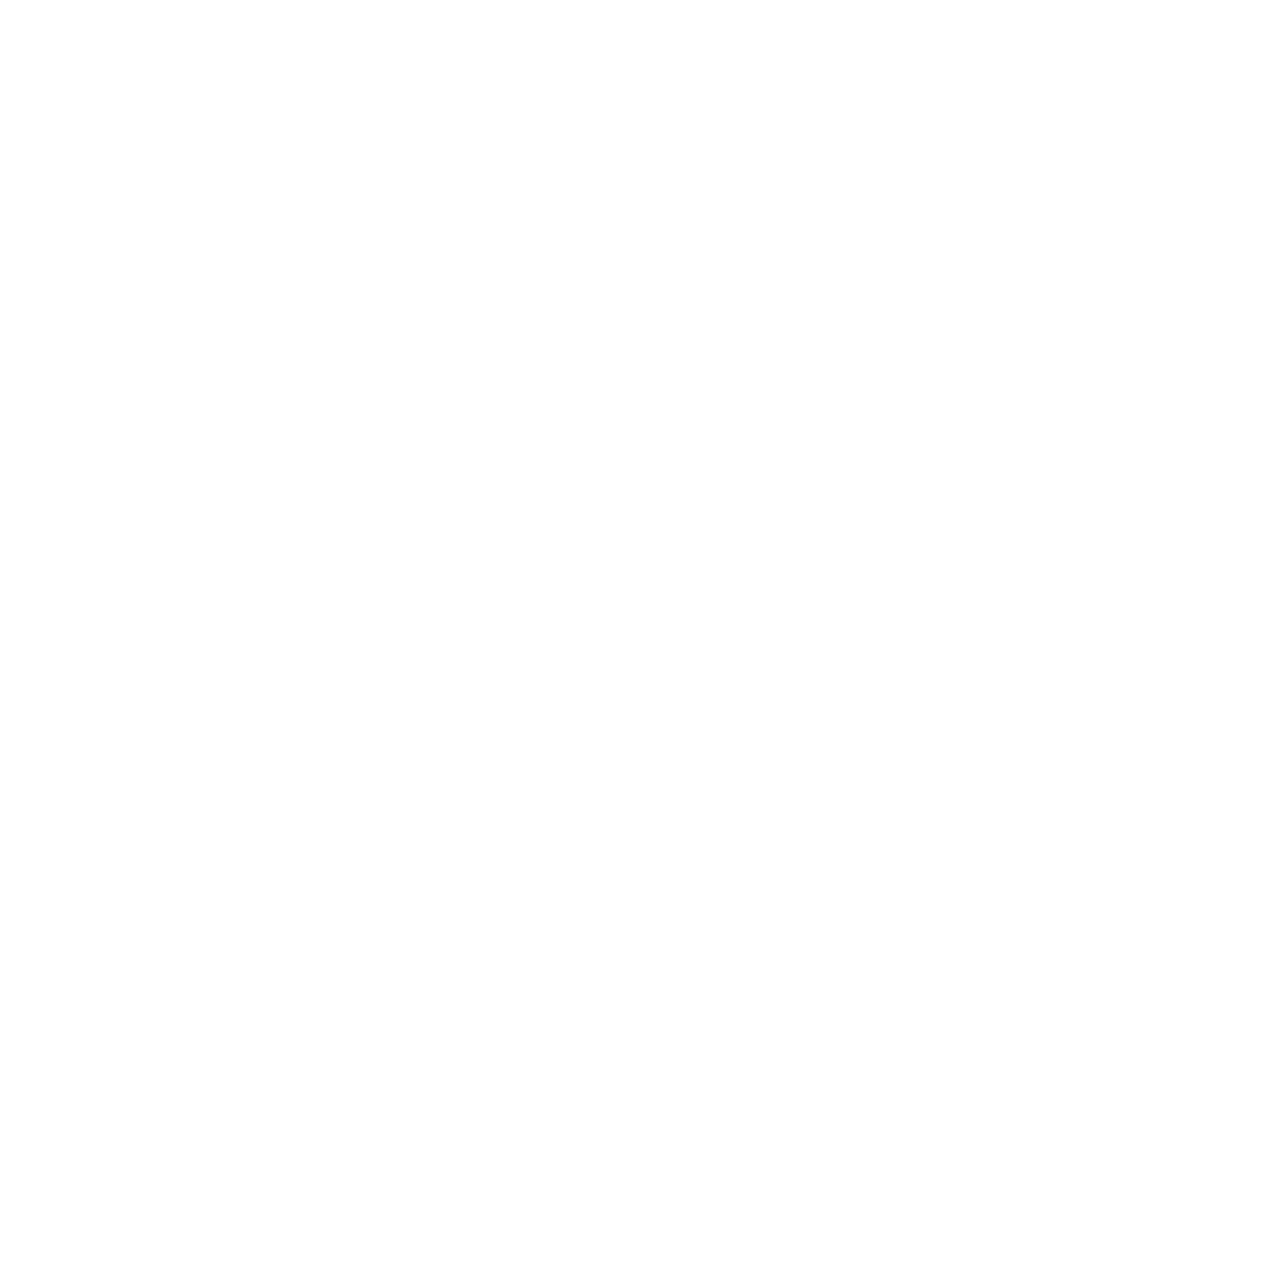
==== commit 0f610626: "project addition" ====
--- a/projects/index.html
+++ b/projects/index.html
@@ -159,7 +159,7 @@
                                     
                                     
                                     
-                                    <img src="https://kdineshchitra.github.io/projects/project1/MachineLearningAlgorithms_hu64f52899c6cfe16d719d2f9ed6986034_131034_302x0_resize_box_2.png" alt ="MachineLearningAlgorithms.png">
+                                    <img src="https://kdineshchitra.github.io/projects/project1/correlation%20matrix_hu8228f9b874c7c286c5cf1ebcce87c5a1_102781_302x0_resize_box_2.png" alt ="correlation matrix.png">
                                     
                                     
                                 </a>
@@ -168,7 +168,7 @@
                         
                         <div class="card-content has-text-centered top-pad">
                             <h1><a href="https://kdineshchitra.github.io/projects/project1/">
-                                Filler Project 1
+                                Predicting heart disease or not, using machine learning
                             </a></h1>
                         </div>
                     </div>
